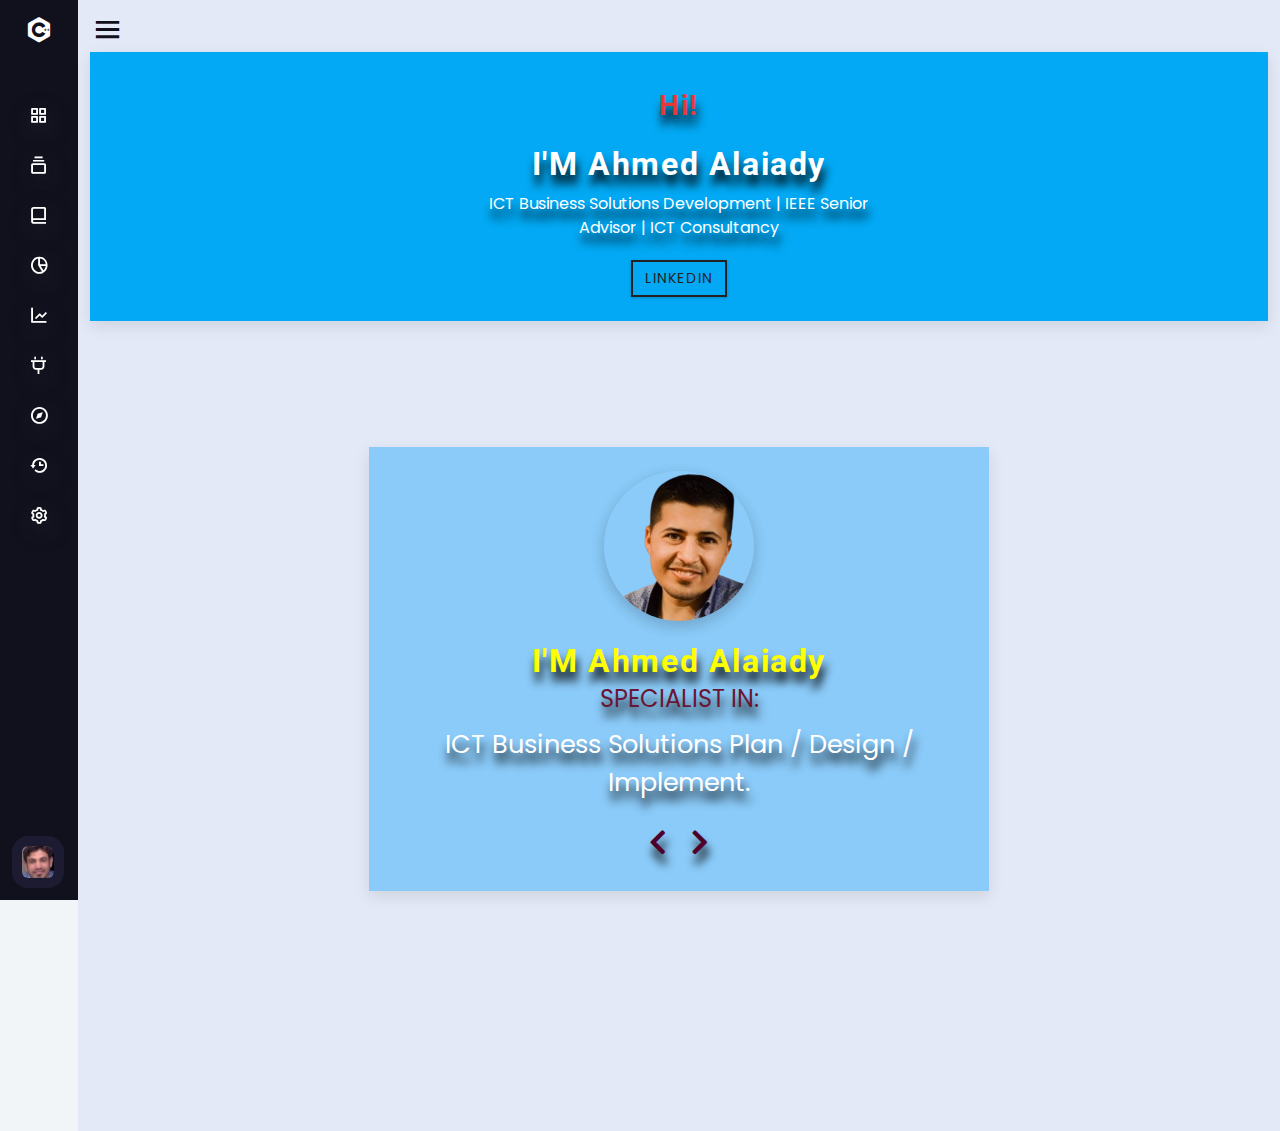
==== index.html @ ec90b7c0 "web site" ====
<!DOCTYPE html>
<!-- Designined by CodingLab | www.youtube.com/codinglabyt -->
<html lang="en" dir="ltr">

<head>
    <meta charset="UTF-8">
    <title> Drop Down Sidebar Menu | CodingLab </title>
    <!-- <link rel="stylesheet" href="style.css"> -->
    <!-- <link rel="stylesheet" href="./css/sty.css" /> -->
    <link rel="stylesheet" href="./css/tabs.css" />
    <link rel="stylesheet" href="./css/review.css" />

    <link rel="stylesheet" href="style.css">
    <!-- <link rel="stylesheet" href="./css/sty.css" /> -->

    <!-- Boxiocns CDN Link -->
    <link href='https://unpkg.com/boxicons@2.0.7/css/boxicons.min.css' rel='stylesheet'>
    <meta name="viewport" content="width=device-width, initial-scale=1.0">
    <link rel="stylesheet" href="https://cdnjs.cloudflare.com/ajax/libs/font-awesome/5.14.0/css/all.min.css" />

    <link rel="stylesheet" href="https://use.fontawesome.com/releases/v5.6.3/css/all.css">
    <script src="https://code.jquery.com/jquery-3.4.1.js"></script>
    <script>
        $(document).ready(function() {
            $(window).scroll(function() {
                if ($(window).scrollTop() > 100) {
                    $('i.fass').css({
                        "opacity": "1",
                        "pointer-events": "auto"
                    });
                } else {
                    $('i.fass').css({
                        "opacity": "0",
                        "pointer-events": "none"
                    });
                }
            });
            $('i.fass').click(function() {
                $('html').animate({
                    scrollTop: 0
                }, 500);
            });
        });
    </script>
</head>

<body>



    <i class="fas fass fa-chevron-up" style="  position: fixed;
    bottom: 40px;
    right: 40px;
    font-size: 45px;
    background: #0f55bd;
    padding: 7px 10px;
    border-radius: 50%;
    color: white;
    cursor: pointer;
    border: 1px solid #0D47A1;
    opacity: 0;
    pointer-events: none;
    transition: opacity .3s ease-in-out;z-index: 9999999; "></i>
    <div class="sidebar close">
        <div class="logo-details">
            <i class='bx bxl-c-plus-plus'></i>
            <span class="logo_name">CodingLab</span>
        </div>
        <ul class="nav-links">
            <li>
                <a href="index.html">
                    <i class='bx bx-grid-alt'></i>
                    <span class="link_name">Home</span>
                </a>
                <ul class="sub-menu blank">
                    <li><a class="link_name" href="#">Home</a></li>
                </ul>
            </li>
            <li>
                <div class="iocn-link">
                    <a href="#">
                        <i class='bx bx-collection'></i>
                        <span class="link_name">Category</span>
                    </a>
                    <i class='bx bxs-chevron-down arrow'></i>
                </div>
                <ul class="sub-menu">
                    <li><a class="link_name" href="#">Category</a></li>
                    <li>
                        <a href="mobile.html">Mobile</a>
                    </li>
                    <li><a href="dev0pss.html">Dev0ps</a></li>
                    <li><a href="#">PHP & MySQL</a></li>
                </ul>
            </li>
            <li>
                <div class="iocn-link">
                    <a href="#">
                        <i class='bx bx-book-alt'></i>
                        <span class="link_name">Posts</span>
                    </a>
                    <i class='bx bxs-chevron-down arrow'></i>
                </div>
                <ul class="sub-menu">
                    <li><a class="link_name" href="#">Posts</a></li>
                    <li><a href="#">Web Design</a></li>
                    <li><a href="#">Login Form</a></li>
                    <li><a href="#">Card Design</a></li>
                </ul>
            </li>
            <li>
                <a href="#">
                    <i class='bx bx-pie-chart-alt-2'></i>
                    <span class="link_name">Analytics</span>
                </a>
                <ul class="sub-menu blank">
                    <li><a class="link_name" href="#">Analytics</a></li>
                </ul>
            </li>
            <li>
                <a href="#">
                    <i class='bx bx-line-chart'></i>
                    <span class="link_name">Chart</span>
                </a>
                <ul class="sub-menu blank">
                    <li><a class="link_name" href="#">Chart</a></li>
                </ul>
            </li>
            <li>
                <div class="iocn-link">
                    <a href="#">
                        <i class='bx bx-plug'></i>
                        <span class="link_name">Plugins</span>
                    </a>
                    <i class='bx bxs-chevron-down arrow'></i>
                </div>
                <ul class="sub-menu">
                    <li><a class="link_name" href="#">Plugins</a></li>
                    <li><a href="#">UI Face</a></li>
                    <li><a href="#">Pigments</a></li>
                    <li><a href="#">Box Icons</a></li>
                </ul>
            </li>
            <li>
                <a href="#">
                    <i class='bx bx-compass'></i>
                    <span class="link_name">Explore</span>
                </a>
                <ul class="sub-menu blank">
                    <li><a class="link_name" href="#">Explore</a></li>
                </ul>
            </li>
            <li>
                <a href="#">
                    <i class='bx bx-history'></i>
                    <span class="link_name">History</span>
                </a>
                <ul class="sub-menu blank">
                    <li><a class="link_name" href="#">History</a></li>
                </ul>
            </li>
            <li>
                <a href="#">
                    <i class='bx bx-cog'></i>
                    <span class="link_name">Setting</span>
                </a>
                <ul class="sub-menu blank">
                    <li><a class="link_name" href="#">Setting</a></li>
                </ul>
            </li>
            <li>
                <div class="profile-details">
                    <div class="profile-content">
                        <img src="image/default.webp" alt="profileImg">
                    </div>
                    <div class="name-job">
                        <div class="profile_name">Ahmed Malbs</div>
                        <div class="job">Web Desginer</div>
                    </div>
                    <i class='bx bx-log-out'></i>
                </div>
            </li>
        </ul>
    </div>
    <!-- <section class="home-section">
        <div class="home-content">
            <i class='bx bx-menu'></i> -->
    <!-- <span class="text">Drop Down Sidebar</span> -->
    <!-- <i class='bx bx-menu'></i> -->

    <section class="home-section">
        <i class='bx bx-menu'></i>

        <div class="banner home-content ">
            <!-- <i class='bx bx-menu'></i> -->

            <div class="container ">

                <h3>Hi!</h3>
                <h1>I'M Ahmed Alaiady</h1>
                <p>
                    ICT Business Solutions Development | IEEE Senior Advisor | ICT Consultancy
                </p>
                <a href="https://www.linkedin.com/in/ahmedalaiady" class=" btn btn-white">LinkedIn</a>

            </div>


        </div>


        </div>
        <main>
            <section class="container">
                <!-- title -->
                <!-- <div class="title">
                <h2>our reviews</h2>
                <div class="underline"></div>
            </div> -->
                <!-- review -->
                <article class="review">
                    <div class="img-container">
                        <img src="./pers.png" id="person-img" alt="" />
                    </div>
                    <h4 id="author">sara jones</h4>
                    <p id="job">ux designer</p>
                    <p id="info">
                        Lorem ipsum dolor sit amet consectetur adipisicing elit. Iusto asperiores debitis incidunt, eius earum ipsam cupiditate libero? Iste, doloremque nihil?
                    </p>
                    <!-- prev next buttons-->
                    <div class="button-container">
                        <button class="prev-btn">
              <i class="fas fa-chevron-left"></i>
            </button>
                        <button class="next-btn">
              <i class="fas fa-chevron-right"></i>
            </button>
                    </div>
                    <!-- random button -->
                    <!-- <button class="random-btn">surprise me</button> -->
                </article>
            </section>
        </main>

    </section>

    <script src="script.js"></script>
    <script src="./js/review.js"></script>

</body>

</html>
---- style.css ----
/* Google Fonts Import Link */

@import url('https://fonts.googleapis.com/css2?family=Poppins:wght@300;400;500;600;700&display=swap');
:root {
    /* dark shades of primary color*/
    --clr-primary-1: hsl(205, 86%, 17%);
    --clr-primary-2: hsl(205, 77%, 27%);
    --clr-primary-3: hsl(205, 72%, 37%);
    --clr-primary-4: hsl(205, 63%, 48%);
    /* primary/main color */
    --clr-primary-5: hsl(205, 78%, 60%);
    /* lighter shades of primary color */
    --clr-primary-6: hsl(205, 89%, 70%);
    --clr-primary-7: hsl(205, 90%, 76%);
    --clr-primary-8: hsl(205, 86%, 81%);
    --clr-primary-9: hsl(205, 90%, 88%);
    --clr-primary-10: hsl(205, 100%, 96%);
    /* darkest grey - used for headings */
    --clr-grey-1: hsl(209, 61%, 16%);
    --clr-grey-2: hsl(211, 39%, 23%);
    --clr-grey-3: hsl(209, 34%, 30%);
    --clr-grey-4: hsl(209, 28%, 39%);
    /* grey used for paragraphs */
    --clr-grey-5: hsl(210, 22%, 49%);
    --clr-grey-6: hsl(209, 23%, 60%);
    --clr-grey-7: hsl(211, 27%, 70%);
    --clr-grey-8: hsl(210, 31%, 80%);
    --clr-grey-9: hsl(212, 33%, 89%);
    --clr-grey-10: hsl(210, 36%, 96%);
    --clr-white: #fff;
    --clr-red-dark: hsl(360, 67%, 44%);
    --clr-red-light: hsl(360, 71%, 66%);
    --clr-green-dark: hsl(125, 67%, 44%);
    --clr-green-light: hsl(125, 71%, 66%);
    --clr-black: #222;
    --ff-primary: "Roboto", sans-serif;
    --ff-secondary: "Open Sans", sans-serif;
    --transition: all 0.3s linear;
    --spacing: 0.1rem;
    --radius: 6.5;
    --light-shadow: 0 5px 15px rgba(0, 0, 0, 0.1);
    --dark-shadow: 0 5px 15px rgba(0, 0, 0, 0.2);
    --max-width: 1170px;
    --fixed-width: 620px;
}

h1,
h2,
h3,
h4 {
    letter-spacing: var(--spacing);
    text-transform: capitalize;
    line-height: 1.25;
    margin-bottom: 0.75rem;
    font-family: var(--ff-primary);
}

h1 {
    font-size: 3rem;
}

h2 {
    font-size: 2rem;
}

h3 {
    font-size: 1.25rem;
}

h4 {
    font-size: 0.875rem;
}

p {
    margin-bottom: 1.25rem;
    /* color: var(--clr-grey-5); */
}

.banner {
    /* min-height: 100vh; */
    display: grid;
    place-items: center;
    background: #03a9f4;
    padding: 1.5rem 2rem;
    border-radius: var(--radius);
    box-shadow: var(--light-shadow);
    transition: var(--transition);
    text-align: center;
}

@media screen and (max-width: 270px) {
    .banner {
        margin-left: -35px;
        /* font-size: 0.600rem; */
    }
}

@media screen and (max-width: 235px) {
    .banner {
        /* margin-left: -35px; */
        /* font-size: 0.300rem; */
    }
}

.banner.container {
    width: 80vw;
    max-width: var(--fixed-width);
}

.banner.container h1,
.banner.container h2,
.banner.container h3,
.banner.container h4 {
    line-height: 1;
}

.banner .container h1 {
    color: var(--clr-white);
    text-transform: capitalize;
    font-size: 2rem;
}

.banner.container {
    width: 80vw;
    max-width: var(--fixed-width);
}

.banner .container p {
    max-width: 40rem;
}

.banner .container p {
    color: var(--clr-white);
    max-width: 25rem;
    margin: 0 auto;
    margin-bottom: 1.25rem;
}

@media screen and (min-width: 800px) {
    h1 {
        font-size: 4rem;
    }
    h2 {
        font-size: 2.5rem;
    }
    h3 {
        font-size: 1.75rem;
    }
    h4 {
        font-size: 2rem;
    }
    body {
        font-size: 1rem;
    }
    h1,
    h2,
    h3,
    h4 {
        line-height: 1;
    }
}

a {
    text-decoration: none;
}

* {
    margin: 0;
    padding: 0;
    box-sizing: border-box;
    font-family: 'Poppins', sans-serif;
}

body {
    /* overflow: hidden; */
}

.sidebar {
    position: fixed;
    top: 0;
    left: 0;
    height: 100%;
    width: 260px;
    background: #11101d;
    z-index: 100;
    transition: all 0.5s ease;
}

.sidebar.close {
    width: 78px;
}

.sidebar .logo-details {
    height: 60px;
    width: 100%;
    display: flex;
    align-items: center;
}

.sidebar .logo-details i {
    font-size: 30px;
    color: #fff;
    height: 50px;
    min-width: 78px;
    text-align: center;
    line-height: 50px;
}

.sidebar .logo-details .logo_name {
    font-size: 22px;
    color: #fff;
    font-weight: 600;
    transition: 0.3s ease;
    transition-delay: 0.1s;
}

.sidebar.close .logo-details .logo_name {
    transition-delay: 0s;
    opacity: 0;
    pointer-events: none;
}

.sidebar .nav-links {
    height: 100%;
    padding: 30px 0 150px 0;
    overflow: auto;
}

.sidebar.close .nav-links {
    overflow: visible;
}

.sidebar .nav-links::-webkit-scrollbar {
    display: none;
}

.sidebar .nav-links li {
    position: relative;
    list-style: none;
    transition: all 0.4s ease;
}

.sidebar .nav-links li:hover {
    background: #1d1b31;
}

.sidebar .nav-links li .iocn-link {
    display: flex;
    align-items: center;
    justify-content: space-between;
}

.sidebar.close .nav-links li .iocn-link {
    display: block
}

.sidebar .nav-links li i {
    height: 50px;
    min-width: 78px;
    text-align: center;
    line-height: 50px;
    color: #fff;
    font-size: 20px;
    cursor: pointer;
    transition: all 0.3s ease;
}

.sidebar .nav-links li.showMenu i.arrow {
    transform: rotate(-180deg);
}

.sidebar.close .nav-links i.arrow {
    display: none;
}

.sidebar .nav-links li a {
    display: flex;
    align-items: center;
    text-decoration: none;
}

.sidebar .nav-links li a .link_name {
    font-size: 18px;
    font-weight: 400;
    color: #fff;
    transition: all 0.4s ease;
}

.sidebar.close .nav-links li a .link_name {
    opacity: 0;
    pointer-events: none;
}

.sidebar .nav-links li .sub-menu {
    padding: 6px 6px 14px 80px;
    margin-top: -10px;
    background: #1d1b31;
    display: none;
}

.sidebar .nav-links li.showMenu .sub-menu {
    display: block;
}

.sidebar .nav-links li .sub-menu a {
    color: #fff;
    font-size: 15px;
    padding: 5px 0;
    white-space: nowrap;
    opacity: 0.6;
    transition: all 0.3s ease;
}

.sidebar .nav-links li .sub-menu a:hover {
    opacity: 1;
}

.sidebar.close .nav-links li .sub-menu {
    position: absolute;
    left: 100%;
    top: -10px;
    margin-top: 0;
    padding: 10px 20px;
    border-radius: 0 6px 6px 0;
    opacity: 0;
    display: block;
    pointer-events: none;
    transition: 0s;
}

.sidebar.close .nav-links li:hover .sub-menu {
    top: 0;
    opacity: 1;
    pointer-events: auto;
    transition: all 0.4s ease;
}

.sidebar .nav-links li .sub-menu .link_name {
    display: none;
}

.sidebar.close .nav-links li .sub-menu .link_name {
    font-size: 18px;
    opacity: 1;
    display: block;
}

.sidebar .nav-links li .sub-menu.blank {
    opacity: 1;
    pointer-events: auto;
    padding: 3px 20px 6px 16px;
    opacity: 0;
    pointer-events: none;
}

.sidebar .nav-links li:hover .sub-menu.blank {
    top: 50%;
    transform: translateY(-50%);
}

.sidebar .profile-details {
    position: fixed;
    bottom: 0;
    width: 260px;
    display: flex;
    align-items: center;
    justify-content: space-between;
    background: #1d1b31;
    padding: 12px 0;
    transition: all 0.5s ease;
}

.sidebar.close .profile-details {
    background: none;
}

.sidebar.close .profile-details {
    width: 78px;
}

.sidebar .profile-details .profile-content {
    display: flex;
    align-items: center;
}

.sidebar .profile-details img {
    height: 52px;
    width: 52px;
    object-fit: cover;
    border-radius: 16px;
    margin: 0 14px 0 12px;
    background: #1d1b31;
    transition: all 0.5s ease;
}

.sidebar.close .profile-details img {
    padding: 10px;
}

.sidebar .profile-details .profile_name,
.sidebar .profile-details .job {
    color: #fff;
    font-size: 18px;
    font-weight: 500;
    white-space: nowrap;
}

.sidebar.close .profile-details i,
.sidebar.close .profile-details .profile_name,
.sidebar.close .profile-details .job {
    display: none;
}

.sidebar .profile-details .job {
    font-size: 12px;
}

.home-section {
    position: relative;
    background: #E4E9F7;
    /* height: 100vh; */
    left: 260px;
    width: calc(100% - 260px);
    transition: all 0.5s ease;
    padding: 12px;
}

.sidebar.close~.home-section {
    left: 78px;
    width: calc(100% - 78px);
}

.home-content {
    display: flex;
    align-items: center;
    flex-wrap: wrap;
    justify-content: center;
}

.home-section .home-content .bx-menu,
.home-section .home-content .text {
    color: #11101d;
    font-size: 35px;
}

.bx-menu,
.home-section .home-content .text {
    color: #11101d;
    font-size: 35px;
}

.home-section .home-content .bx-menu {
    cursor: pointer;
    margin-right: 10px;
}

.bx-menu {
    cursor: pointer;
    margin-right: 10px;
}

.home-section .home-content .text {
    font-size: 26px;
    font-weight: 600;
}

@media screen and (max-width: 400px) {
    .sidebar {
        width: 240px;
    }
    .sidebar.close {
        width: 78px;
    }
    .sidebar .profile-details {
        width: 240px;
    }
    .sidebar.close .profile-details {
        background: none;
    }
    .sidebar.close .profile-details {
        width: 78px;
    }
    .home-section {
        left: 240px;
        width: calc(100% - 240px);
    }
    .sidebar.close~.home-section {
        left: 78px;
        width: calc(100% - 78px);
    }
}
---- css/sty.css ----
/*
=============== 
Fonts
===============
*/

@import url("https://fonts.googleapis.com/css?family=Open+Sans|Roboto:400,700&display=swap");

/*
=============== 
Variables
===============
*/

:root {
    /* dark shades of primary color*/
    --clr-primary-1: hsl(205, 86%, 17%);
    --clr-primary-2: hsl(205, 77%, 27%);
    --clr-primary-3: hsl(205, 72%, 37%);
    --clr-primary-4: hsl(205, 63%, 48%);
    /* primary/main color */
    --clr-primary-5: hsl(205, 78%, 60%);
    /* lighter shades of primary color */
    --clr-primary-6: hsl(205, 89%, 70%);
    --clr-primary-7: hsl(205, 90%, 76%);
    --clr-primary-8: hsl(205, 86%, 81%);
    --clr-primary-9: hsl(205, 90%, 88%);
    --clr-primary-10: hsl(205, 100%, 96%);
    /* darkest grey - used for headings */
    --clr-grey-1: hsl(209, 61%, 16%);
    --clr-grey-2: hsl(211, 39%, 23%);
    --clr-grey-3: hsl(209, 34%, 30%);
    --clr-grey-4: hsl(209, 28%, 39%);
    /* grey used for paragraphs */
    --clr-grey-5: hsl(210, 22%, 49%);
    --clr-grey-6: hsl(209, 23%, 60%);
    --clr-grey-7: hsl(211, 27%, 70%);
    --clr-grey-8: hsl(210, 31%, 80%);
    --clr-grey-9: hsl(212, 33%, 89%);
    --clr-grey-10: hsl(210, 36%, 96%);
    --clr-white: #fff;
    --clr-red-dark: hsl(360, 67%, 44%);
    --clr-red-light: hsl(360, 71%, 66%);
    --clr-green-dark: hsl(125, 67%, 44%);
    --clr-green-light: hsl(125, 71%, 66%);
    --clr-black: #222;
    --ff-primary: "Roboto", sans-serif;
    --ff-secondary: "Open Sans", sans-serif;
    --transition: all 0.3s linear;
    --spacing: 0.1rem;
    --radius: 6.5;
    --light-shadow: 0 5px 15px rgba(0, 0, 0, 0.1);
    --dark-shadow: 0 5px 15px rgba(0, 0, 0, 0.2);
    --max-width: 1170px;
    --fixed-width: 620px;
}


/*
=============== 
Global Styles
===============
*/

*,
::after,
::before {
    margin: 0;
    padding: 0;
    box-sizing: border-box;
}

body {
    font-family: var(--ff-secondary);
    background: var(--clr-grey-10);
    color: var(--clr-grey-1);
    line-height: 1.5;
    font-size: 0.875rem;
}

ul {
    list-style-type: none;
}

a {
    text-decoration: none;
}

h1,
h2,
h3,
h4 {
    letter-spacing: var(--spacing);
    text-transform: capitalize;
    line-height: 1.25;
    margin-bottom: 0.75rem;
    font-family: var(--ff-primary);
}

h1 {
    font-size: 3rem;
}

h2 {
    font-size: 2rem;
}

h3 {
    font-size: 1.25rem;
}

h4 {
    font-size: 0.875rem;
}

p {
    margin-bottom: 1.25rem;
    /* color: var(--clr-grey-5); */
}

.banner {
    /* min-height: 100vh; */
    display: grid;
    place-items: center;
    background: #03a9f4;
    padding: 1.5rem 2rem;
    border-radius: var(--radius);
    box-shadow: var(--light-shadow);
    transition: var(--transition);
    text-align: center;
}

@media screen and (max-width: 270px) {
    .banner {
        margin-left: -35px;
        /* font-size: 0.600rem; */
    }
}

@media screen and (max-width: 235px) {
    .banner {
        /* margin-left: -35px; */
        /* font-size: 0.300rem; */
    }
}

.banner.container {
    width: 80vw;
    max-width: var(--fixed-width);
}

.banner.container h1,
.banner.container h2,
.banner.container h3,
.banner.container h4 {
    line-height: 1;
}

.banner .container h1 {
    color: var(--clr-white);
    text-transform: capitalize;
    font-size: 2rem;
}

.banner.container {
    width: 80vw;
    max-width: var(--fixed-width);
}

.banner .container p {
    max-width: 40rem;
}

.banner .container p {
    color: var(--clr-white);
    max-width: 25rem;
    margin: 0 auto;
    margin-bottom: 1.25rem;
}


/* .btn-white {
    color: var(--clr-white);
    border-color: var(--clr-white);
    border-radius: 0;
    padding: 0.5rem 1rem;
}

.btn {
    text-transform: uppercase;
    background: transparent;
    color: var(--clr-white);
    padding: 0.375rem 0.75rem;
    letter-spacing: var(--spacing);
    display: inline-block;
    transition: var(--transition);
    font-size: 0.875rem;
    border: 2px solid var(--clr-white);
    cursor: pointer;
    box-shadow: 0 1px 3px rgb(0 0 0 / 20%);
    border-radius: var(--radius);
}

.review {
    top: 355px;
    position: absolute;
    left: 833px;
    background: var(--clr-white);
    padding: 1.5rem 2rem;
    border-radius: var(--radius);
    box-shadow: var(--light-shadow);
    transition: var(--transition);
    text-align: center;
}

.img-container {
    position: relative;
    width: 150px;
    height: 150px;
    border-radius: 50%;
    margin: 0 auto;
    margin-bottom: 1.5rem;
}

#job {
    margin-bottom: 0.5rem;
    text-transform: uppercase;
    color: var(--clr-primary-5);
    font-size: 0.85rem;
    font-weight: bolder;
}

p {
    margin-bottom: 1.25rem;
}

#info {
    margin-bottom: 0.75rem;
    font-weight: bolder;
} */

.sidebar {
    z-index: 100;
}


/* .prev-btn,
.next-btn {
    color: var(--clr-primary-7);
    font-size: 1.25rem;
    background: transparent;
    border-color: transparent;
    margin: 0 0.5rem;
    transition: var(--transition);
    cursor: pointer;
    text-shadow: 2px 10px 10px #000000;
}

.fa-solid,
.fas {
    font-family: "Font Awesome 6 Free";
    font-weight: 900;
} */


/* .fa-chevron-left:before {
    content: "\f053";
} */

@media screen and (min-width: 800px) {
    h1 {
        font-size: 4rem;
    }
    h2 {
        font-size: 2.5rem;
    }
    h3 {
        font-size: 1.75rem;
    }
    h4 {
        font-size: 1rem;
    }
    body {
        font-size: 1rem;
    }
    h1,
    h2,
    h3,
    h4 {
        line-height: 1;
    }
}


/* h2.edu {
    animation: bounce 2s ease-in-out infinite;
} */


/*  global classes */


/* section */


/* 
.section {
    padding: 5rem 0;
}

.section-center {
    width: 90vw;
    margin: 0 auto;
    max-width: 1170px;
}

@media screen and (min-width: 992px) {
    .section-center {
        width: 95vw;
    }
}

main {
    min-height: 100vh;
    display: grid;
    place-items: center;
} */


/*
=============== 
Sidebar
===============
*/

.sidebar-toggle {
    position: fixed;
    top: 2rem;
    right: 3rem;
    font-size: 2rem;
    background: transparent;
    border-color: transparent;
    color: var(--clr-primary-5);
    transition: var(--transition);
    cursor: pointer;
    animation: bounce 2s ease-in-out infinite;
    z-index: 9999999999999999;
}

.sidebar-toggle:hover {
    color: var(--clr-primary-7);
}

@keyframes bounce {
    0% {
        transform: scale(1);
    }
    50% {
        transform: scale(1.5);
    }
    100% {
        transform: scale(1);
    }
}

.sidebar-header {
    display: flex;
    justify-content: space-between;
    align-items: center;
    padding: 1rem 1.5rem;
}

.close-btn {
    font-size: 1.75rem;
    background: transparent;
    border-color: transparent;
    color: var(--clr-primary-5);
    transition: var(--transition);
    cursor: pointer;
    color: var(--clr-red-dark);
}

.close-btn:hover {
    color: var(--clr-red-light);
    transform: rotate(360deg);
}

.logo {
    justify-self: center;
    height: 40px;
}

.links a {
    display: block;
    font-size: 1.5rem;
    text-transform: capitalize;
    padding: 1rem 1.5rem;
    color: var(--clr-grey-5);
    transition: var(--transition);
}

.links a:hover {
    background: var(--clr-primary-8);
    color: var(--clr-primary-5);
    padding-left: 1.75rem;
}

.social-icons {
    justify-self: center;
    display: flex;
    padding-bottom: 2rem;
}

.social-icons a {
    font-size: 1.5rem;
    margin: 0 0.5rem;
    color: var(--clr-primary-5);
    transition: var(--transition);
}

.social-icons a:hover {
    color: var(--clr-primary-1);
}

.sidebar {
    position: fixed;
    top: 0;
    left: 0;
    width: 100%;
    height: 100%;
    background: var(--clr-white);
    display: grid;
    grid-template-rows: auto 1fr auto;
    row-gap: 1rem;
    box-shadow: var(--clr-red-dark);
    transition: var(--transition);
    transform: translate(-100%);
}

.show-sidebar {
    transform: translate(0);
}

@media screen and (min-width: 676px) {
    .sidebar {
        width: 400px;
        z-index: 100;
    }
}
---- css/tabs.css ----
/*
=============== 
Fonts
===============
*/

@import url("https://fonts.googleapis.com/css?family=Open+Sans|Roboto:400,700&display=swap");

/*
=============== 
Variables
===============
*/

:root {
    /* dark shades of primary color*/
    --clr-primary-1: hsl(205, 86%, 17%);
    --clr-primary-2: hsl(205, 77%, 27%);
    --clr-primary-3: hsl(205, 72%, 37%);
    --clr-primary-4: hsl(205, 63%, 48%);
    /* primary/main color */
    --clr-primary-5: #49a6e9;
    /* lighter shades of primary color */
    --clr-primary-6: hsl(205, 89%, 70%);
    --clr-primary-7: hsl(205, 90%, 76%);
    --clr-primary-8: hsl(205, 86%, 81%);
    --clr-primary-9: hsl(205, 90%, 88%);
    --clr-primary-10: hsl(205, 100%, 96%);
    /* darkest grey - used for headings */
    --clr-grey-1: hsl(209, 61%, 16%);
    --clr-grey-2: hsl(211, 39%, 23%);
    --clr-grey-3: hsl(209, 34%, 30%);
    --clr-grey-4: hsl(209, 28%, 39%);
    /* grey used for paragraphs */
    --clr-grey-5: hsl(210, 22%, 49%);
    --clr-grey-6: hsl(209, 23%, 60%);
    --clr-grey-7: hsl(211, 27%, 70%);
    --clr-grey-8: hsl(210, 31%, 80%);
    --clr-grey-9: hsl(212, 33%, 89%);
    --clr-grey-10: hsl(210, 36%, 96%);
    --clr-white: #fff;
    ---clr-white: #ffffff;
    --clr-red-dark: hsl(360, 67%, 44%);
    --clr-red-light: hsl(360, 71%, 66%);
    --clr-green-dark: hsl(125, 67%, 44%);
    --clr-green-light: hsl(125, 71%, 66%);
    --clr-black: #222;
    --ff-primary: "Roboto", sans-serif;
    --ff-secondary: "Open Sans", sans-serif;
    --transition: all 0.3s linear;
    --spacing: 0.25rem;
    --radius: 6.5rem;
    --light-shadow: 0 5px 15px rgba(0, 0, 0, 0.1);
    --dark-shadow: 0 5px 15px rgba(0, 0, 0, 0.2);
    --max-width: 1170px;
    --fixed-width: 620px;
}


/*
=============== 
Global Styles
===============
*/

*,
::after,
::before {
    margin: 0;
    padding: 0;
    box-sizing: border-box;
}

body {
    font-family: var(--ff-secondary);
    background: var(--clr-grey-10);
    color: var(--clr-grey-1);
    line-height: 1.5;
    font-size: 0.875rem;
}

ul {
    text-shadow: 2px 7px 21px #263238;
    list-style-type: none;
}

a {
    text-decoration: none;
}

img:not(.logo) {
    width: 100%;
}

img {
    display: block;
}

h1,
h2,
h3,
h4 {
    letter-spacing: var(--spacing);
    text-transform: capitalize;
    line-height: 1.25;
    margin-bottom: 0.75rem;
    font-family: var(--ff-primary);
}

h1 {
    text-shadow: 2px 10px 10px #000000;
    font-size: 3rem;
}

h2 {
    text-shadow: 2px 10px 10px #000000;
    font-size: 2rem;
}

h2.edu {
    color: var(---clr-white);
}

h3 {
    text-shadow: 2px 10px 10px #000000;
    font-size: 1.25rem;
}

h4 {
    text-shadow: 2px 10px 10px #000000;
    font-size: 0.875rem;
}

p {
    text-shadow: 2px 10px 10px #000000;
    margin-bottom: 1.25rem;
}

button {
    color: var(--clr-primary-1);
    text-shadow: 2px 10px 10px #000000;
}

@media screen and (min-width: 800px) {
    h1 {
        font-size: 4rem;
    }
    h2 {
        font-size: 2.5rem;
    }
    h3 {
        font-size: 1.75rem;
    }
    h4 {
        font-size: 1rem;
    }
    body {
        font-size: 1rem;
    }
    h1,
    h2,
    h3,
    h4 {
        line-height: 1;
    }
    h4 {
        color: yellow;
        line-height: 2;
        font-size: 2rem;
    }
    h5 {
        color: gold;
        line-height: 2;
        font-size: 1.6rem;
    }
    h6 {
        padding: 1rem;
        font-size: 1.2rem;
        text-align: center;
        align-items: center;
        border-radius: 5%;
        color: #ffffff;
        text-shadow: 2px 10px 10px #000000;
        margin-left: auto;
        margin-right: auto;
        line-height: 1.5;
        margin-bottom: 5px;
    }
    h3 {
        padding: 1rem;
        font-size: 1rem;
        text-align: center;
        align-items: center;
        border-radius: 5%;
        color: #e53935;
        text-shadow: 2px 10px 10px #000000;
        margin-left: auto;
        margin-right: auto;
        line-height: 1.5;
        margin-bottom: 10px;
    }
    nav {
        padding: 1rem;
        font-size: 1.1rem;
        text-align: center;
        align-items: center;
        border-radius: 5%;
        color: #fffde7;
        text-shadow: 2px 10px 10px #000000;
        margin-left: auto;
        margin-right: auto;
        line-height: 1.5;
        margin-bottom: 90px;
    }
}


/*  global classes */

.btn {
    text-transform: uppercase;
    background: transparent;
    color: var(--clr-black);
    padding: 0.375rem 0.75rem;
    letter-spacing: var(--spacing);
    display: inline-block;
    transition: var(--transition);
    font-size: 0.875rem;
    border: 2px solid var(--clr-black);
    cursor: pointer;
    box-shadow: 0 1px 3px rgba(0, 0, 0, 0.2);
    border-radius: var(--radius);
}

.btn:hover {
    color: var(--clr-red-light);
    background: var( --clr-green-dark);
}


/* section */

.section {
    padding: 5rem 0;
    align-items: center;
    align-content: center;
    margin-left: auto;
    margin-right: auto;
    text-align: center;
}

.section-center {
    width: 90vw;
    margin: 0 auto;
    max-width: 1170px;
}

@media screen and (min-width: 992px) {
    .section-center {
        width: 95vw;
    }
}


/* main {
    min-height: 100vh;
    display: grid;
    place-items: center;
} */


/*
=============== 
About
===============
*/

.title {
    text-align: center;
    align-items: center;
    align-content: center;
    margin-left: auto;
    margin-right: auto;
    margin-bottom: 4rem;
    right: 5%;
}

.title p {
    width: 80%;
    margin: 0 auto;
}

.about-img {
    margin-bottom: 2rem;
}

.about-img img {
    border-radius: var(--radius);
    object-fit: cover;
    height: 20rem;
}

@media screen and (min-width: 992px) {
    .about-img {
        margin-bottom: 0;
    }
    .about-center {
        display: grid;
        grid-template-columns: 1fr 1fr;
        column-gap: 2rem;
    }
}

.about {
    background: var(--clr-white);
    border-radius: var(--radius);
    display: grid;
    grid-template-rows: auto 1fr;
    margin-right: auto;
}

.btn-container {
    border-top-left-radius: var(--radius);
    border-top-right-radius: var(--radius);
    display: grid;
    grid-template-columns: 1fr 1fr 1fr;
}

.tab-btn:nth-child(1) {
    border-top-left-radius: var(--radius);
}

.tab-btn:nth-child(3) {
    border-top-right-radius: var(--radius);
}

.tab-btn {
    padding: 1rem 0;
    border: none;
    text-transform: capitalize;
    font-size: 1rem;
    display: block;
    background: var(--clr-grey-9);
    cursor: pointer;
    transition: var(--transition);
    letter-spacing: var(--spacing);
}

.tab-btn:hover:not(.active) {
    background: var(--clr-primary-10);
    color: var(--clr-primary-5);
}

.about-content {
    border-bottom-left-radius: var(--radius);
    border-bottom-right-radius: var(--radius);
    padding: 2rem 1.5rem;
    /* margin-left: 600px; */
    position: relative;
    background: var( --clr-primary-7);
}


/* hide content */

.content {
    display: none;
}

.tab-btn.active {
    background: var( --clr-primary-7);
    color: var(--clr-red-dark);
}

.content.active {
    display: block;
    color: var(--clr-red-dark);
    text-align: center;
}

i.fass:hover {
    transition: .5s;
    background: #0d4aa5;
}
---- css/review.css ----
/*
=============== 
Fonts
===============
*/

@import url("https://fonts.googleapis.com/css?family=Open+Sans|Roboto:400,700&display=swap");

/*
=============== 
Variables
===============
*/

:root {
    /* dark shades of primary color*/
    --clr-primary-1: hsl(205, 86%, 17%);
    --clr-primary-2: hsl(205, 77%, 27%);
    --clr-primary-3: hsl(205, 72%, 37%);
    --clr-primary-4: hsl(205, 63%, 48%);
    /* primary/main color */
    --clr-primary-5: hsl(205, 78%, 60%);
    /* lighter shades of primary color */
    --clr-primary-6: hsl(205, 89%, 70%);
    --clr-primary-7: hsl(205, 90%, 76%);
    --clr-primary-8: hsl(205, 86%, 81%);
    --clr-primary-9: hsl(205, 90%, 88%);
    --clr-primary-10: hsl(205, 100%, 96%);
    /* darkest grey - used for headings */
    --clr-grey-1: hsl(209, 61%, 16%);
    --clr-grey-2: hsl(211, 39%, 23%);
    --clr-grey-3: hsl(209, 34%, 30%);
    --clr-grey-4: hsl(209, 28%, 39%);
    /* grey used for paragraphs */
    --clr-grey-5: hsl(210, 22%, 49%);
    --clr-grey-6: hsl(209, 23%, 60%);
    --clr-grey-7: hsl(211, 27%, 70%);
    --clr-grey-8: hsl(210, 31%, 80%);
    --clr-grey-9: hsl(212, 33%, 89%);
    --clr-grey-10: hsl(210, 36%, 96%);
    --clr-white: #fff;
    ---clr-white: #ffffff;
    --clr-red-dark: hsl(360, 67%, 44%);
    --clr-red-light: hsl(360, 71%, 66%);
    --clr-green-dark: hsl(125, 67%, 44%);
    --clr-green-light: hsl(125, 71%, 66%);
    --clr-black: #222;
    --ff-primary: "Roboto", sans-serif;
    --ff-secondary: "Open Sans", sans-serif;
    --transition: all 0.3s linear;
    --spacing: 0.1rem;
    --radius: 0.25rem;
    ---radius: 0;
    /* --light-shadow: 0 5px 15px rgba(0, 0, 0, 0.1); */
    --light-shadow: 9 25px 15px rgba(0, 0, 0, 0.1);
    --dark-shadow: 0 5px 15px rgba(0, 0, 0, 0.2);
    --max-width: 1170px;
    --fixed-width: 620px;
}


/*
=============== 
Global Styles
===============
*/

*,
::after,
::before {
    margin: 0;
    padding: 0;
    box-sizing: border-box;
}

body {
    font-family: var(--ff-secondary);
    background: var(--clr-grey-10);
    color: var(--clr-grey-1);
    line-height: 1.5;
    font-size: 0.875rem;
}

ul {
    list-style-type: none;
}

a {
    text-decoration: none;
}

h1,
h2,
h3,
h4 {
    letter-spacing: var(--spacing);
    text-transform: capitalize;
    line-height: 1.25;
    margin-bottom: 0.75rem;
    font-family: var(--ff-primary);
}

h1 {
    font-size: 3rem;
}

h2 {
    font-size: 2rem;
}

h3 {
    font-size: 1.25rem;
}

h4 {
    font-size: 0.875rem;
}

p#info {
    font-size: 1.6rem;
    margin-bottom: 1.25rem;
    color: var(---clr-white) !important;
}

@media screen and (min-width: 800px) {
    h1 {
        font-size: 4rem;
    }
    h2 {
        font-size: 2.5rem;
    }
    h3 {
        font-size: 1.75rem;
    }
    h4 {
        font-size: 1rem;
    }
    body {
        font-size: 1rem;
    }
    h1,
    h2,
    h3,
    h4 {
        line-height: 1;
    }
}


/*  global classes */


/* section */

.section {
    padding: 5rem 0;
}

.section-center {
    width: 90vw;
    margin: 0 auto;
    max-width: 1170px;
}

@media screen and (min-width: 992px) {
    .section-center {
        width: 95vw;
    }
}

main {
    min-height: 100vh;
    display: grid;
    place-items: center;
    margin-top: -102px;
}


/*
=============== 
Reviews
===============
*/

main {
    min-height: 100vh;
    display: grid;
    place-items: center;
}

.title {
    text-align: center;
    margin-bottom: 4rem;
}

.underline {
    height: 0.25rem;
    width: 5rem;
    background: var(--clr-primary-5);
    margin-left: auto;
    margin-right: auto;
}

.banner .container {
    text-align: center;
    width: 80vw;
    max-width: var(--fixed-width);
    place-items: center;
}

.container {
    width: 80vw;
    max-width: var(--fixed-width);
}

.review {
    background: #8bcbf9;
    padding: 1.5rem 2rem;
    border-radius: var(--radius);
    box-shadow: var(--light-shadow);
    transition: var(--transition);
    text-align: center;
}

.review:hover {
    border-radius: var(---radius);
    box-shadow: var(--dark-shadow);
}

.img-container {
    box-shadow: var(--light-shadow);
    position: relative;
    width: 150px;
    height: 150px;
    border-radius: 50%;
    margin: 0 auto;
    margin-bottom: 1.5rem;
}

#person-img {
    width: 100%;
    display: block;
    height: 100%;
    object-fit: cover;
    border-radius: 50%;
    position: relative;
    box-shadow: var(--light-shadow);
}

@media screen and (max-width: 225px) {
    .img-container {
        box-shadow: none;
    }
    #person-img {
        margin-left: -28px;
        align-items: center;
        align-content: center;
        box-shadow: none;
    }
}

@media screen and (max-width: 175px) {
    #person-img {
        margin-left: -52px;
        align-items: center;
        align-content: center;
    }
}


/* .img-container::after {
    font-family: "Font Awesome 5 Free";
    font-weight: 900;
    content: "\f10e";
    position: absolute;
    top: 0;
    left: 0;
    width: 2.5rem;
    height: 2.5rem;
    display: grid;
    place-items: center;
    border-radius: 50%;
    transform: translateY(25%);
    background: var(--clr-primary-5);
    color: var(--clr-white);
} */


/* .img-container::before {
    content: "";
    width: 100%;
    height: 100%;
    background: var(--clr-primary-5);
    position: absolute;
    top: -0.25rem;
    right: -0.5rem;
    border-radius: 50%;
} */

#author {
    margin-bottom: 0.25rem;
}

#job {
    margin-bottom: 0.5rem;
    text-transform: uppercase;
    color: #6a1633;
    font-size: 1.5rem;
}

#info {
    margin-bottom: 0.75rem;
}

.prev-btn,
.next-btn {
    color: #4f002a;
    font-size: 1.75rem;
    background: transparent;
    border-color: transparent;
    margin: 0 0.5rem;
    transition: var(--transition);
    cursor: pointer;
}

.prev-btn:hover,
.next-btn:hover {
    color: var(---clr-white);
}

.random-btn {
    margin-top: 0.5rem;
    background: var(--clr-primary-10);
    color: var(--clr-primary-5);
    padding: 0.25rem 0.5rem;
    text-transform: capitalize;
    border-radius: var(--radius);
    transition: var(--transition);
    border-color: var(--clr-primary-5);
    cursor: pointer;
}

.random-btn:hover {
    background: var(--clr-primary-5);
    color: var(--clr-primary-1);
}
---- style.css ----
/* Google Fonts Import Link */

@import url('https://fonts.googleapis.com/css2?family=Poppins:wght@300;400;500;600;700&display=swap');
:root {
    /* dark shades of primary color*/
    --clr-primary-1: hsl(205, 86%, 17%);
    --clr-primary-2: hsl(205, 77%, 27%);
    --clr-primary-3: hsl(205, 72%, 37%);
    --clr-primary-4: hsl(205, 63%, 48%);
    /* primary/main color */
    --clr-primary-5: hsl(205, 78%, 60%);
    /* lighter shades of primary color */
    --clr-primary-6: hsl(205, 89%, 70%);
    --clr-primary-7: hsl(205, 90%, 76%);
    --clr-primary-8: hsl(205, 86%, 81%);
    --clr-primary-9: hsl(205, 90%, 88%);
    --clr-primary-10: hsl(205, 100%, 96%);
    /* darkest grey - used for headings */
    --clr-grey-1: hsl(209, 61%, 16%);
    --clr-grey-2: hsl(211, 39%, 23%);
    --clr-grey-3: hsl(209, 34%, 30%);
    --clr-grey-4: hsl(209, 28%, 39%);
    /* grey used for paragraphs */
    --clr-grey-5: hsl(210, 22%, 49%);
    --clr-grey-6: hsl(209, 23%, 60%);
    --clr-grey-7: hsl(211, 27%, 70%);
    --clr-grey-8: hsl(210, 31%, 80%);
    --clr-grey-9: hsl(212, 33%, 89%);
    --clr-grey-10: hsl(210, 36%, 96%);
    --clr-white: #fff;
    --clr-red-dark: hsl(360, 67%, 44%);
    --clr-red-light: hsl(360, 71%, 66%);
    --clr-green-dark: hsl(125, 67%, 44%);
    --clr-green-light: hsl(125, 71%, 66%);
    --clr-black: #222;
    --ff-primary: "Roboto", sans-serif;
    --ff-secondary: "Open Sans", sans-serif;
    --transition: all 0.3s linear;
    --spacing: 0.1rem;
    --radius: 6.5;
    --light-shadow: 0 5px 15px rgba(0, 0, 0, 0.1);
    --dark-shadow: 0 5px 15px rgba(0, 0, 0, 0.2);
    --max-width: 1170px;
    --fixed-width: 620px;
}

h1,
h2,
h3,
h4 {
    letter-spacing: var(--spacing);
    text-transform: capitalize;
    line-height: 1.25;
    margin-bottom: 0.75rem;
    font-family: var(--ff-primary);
}

h1 {
    font-size: 3rem;
}

h2 {
    font-size: 2rem;
}

h3 {
    font-size: 1.25rem;
}

h4 {
    font-size: 0.875rem;
}

p {
    margin-bottom: 1.25rem;
    /* color: var(--clr-grey-5); */
}

.banner {
    /* min-height: 100vh; */
    display: grid;
    place-items: center;
    background: #03a9f4;
    padding: 1.5rem 2rem;
    border-radius: var(--radius);
    box-shadow: var(--light-shadow);
    transition: var(--transition);
    text-align: center;
}

@media screen and (max-width: 270px) {
    .banner {
        margin-left: -35px;
        /* font-size: 0.600rem; */
    }
}

@media screen and (max-width: 235px) {
    .banner {
        /* margin-left: -35px; */
        /* font-size: 0.300rem; */
    }
}

.banner.container {
    width: 80vw;
    max-width: var(--fixed-width);
}

.banner.container h1,
.banner.container h2,
.banner.container h3,
.banner.container h4 {
    line-height: 1;
}

.banner .container h1 {
    color: var(--clr-white);
    text-transform: capitalize;
    font-size: 2rem;
}

.banner.container {
    width: 80vw;
    max-width: var(--fixed-width);
}

.banner .container p {
    max-width: 40rem;
}

.banner .container p {
    color: var(--clr-white);
    max-width: 25rem;
    margin: 0 auto;
    margin-bottom: 1.25rem;
}

@media screen and (min-width: 800px) {
    h1 {
        font-size: 4rem;
    }
    h2 {
        font-size: 2.5rem;
    }
    h3 {
        font-size: 1.75rem;
    }
    h4 {
        font-size: 2rem;
    }
    body {
        font-size: 1rem;
    }
    h1,
    h2,
    h3,
    h4 {
        line-height: 1;
    }
}

a {
    text-decoration: none;
}

* {
    margin: 0;
    padding: 0;
    box-sizing: border-box;
    font-family: 'Poppins', sans-serif;
}

body {
    /* overflow: hidden; */
}

.sidebar {
    position: fixed;
    top: 0;
    left: 0;
    height: 100%;
    width: 260px;
    background: #11101d;
    z-index: 100;
    transition: all 0.5s ease;
}

.sidebar.close {
    width: 78px;
}

.sidebar .logo-details {
    height: 60px;
    width: 100%;
    display: flex;
    align-items: center;
}

.sidebar .logo-details i {
    font-size: 30px;
    color: #fff;
    height: 50px;
    min-width: 78px;
    text-align: center;
    line-height: 50px;
}

.sidebar .logo-details .logo_name {
    font-size: 22px;
    color: #fff;
    font-weight: 600;
    transition: 0.3s ease;
    transition-delay: 0.1s;
}

.sidebar.close .logo-details .logo_name {
    transition-delay: 0s;
    opacity: 0;
    pointer-events: none;
}

.sidebar .nav-links {
    height: 100%;
    padding: 30px 0 150px 0;
    overflow: auto;
}

.sidebar.close .nav-links {
    overflow: visible;
}

.sidebar .nav-links::-webkit-scrollbar {
    display: none;
}

.sidebar .nav-links li {
    position: relative;
    list-style: none;
    transition: all 0.4s ease;
}

.sidebar .nav-links li:hover {
    background: #1d1b31;
}

.sidebar .nav-links li .iocn-link {
    display: flex;
    align-items: center;
    justify-content: space-between;
}

.sidebar.close .nav-links li .iocn-link {
    display: block
}

.sidebar .nav-links li i {
    height: 50px;
    min-width: 78px;
    text-align: center;
    line-height: 50px;
    color: #fff;
    font-size: 20px;
    cursor: pointer;
    transition: all 0.3s ease;
}

.sidebar .nav-links li.showMenu i.arrow {
    transform: rotate(-180deg);
}

.sidebar.close .nav-links i.arrow {
    display: none;
}

.sidebar .nav-links li a {
    display: flex;
    align-items: center;
    text-decoration: none;
}

.sidebar .nav-links li a .link_name {
    font-size: 18px;
    font-weight: 400;
    color: #fff;
    transition: all 0.4s ease;
}

.sidebar.close .nav-links li a .link_name {
    opacity: 0;
    pointer-events: none;
}

.sidebar .nav-links li .sub-menu {
    padding: 6px 6px 14px 80px;
    margin-top: -10px;
    background: #1d1b31;
    display: none;
}

.sidebar .nav-links li.showMenu .sub-menu {
    display: block;
}

.sidebar .nav-links li .sub-menu a {
    color: #fff;
    font-size: 15px;
    padding: 5px 0;
    white-space: nowrap;
    opacity: 0.6;
    transition: all 0.3s ease;
}

.sidebar .nav-links li .sub-menu a:hover {
    opacity: 1;
}

.sidebar.close .nav-links li .sub-menu {
    position: absolute;
    left: 100%;
    top: -10px;
    margin-top: 0;
    padding: 10px 20px;
    border-radius: 0 6px 6px 0;
    opacity: 0;
    display: block;
    pointer-events: none;
    transition: 0s;
}

.sidebar.close .nav-links li:hover .sub-menu {
    top: 0;
    opacity: 1;
    pointer-events: auto;
    transition: all 0.4s ease;
}

.sidebar .nav-links li .sub-menu .link_name {
    display: none;
}

.sidebar.close .nav-links li .sub-menu .link_name {
    font-size: 18px;
    opacity: 1;
    display: block;
}

.sidebar .nav-links li .sub-menu.blank {
    opacity: 1;
    pointer-events: auto;
    padding: 3px 20px 6px 16px;
    opacity: 0;
    pointer-events: none;
}

.sidebar .nav-links li:hover .sub-menu.blank {
    top: 50%;
    transform: translateY(-50%);
}

.sidebar .profile-details {
    position: fixed;
    bottom: 0;
    width: 260px;
    display: flex;
    align-items: center;
    justify-content: space-between;
    background: #1d1b31;
    padding: 12px 0;
    transition: all 0.5s ease;
}

.sidebar.close .profile-details {
    background: none;
}

.sidebar.close .profile-details {
    width: 78px;
}

.sidebar .profile-details .profile-content {
    display: flex;
    align-items: center;
}

.sidebar .profile-details img {
    height: 52px;
    width: 52px;
    object-fit: cover;
    border-radius: 16px;
    margin: 0 14px 0 12px;
    background: #1d1b31;
    transition: all 0.5s ease;
}

.sidebar.close .profile-details img {
    padding: 10px;
}

.sidebar .profile-details .profile_name,
.sidebar .profile-details .job {
    color: #fff;
    font-size: 18px;
    font-weight: 500;
    white-space: nowrap;
}

.sidebar.close .profile-details i,
.sidebar.close .profile-details .profile_name,
.sidebar.close .profile-details .job {
    display: none;
}

.sidebar .profile-details .job {
    font-size: 12px;
}

.home-section {
    position: relative;
    background: #E4E9F7;
    /* height: 100vh; */
    left: 260px;
    width: calc(100% - 260px);
    transition: all 0.5s ease;
    padding: 12px;
}

.sidebar.close~.home-section {
    left: 78px;
    width: calc(100% - 78px);
}

.home-content {
    display: flex;
    align-items: center;
    flex-wrap: wrap;
    justify-content: center;
}

.home-section .home-content .bx-menu,
.home-section .home-content .text {
    color: #11101d;
    font-size: 35px;
}

.bx-menu,
.home-section .home-content .text {
    color: #11101d;
    font-size: 35px;
}

.home-section .home-content .bx-menu {
    cursor: pointer;
    margin-right: 10px;
}

.bx-menu {
    cursor: pointer;
    margin-right: 10px;
}

.home-section .home-content .text {
    font-size: 26px;
    font-weight: 600;
}

@media screen and (max-width: 400px) {
    .sidebar {
        width: 240px;
    }
    .sidebar.close {
        width: 78px;
    }
    .sidebar .profile-details {
        width: 240px;
    }
    .sidebar.close .profile-details {
        background: none;
    }
    .sidebar.close .profile-details {
        width: 78px;
    }
    .home-section {
        left: 240px;
        width: calc(100% - 240px);
    }
    .sidebar.close~.home-section {
        left: 78px;
        width: calc(100% - 78px);
    }
}
---- css/sty.css ----
/*
=============== 
Fonts
===============
*/

@import url("https://fonts.googleapis.com/css?family=Open+Sans|Roboto:400,700&display=swap");

/*
=============== 
Variables
===============
*/

:root {
    /* dark shades of primary color*/
    --clr-primary-1: hsl(205, 86%, 17%);
    --clr-primary-2: hsl(205, 77%, 27%);
    --clr-primary-3: hsl(205, 72%, 37%);
    --clr-primary-4: hsl(205, 63%, 48%);
    /* primary/main color */
    --clr-primary-5: hsl(205, 78%, 60%);
    /* lighter shades of primary color */
    --clr-primary-6: hsl(205, 89%, 70%);
    --clr-primary-7: hsl(205, 90%, 76%);
    --clr-primary-8: hsl(205, 86%, 81%);
    --clr-primary-9: hsl(205, 90%, 88%);
    --clr-primary-10: hsl(205, 100%, 96%);
    /* darkest grey - used for headings */
    --clr-grey-1: hsl(209, 61%, 16%);
    --clr-grey-2: hsl(211, 39%, 23%);
    --clr-grey-3: hsl(209, 34%, 30%);
    --clr-grey-4: hsl(209, 28%, 39%);
    /* grey used for paragraphs */
    --clr-grey-5: hsl(210, 22%, 49%);
    --clr-grey-6: hsl(209, 23%, 60%);
    --clr-grey-7: hsl(211, 27%, 70%);
    --clr-grey-8: hsl(210, 31%, 80%);
    --clr-grey-9: hsl(212, 33%, 89%);
    --clr-grey-10: hsl(210, 36%, 96%);
    --clr-white: #fff;
    --clr-red-dark: hsl(360, 67%, 44%);
    --clr-red-light: hsl(360, 71%, 66%);
    --clr-green-dark: hsl(125, 67%, 44%);
    --clr-green-light: hsl(125, 71%, 66%);
    --clr-black: #222;
    --ff-primary: "Roboto", sans-serif;
    --ff-secondary: "Open Sans", sans-serif;
    --transition: all 0.3s linear;
    --spacing: 0.1rem;
    --radius: 6.5;
    --light-shadow: 0 5px 15px rgba(0, 0, 0, 0.1);
    --dark-shadow: 0 5px 15px rgba(0, 0, 0, 0.2);
    --max-width: 1170px;
    --fixed-width: 620px;
}


/*
=============== 
Global Styles
===============
*/

*,
::after,
::before {
    margin: 0;
    padding: 0;
    box-sizing: border-box;
}

body {
    font-family: var(--ff-secondary);
    background: var(--clr-grey-10);
    color: var(--clr-grey-1);
    line-height: 1.5;
    font-size: 0.875rem;
}

ul {
    list-style-type: none;
}

a {
    text-decoration: none;
}

h1,
h2,
h3,
h4 {
    letter-spacing: var(--spacing);
    text-transform: capitalize;
    line-height: 1.25;
    margin-bottom: 0.75rem;
    font-family: var(--ff-primary);
}

h1 {
    font-size: 3rem;
}

h2 {
    font-size: 2rem;
}

h3 {
    font-size: 1.25rem;
}

h4 {
    font-size: 0.875rem;
}

p {
    margin-bottom: 1.25rem;
    /* color: var(--clr-grey-5); */
}

.banner {
    /* min-height: 100vh; */
    display: grid;
    place-items: center;
    background: #03a9f4;
    padding: 1.5rem 2rem;
    border-radius: var(--radius);
    box-shadow: var(--light-shadow);
    transition: var(--transition);
    text-align: center;
}

@media screen and (max-width: 270px) {
    .banner {
        margin-left: -35px;
        /* font-size: 0.600rem; */
    }
}

@media screen and (max-width: 235px) {
    .banner {
        /* margin-left: -35px; */
        /* font-size: 0.300rem; */
    }
}

.banner.container {
    width: 80vw;
    max-width: var(--fixed-width);
}

.banner.container h1,
.banner.container h2,
.banner.container h3,
.banner.container h4 {
    line-height: 1;
}

.banner .container h1 {
    color: var(--clr-white);
    text-transform: capitalize;
    font-size: 2rem;
}

.banner.container {
    width: 80vw;
    max-width: var(--fixed-width);
}

.banner .container p {
    max-width: 40rem;
}

.banner .container p {
    color: var(--clr-white);
    max-width: 25rem;
    margin: 0 auto;
    margin-bottom: 1.25rem;
}


/* .btn-white {
    color: var(--clr-white);
    border-color: var(--clr-white);
    border-radius: 0;
    padding: 0.5rem 1rem;
}

.btn {
    text-transform: uppercase;
    background: transparent;
    color: var(--clr-white);
    padding: 0.375rem 0.75rem;
    letter-spacing: var(--spacing);
    display: inline-block;
    transition: var(--transition);
    font-size: 0.875rem;
    border: 2px solid var(--clr-white);
    cursor: pointer;
    box-shadow: 0 1px 3px rgb(0 0 0 / 20%);
    border-radius: var(--radius);
}

.review {
    top: 355px;
    position: absolute;
    left: 833px;
    background: var(--clr-white);
    padding: 1.5rem 2rem;
    border-radius: var(--radius);
    box-shadow: var(--light-shadow);
    transition: var(--transition);
    text-align: center;
}

.img-container {
    position: relative;
    width: 150px;
    height: 150px;
    border-radius: 50%;
    margin: 0 auto;
    margin-bottom: 1.5rem;
}

#job {
    margin-bottom: 0.5rem;
    text-transform: uppercase;
    color: var(--clr-primary-5);
    font-size: 0.85rem;
    font-weight: bolder;
}

p {
    margin-bottom: 1.25rem;
}

#info {
    margin-bottom: 0.75rem;
    font-weight: bolder;
} */

.sidebar {
    z-index: 100;
}


/* .prev-btn,
.next-btn {
    color: var(--clr-primary-7);
    font-size: 1.25rem;
    background: transparent;
    border-color: transparent;
    margin: 0 0.5rem;
    transition: var(--transition);
    cursor: pointer;
    text-shadow: 2px 10px 10px #000000;
}

.fa-solid,
.fas {
    font-family: "Font Awesome 6 Free";
    font-weight: 900;
} */


/* .fa-chevron-left:before {
    content: "\f053";
} */

@media screen and (min-width: 800px) {
    h1 {
        font-size: 4rem;
    }
    h2 {
        font-size: 2.5rem;
    }
    h3 {
        font-size: 1.75rem;
    }
    h4 {
        font-size: 1rem;
    }
    body {
        font-size: 1rem;
    }
    h1,
    h2,
    h3,
    h4 {
        line-height: 1;
    }
}


/* h2.edu {
    animation: bounce 2s ease-in-out infinite;
} */


/*  global classes */


/* section */


/* 
.section {
    padding: 5rem 0;
}

.section-center {
    width: 90vw;
    margin: 0 auto;
    max-width: 1170px;
}

@media screen and (min-width: 992px) {
    .section-center {
        width: 95vw;
    }
}

main {
    min-height: 100vh;
    display: grid;
    place-items: center;
} */


/*
=============== 
Sidebar
===============
*/

.sidebar-toggle {
    position: fixed;
    top: 2rem;
    right: 3rem;
    font-size: 2rem;
    background: transparent;
    border-color: transparent;
    color: var(--clr-primary-5);
    transition: var(--transition);
    cursor: pointer;
    animation: bounce 2s ease-in-out infinite;
    z-index: 9999999999999999;
}

.sidebar-toggle:hover {
    color: var(--clr-primary-7);
}

@keyframes bounce {
    0% {
        transform: scale(1);
    }
    50% {
        transform: scale(1.5);
    }
    100% {
        transform: scale(1);
    }
}

.sidebar-header {
    display: flex;
    justify-content: space-between;
    align-items: center;
    padding: 1rem 1.5rem;
}

.close-btn {
    font-size: 1.75rem;
    background: transparent;
    border-color: transparent;
    color: var(--clr-primary-5);
    transition: var(--transition);
    cursor: pointer;
    color: var(--clr-red-dark);
}

.close-btn:hover {
    color: var(--clr-red-light);
    transform: rotate(360deg);
}

.logo {
    justify-self: center;
    height: 40px;
}

.links a {
    display: block;
    font-size: 1.5rem;
    text-transform: capitalize;
    padding: 1rem 1.5rem;
    color: var(--clr-grey-5);
    transition: var(--transition);
}

.links a:hover {
    background: var(--clr-primary-8);
    color: var(--clr-primary-5);
    padding-left: 1.75rem;
}

.social-icons {
    justify-self: center;
    display: flex;
    padding-bottom: 2rem;
}

.social-icons a {
    font-size: 1.5rem;
    margin: 0 0.5rem;
    color: var(--clr-primary-5);
    transition: var(--transition);
}

.social-icons a:hover {
    color: var(--clr-primary-1);
}

.sidebar {
    position: fixed;
    top: 0;
    left: 0;
    width: 100%;
    height: 100%;
    background: var(--clr-white);
    display: grid;
    grid-template-rows: auto 1fr auto;
    row-gap: 1rem;
    box-shadow: var(--clr-red-dark);
    transition: var(--transition);
    transform: translate(-100%);
}

.show-sidebar {
    transform: translate(0);
}

@media screen and (min-width: 676px) {
    .sidebar {
        width: 400px;
        z-index: 100;
    }
}
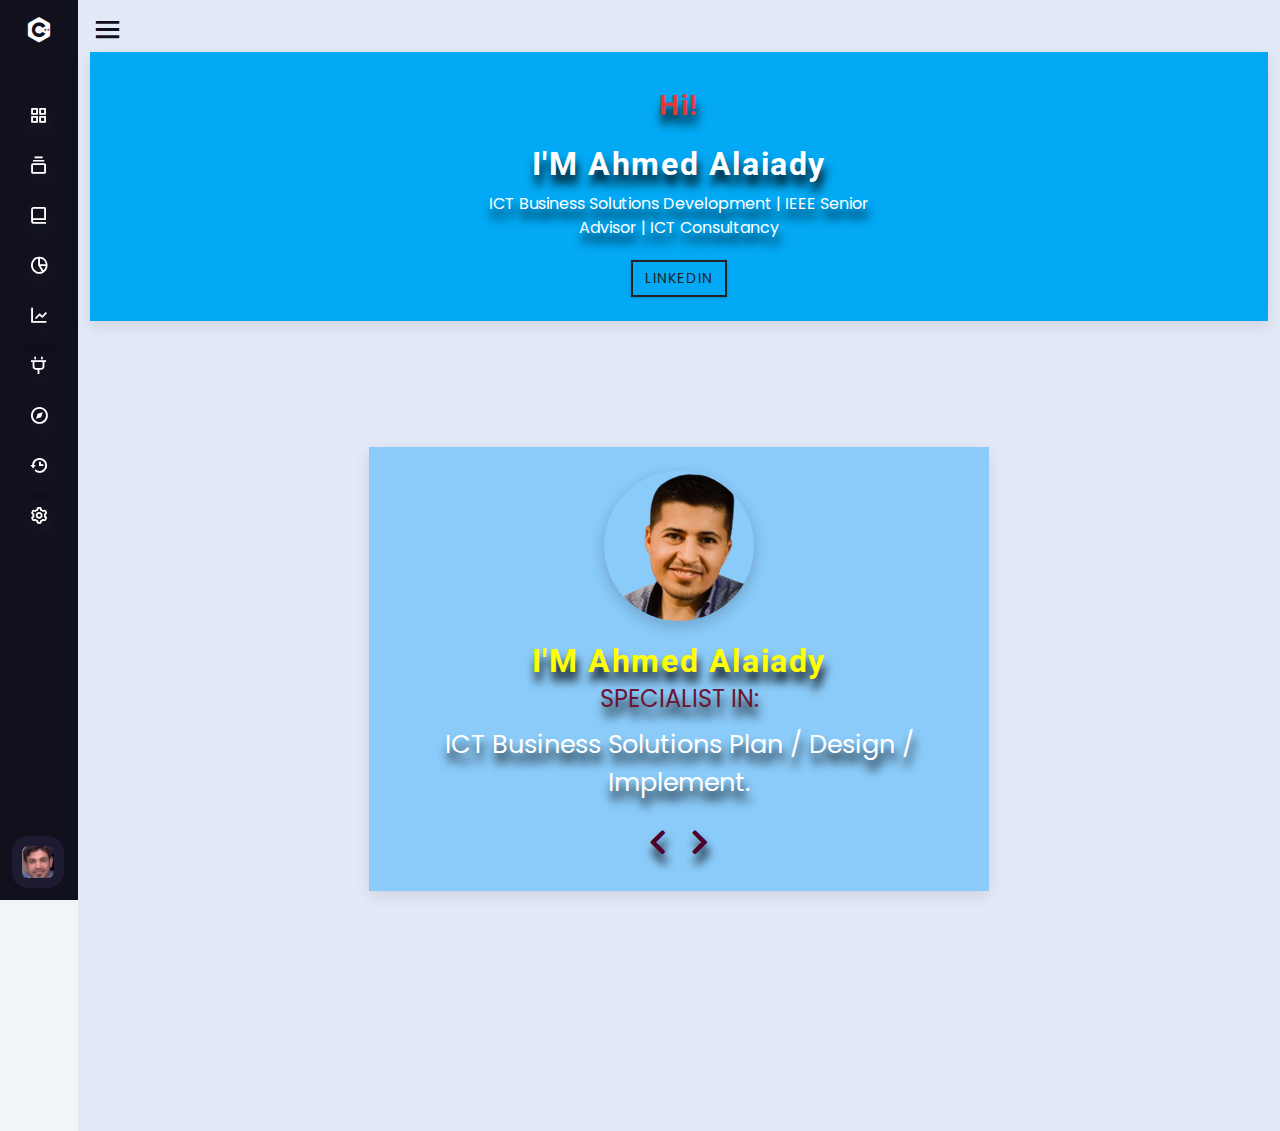
==== commit 91e421eb: "Add files via upload" ====
--- a/index.html
+++ b/index.html
@@ -1,252 +1,259 @@
-<!DOCTYPE html>
-<!-- Designined by CodingLab | www.youtube.com/codinglabyt -->
-<html lang="en" dir="ltr">
-
-<head>
-    <meta charset="UTF-8">
-    <title> Drop Down Sidebar Menu | CodingLab </title>
-    <!-- <link rel="stylesheet" href="style.css"> -->
-    <!-- <link rel="stylesheet" href="./css/sty.css" /> -->
-    <link rel="stylesheet" href="./css/tabs.css" />
-    <link rel="stylesheet" href="./css/review.css" />
-
-    <link rel="stylesheet" href="style.css">
-    <!-- <link rel="stylesheet" href="./css/sty.css" /> -->
-
-    <!-- Boxiocns CDN Link -->
-    <link href='https://unpkg.com/boxicons@2.0.7/css/boxicons.min.css' rel='stylesheet'>
-    <meta name="viewport" content="width=device-width, initial-scale=1.0">
-    <link rel="stylesheet" href="https://cdnjs.cloudflare.com/ajax/libs/font-awesome/5.14.0/css/all.min.css" />
-
-    <link rel="stylesheet" href="https://use.fontawesome.com/releases/v5.6.3/css/all.css">
-    <script src="https://code.jquery.com/jquery-3.4.1.js"></script>
-    <script>
-        $(document).ready(function() {
-            $(window).scroll(function() {
-                if ($(window).scrollTop() > 100) {
-                    $('i.fass').css({
-                        "opacity": "1",
-                        "pointer-events": "auto"
-                    });
-                } else {
-                    $('i.fass').css({
-                        "opacity": "0",
-                        "pointer-events": "none"
-                    });
-                }
-            });
-            $('i.fass').click(function() {
-                $('html').animate({
-                    scrollTop: 0
-                }, 500);
-            });
-        });
-    </script>
-</head>
-
-<body>
-
-
-
-    <i class="fas fass fa-chevron-up" style="  position: fixed;
-    bottom: 40px;
-    right: 40px;
-    font-size: 45px;
-    background: #0f55bd;
-    padding: 7px 10px;
-    border-radius: 50%;
-    color: white;
-    cursor: pointer;
-    border: 1px solid #0D47A1;
-    opacity: 0;
-    pointer-events: none;
-    transition: opacity .3s ease-in-out;z-index: 9999999; "></i>
-    <div class="sidebar close">
-        <div class="logo-details">
-            <i class='bx bxl-c-plus-plus'></i>
-            <span class="logo_name">CodingLab</span>
-        </div>
-        <ul class="nav-links">
-            <li>
-                <a href="index.html">
-                    <i class='bx bx-grid-alt'></i>
-                    <span class="link_name">Home</span>
-                </a>
-                <ul class="sub-menu blank">
-                    <li><a class="link_name" href="#">Home</a></li>
-                </ul>
-            </li>
-            <li>
-                <div class="iocn-link">
-                    <a href="#">
-                        <i class='bx bx-collection'></i>
-                        <span class="link_name">Category</span>
-                    </a>
-                    <i class='bx bxs-chevron-down arrow'></i>
-                </div>
-                <ul class="sub-menu">
-                    <li><a class="link_name" href="#">Category</a></li>
-                    <li>
-                        <a href="mobile.html">Mobile</a>
-                    </li>
-                    <li><a href="dev0pss.html">Dev0ps</a></li>
-                    <li><a href="#">PHP & MySQL</a></li>
-                </ul>
-            </li>
-            <li>
-                <div class="iocn-link">
-                    <a href="#">
-                        <i class='bx bx-book-alt'></i>
-                        <span class="link_name">Posts</span>
-                    </a>
-                    <i class='bx bxs-chevron-down arrow'></i>
-                </div>
-                <ul class="sub-menu">
-                    <li><a class="link_name" href="#">Posts</a></li>
-                    <li><a href="#">Web Design</a></li>
-                    <li><a href="#">Login Form</a></li>
-                    <li><a href="#">Card Design</a></li>
-                </ul>
-            </li>
-            <li>
-                <a href="#">
-                    <i class='bx bx-pie-chart-alt-2'></i>
-                    <span class="link_name">Analytics</span>
-                </a>
-                <ul class="sub-menu blank">
-                    <li><a class="link_name" href="#">Analytics</a></li>
-                </ul>
-            </li>
-            <li>
-                <a href="#">
-                    <i class='bx bx-line-chart'></i>
-                    <span class="link_name">Chart</span>
-                </a>
-                <ul class="sub-menu blank">
-                    <li><a class="link_name" href="#">Chart</a></li>
-                </ul>
-            </li>
-            <li>
-                <div class="iocn-link">
-                    <a href="#">
-                        <i class='bx bx-plug'></i>
-                        <span class="link_name">Plugins</span>
-                    </a>
-                    <i class='bx bxs-chevron-down arrow'></i>
-                </div>
-                <ul class="sub-menu">
-                    <li><a class="link_name" href="#">Plugins</a></li>
-                    <li><a href="#">UI Face</a></li>
-                    <li><a href="#">Pigments</a></li>
-                    <li><a href="#">Box Icons</a></li>
-                </ul>
-            </li>
-            <li>
-                <a href="#">
-                    <i class='bx bx-compass'></i>
-                    <span class="link_name">Explore</span>
-                </a>
-                <ul class="sub-menu blank">
-                    <li><a class="link_name" href="#">Explore</a></li>
-                </ul>
-            </li>
-            <li>
-                <a href="#">
-                    <i class='bx bx-history'></i>
-                    <span class="link_name">History</span>
-                </a>
-                <ul class="sub-menu blank">
-                    <li><a class="link_name" href="#">History</a></li>
-                </ul>
-            </li>
-            <li>
-                <a href="#">
-                    <i class='bx bx-cog'></i>
-                    <span class="link_name">Setting</span>
-                </a>
-                <ul class="sub-menu blank">
-                    <li><a class="link_name" href="#">Setting</a></li>
-                </ul>
-            </li>
-            <li>
-                <div class="profile-details">
-                    <div class="profile-content">
-                        <img src="image/default.webp" alt="profileImg">
-                    </div>
-                    <div class="name-job">
-                        <div class="profile_name">Ahmed Malbs</div>
-                        <div class="job">Web Desginer</div>
-                    </div>
-                    <i class='bx bx-log-out'></i>
-                </div>
-            </li>
-        </ul>
-    </div>
-    <!-- <section class="home-section">
-        <div class="home-content">
-            <i class='bx bx-menu'></i> -->
-    <!-- <span class="text">Drop Down Sidebar</span> -->
-    <!-- <i class='bx bx-menu'></i> -->
-
-    <section class="home-section">
-        <i class='bx bx-menu'></i>
-
-        <div class="banner home-content ">
-            <!-- <i class='bx bx-menu'></i> -->
-
-            <div class="container ">
-
-                <h3>Hi!</h3>
-                <h1>I'M Ahmed Alaiady</h1>
-                <p>
-                    ICT Business Solutions Development | IEEE Senior Advisor | ICT Consultancy
-                </p>
-                <a href="https://www.linkedin.com/in/ahmedalaiady" class=" btn btn-white">LinkedIn</a>
-
-            </div>
-
-
-        </div>
-
-
-        </div>
-        <main>
-            <section class="container">
-                <!-- title -->
-                <!-- <div class="title">
-                <h2>our reviews</h2>
-                <div class="underline"></div>
-            </div> -->
-                <!-- review -->
-                <article class="review">
-                    <div class="img-container">
-                        <img src="./pers.png" id="person-img" alt="" />
-                    </div>
-                    <h4 id="author">sara jones</h4>
-                    <p id="job">ux designer</p>
-                    <p id="info">
-                        Lorem ipsum dolor sit amet consectetur adipisicing elit. Iusto asperiores debitis incidunt, eius earum ipsam cupiditate libero? Iste, doloremque nihil?
-                    </p>
-                    <!-- prev next buttons-->
-                    <div class="button-container">
-                        <button class="prev-btn">
-              <i class="fas fa-chevron-left"></i>
-            </button>
-                        <button class="next-btn">
-              <i class="fas fa-chevron-right"></i>
-            </button>
-                    </div>
-                    <!-- random button -->
-                    <!-- <button class="random-btn">surprise me</button> -->
-                </article>
-            </section>
-        </main>
-
-    </section>
-
-    <script src="script.js"></script>
-    <script src="./js/review.js"></script>
-
-</body>
-
+<!DOCTYPE html>
+<!-- Designined by CodingLab | www.youtube.com/codinglabyt -->
+<html lang="en" dir="ltr">
+
+<head>
+    <meta charset="UTF-8">
+    <title> Drop Down Sidebar Menu | CodingLab </title>
+    <!-- <link rel="stylesheet" href="style.css"> -->
+    <!-- <link rel="stylesheet" href="./css/sty.css" /> -->
+    <link rel="stylesheet" href="./css/tabs.css" />
+    <link rel="stylesheet" href="./css/review.css" />
+
+    <link rel="stylesheet" href="style.css">
+    <!-- <link rel="stylesheet" href="./css/sty.css" /> -->
+
+    <!-- Boxiocns CDN Link -->
+    <link href='https://unpkg.com/boxicons@2.0.7/css/boxicons.min.css' rel='stylesheet'>
+    <meta name="viewport" content="width=device-width, initial-scale=1.0">
+    <link rel="stylesheet" href="https://cdnjs.cloudflare.com/ajax/libs/font-awesome/5.14.0/css/all.min.css" />
+
+    <link rel="stylesheet" href="https://use.fontawesome.com/releases/v5.6.3/css/all.css">
+    <script src="https://code.jquery.com/jquery-3.4.1.js"></script>
+    <script>
+        $(document).ready(function() {
+            $(window).scroll(function() {
+                if ($(window).scrollTop() > 100) {
+                    $('i.fass').css({
+                        "opacity": "1",
+                        "pointer-events": "auto"
+                    });
+                } else {
+                    $('i.fass').css({
+                        "opacity": "0",
+                        "pointer-events": "none"
+                    });
+                }
+            });
+            $('i.fass').click(function() {
+                $('html').animate({
+                    scrollTop: 0
+                }, 500);
+            });
+        });
+    </script>
+</head>
+
+<body>
+
+
+
+    <i class="fas fass fa-chevron-up" style="  position: fixed;
+    bottom: 40px;
+    right: 40px;
+    font-size: 45px;
+    background: #0f55bd;
+    padding: 7px 10px;
+    border-radius: 50%;
+    color: white;
+    cursor: pointer;
+    border: 1px solid #0D47A1;
+    opacity: 0;
+    pointer-events: none;
+    transition: opacity .3s ease-in-out;z-index: 9999999; "></i>
+    <div class="sidebar close">
+        <div class="logo-details">
+            <i class='bx bxl-c-plus-plus'></i>
+            <span class="logo_name">CodingLab</span>
+        </div>
+        <ul class="nav-links">
+            <li>
+                <a href="index.html">
+                    <i class='bx bx-grid-alt'></i>
+                    <span class="link_name">Home</span>
+                </a>
+                <ul class="sub-menu blank">
+                    <li><a class="link_name" href="#">Home</a></li>
+                </ul>
+            </li>
+            <li>
+                <div class="iocn-link">
+                    <a href="#">
+                        <i class='bx bx-collection'></i>
+                        <span class="link_name">Category</span>
+                    </a>
+                    <i class='bx bxs-chevron-down arrow'></i>
+                </div>
+                <ul class="sub-menu">
+                    <li><a class="link_name" href="#">Category</a></li>
+                    <li>
+                        <a href="mobile.html">Mobile</a>
+                    </li>
+                    <li><a href="dev0pss.html">Dev0ps</a></li>
+                    <li><a href="Dedicated Team.html">Dedicated & Team</a></li>
+                </ul>
+            </li>
+            <li>
+                <div class="iocn-link">
+                    <a href="#">
+                        <i class='bx bx-book-alt'></i>
+                        <span class="link_name">Posts</span>
+                    </a>
+                    <i class='bx bxs-chevron-down arrow'></i>
+                </div>
+                <ul class="sub-menu">
+                    <li><a class="link_name" href="#">Posts</a></li>
+                    <li>
+                        <a href="OurUIUXDesignServices.html">Our UI/UX Design Services</a>
+
+                    </li>
+                    <li>
+                        <a href="SaaSDevelopmentServices.html">SaaS Development Services</a>
+                    </li>
+                    <li><a href="#">Card Design</a></li>
+                </ul>
+            </li>
+            <li>
+                <a href="#">
+                    <i class='bx bx-pie-chart-alt-2'></i>
+                    <span class="link_name">Analytics</span>
+                </a>
+                <ul class="sub-menu blank">
+                    <li><a class="link_name" href="#">Analytics</a></li>
+                </ul>
+            </li>
+            <li>
+                <a href="#">
+                    <i class='bx bx-line-chart'></i>
+                    <span class="link_name">Chart</span>
+                </a>
+                <ul class="sub-menu blank">
+                    <li><a class="link_name" href="#">Chart</a></li>
+                </ul>
+            </li>
+            <li>
+                <div class="iocn-link">
+                    <a href="#">
+                        <i class='bx bx-plug'></i>
+                        <span class="link_name">Plugins</span>
+                    </a>
+                    <i class='bx bxs-chevron-down arrow'></i>
+                </div>
+                <ul class="sub-menu">
+                    <li><a class="link_name" href="#">Plugins</a></li>
+                    <li>
+                        <a href="DedicatedSoftwareDevelopment.html">Dedicated Software Development</a>
+                    </li>
+                    <li><a href="#">Pigments</a></li>
+                    <li><a href="#">Box Icons</a></li>
+                </ul>
+            </li>
+            <li>
+                <a href="#">
+                    <i class='bx bx-compass'></i>
+                    <span class="link_name">Explore</span>
+                </a>
+                <ul class="sub-menu blank">
+                    <li><a class="link_name" href="#">Explore</a></li>
+                </ul>
+            </li>
+            <li>
+                <a href="#">
+                    <i class='bx bx-history'></i>
+                    <span class="link_name">History</span>
+                </a>
+                <ul class="sub-menu blank">
+                    <li><a class="link_name" href="#">History</a></li>
+                </ul>
+            </li>
+            <li>
+                <a href="#">
+                    <i class='bx bx-cog'></i>
+                    <span class="link_name">Setting</span>
+                </a>
+                <ul class="sub-menu blank">
+                    <li><a class="link_name" href="#">Setting</a></li>
+                </ul>
+            </li>
+            <li>
+                <div class="profile-details">
+                    <div class="profile-content">
+                        <img src="image/default.webp" alt="profileImg">
+                    </div>
+                    <div class="name-job">
+                        <div class="profile_name">Ahmed Malbs</div>
+                        <div class="job">Web Desginer</div>
+                    </div>
+                    <i class='bx bx-log-out'></i>
+                </div>
+            </li>
+        </ul>
+    </div>
+    <!-- <section class="home-section">
+        <div class="home-content">
+            <i class='bx bx-menu'></i> -->
+    <!-- <span class="text">Drop Down Sidebar</span> -->
+    <!-- <i class='bx bx-menu'></i> -->
+
+    <section class="home-section">
+        <i class='bx bx-menu'></i>
+
+        <div class="banner home-content ">
+            <!-- <i class='bx bx-menu'></i> -->
+
+            <div class="container ">
+
+                <h3>Hi!</h3>
+                <h1>I'M Ahmed Alaiady</h1>
+                <p>
+                    ICT Business Solutions Development | IEEE Senior Advisor | ICT Consultancy
+                </p>
+                <a href="https://www.linkedin.com/in/ahmedalaiady" class=" btn btn-white">LinkedIn</a>
+
+            </div>
+
+
+        </div>
+
+
+        </div>
+        <main>
+            <section class="container">
+                <!-- title -->
+                <!-- <div class="title">
+                <h2>our reviews</h2>
+                <div class="underline"></div>
+            </div> -->
+                <!-- review -->
+                <article class="review">
+                    <div class="img-container">
+                        <img src="./pers.png" id="person-img" alt="" />
+                    </div>
+                    <h4 id="author">sara jones</h4>
+                    <p id="job">ux designer</p>
+                    <p id="info">
+                        Lorem ipsum dolor sit amet consectetur adipisicing elit. Iusto asperiores debitis incidunt, eius earum ipsam cupiditate libero? Iste, doloremque nihil?
+                    </p>
+                    <!-- prev next buttons-->
+                    <div class="button-container">
+                        <button class="prev-btn">
+              <i class="fas fa-chevron-left"></i>
+            </button>
+                        <button class="next-btn">
+              <i class="fas fa-chevron-right"></i>
+            </button>
+                    </div>
+                    <!-- random button -->
+                    <!-- <button class="random-btn">surprise me</button> -->
+                </article>
+            </section>
+        </main>
+
+    </section>
+
+    <script src="script.js"></script>
+    <script src="./js/review.js"></script>
+
+</body>
+
 </html>--- a/style.css
+++ b/style.css
@@ -1,491 +1,491 @@
-/* Google Fonts Import Link */
-
-@import url('https://fonts.googleapis.com/css2?family=Poppins:wght@300;400;500;600;700&display=swap');
-:root {
-    /* dark shades of primary color*/
-    --clr-primary-1: hsl(205, 86%, 17%);
-    --clr-primary-2: hsl(205, 77%, 27%);
-    --clr-primary-3: hsl(205, 72%, 37%);
-    --clr-primary-4: hsl(205, 63%, 48%);
-    /* primary/main color */
-    --clr-primary-5: hsl(205, 78%, 60%);
-    /* lighter shades of primary color */
-    --clr-primary-6: hsl(205, 89%, 70%);
-    --clr-primary-7: hsl(205, 90%, 76%);
-    --clr-primary-8: hsl(205, 86%, 81%);
-    --clr-primary-9: hsl(205, 90%, 88%);
-    --clr-primary-10: hsl(205, 100%, 96%);
-    /* darkest grey - used for headings */
-    --clr-grey-1: hsl(209, 61%, 16%);
-    --clr-grey-2: hsl(211, 39%, 23%);
-    --clr-grey-3: hsl(209, 34%, 30%);
-    --clr-grey-4: hsl(209, 28%, 39%);
-    /* grey used for paragraphs */
-    --clr-grey-5: hsl(210, 22%, 49%);
-    --clr-grey-6: hsl(209, 23%, 60%);
-    --clr-grey-7: hsl(211, 27%, 70%);
-    --clr-grey-8: hsl(210, 31%, 80%);
-    --clr-grey-9: hsl(212, 33%, 89%);
-    --clr-grey-10: hsl(210, 36%, 96%);
-    --clr-white: #fff;
-    --clr-red-dark: hsl(360, 67%, 44%);
-    --clr-red-light: hsl(360, 71%, 66%);
-    --clr-green-dark: hsl(125, 67%, 44%);
-    --clr-green-light: hsl(125, 71%, 66%);
-    --clr-black: #222;
-    --ff-primary: "Roboto", sans-serif;
-    --ff-secondary: "Open Sans", sans-serif;
-    --transition: all 0.3s linear;
-    --spacing: 0.1rem;
-    --radius: 6.5;
-    --light-shadow: 0 5px 15px rgba(0, 0, 0, 0.1);
-    --dark-shadow: 0 5px 15px rgba(0, 0, 0, 0.2);
-    --max-width: 1170px;
-    --fixed-width: 620px;
-}
-
-h1,
-h2,
-h3,
-h4 {
-    letter-spacing: var(--spacing);
-    text-transform: capitalize;
-    line-height: 1.25;
-    margin-bottom: 0.75rem;
-    font-family: var(--ff-primary);
-}
-
-h1 {
-    font-size: 3rem;
-}
-
-h2 {
-    font-size: 2rem;
-}
-
-h3 {
-    font-size: 1.25rem;
-}
-
-h4 {
-    font-size: 0.875rem;
-}
-
-p {
-    margin-bottom: 1.25rem;
-    /* color: var(--clr-grey-5); */
-}
-
-.banner {
-    /* min-height: 100vh; */
-    display: grid;
-    place-items: center;
-    background: #03a9f4;
-    padding: 1.5rem 2rem;
-    border-radius: var(--radius);
-    box-shadow: var(--light-shadow);
-    transition: var(--transition);
-    text-align: center;
-}
-
-@media screen and (max-width: 270px) {
-    .banner {
-        margin-left: -35px;
-        /* font-size: 0.600rem; */
-    }
-}
-
-@media screen and (max-width: 235px) {
-    .banner {
-        /* margin-left: -35px; */
-        /* font-size: 0.300rem; */
-    }
-}
-
-.banner.container {
-    width: 80vw;
-    max-width: var(--fixed-width);
-}
-
-.banner.container h1,
-.banner.container h2,
-.banner.container h3,
-.banner.container h4 {
-    line-height: 1;
-}
-
-.banner .container h1 {
-    color: var(--clr-white);
-    text-transform: capitalize;
-    font-size: 2rem;
-}
-
-.banner.container {
-    width: 80vw;
-    max-width: var(--fixed-width);
-}
-
-.banner .container p {
-    max-width: 40rem;
-}
-
-.banner .container p {
-    color: var(--clr-white);
-    max-width: 25rem;
-    margin: 0 auto;
-    margin-bottom: 1.25rem;
-}
-
-@media screen and (min-width: 800px) {
-    h1 {
-        font-size: 4rem;
-    }
-    h2 {
-        font-size: 2.5rem;
-    }
-    h3 {
-        font-size: 1.75rem;
-    }
-    h4 {
-        font-size: 2rem;
-    }
-    body {
-        font-size: 1rem;
-    }
-    h1,
-    h2,
-    h3,
-    h4 {
-        line-height: 1;
-    }
-}
-
-a {
-    text-decoration: none;
-}
-
-* {
-    margin: 0;
-    padding: 0;
-    box-sizing: border-box;
-    font-family: 'Poppins', sans-serif;
-}
-
-body {
-    /* overflow: hidden; */
-}
-
-.sidebar {
-    position: fixed;
-    top: 0;
-    left: 0;
-    height: 100%;
-    width: 260px;
-    background: #11101d;
-    z-index: 100;
-    transition: all 0.5s ease;
-}
-
-.sidebar.close {
-    width: 78px;
-}
-
-.sidebar .logo-details {
-    height: 60px;
-    width: 100%;
-    display: flex;
-    align-items: center;
-}
-
-.sidebar .logo-details i {
-    font-size: 30px;
-    color: #fff;
-    height: 50px;
-    min-width: 78px;
-    text-align: center;
-    line-height: 50px;
-}
-
-.sidebar .logo-details .logo_name {
-    font-size: 22px;
-    color: #fff;
-    font-weight: 600;
-    transition: 0.3s ease;
-    transition-delay: 0.1s;
-}
-
-.sidebar.close .logo-details .logo_name {
-    transition-delay: 0s;
-    opacity: 0;
-    pointer-events: none;
-}
-
-.sidebar .nav-links {
-    height: 100%;
-    padding: 30px 0 150px 0;
-    overflow: auto;
-}
-
-.sidebar.close .nav-links {
-    overflow: visible;
-}
-
-.sidebar .nav-links::-webkit-scrollbar {
-    display: none;
-}
-
-.sidebar .nav-links li {
-    position: relative;
-    list-style: none;
-    transition: all 0.4s ease;
-}
-
-.sidebar .nav-links li:hover {
-    background: #1d1b31;
-}
-
-.sidebar .nav-links li .iocn-link {
-    display: flex;
-    align-items: center;
-    justify-content: space-between;
-}
-
-.sidebar.close .nav-links li .iocn-link {
-    display: block
-}
-
-.sidebar .nav-links li i {
-    height: 50px;
-    min-width: 78px;
-    text-align: center;
-    line-height: 50px;
-    color: #fff;
-    font-size: 20px;
-    cursor: pointer;
-    transition: all 0.3s ease;
-}
-
-.sidebar .nav-links li.showMenu i.arrow {
-    transform: rotate(-180deg);
-}
-
-.sidebar.close .nav-links i.arrow {
-    display: none;
-}
-
-.sidebar .nav-links li a {
-    display: flex;
-    align-items: center;
-    text-decoration: none;
-}
-
-.sidebar .nav-links li a .link_name {
-    font-size: 18px;
-    font-weight: 400;
-    color: #fff;
-    transition: all 0.4s ease;
-}
-
-.sidebar.close .nav-links li a .link_name {
-    opacity: 0;
-    pointer-events: none;
-}
-
-.sidebar .nav-links li .sub-menu {
-    padding: 6px 6px 14px 80px;
-    margin-top: -10px;
-    background: #1d1b31;
-    display: none;
-}
-
-.sidebar .nav-links li.showMenu .sub-menu {
-    display: block;
-}
-
-.sidebar .nav-links li .sub-menu a {
-    color: #fff;
-    font-size: 15px;
-    padding: 5px 0;
-    white-space: nowrap;
-    opacity: 0.6;
-    transition: all 0.3s ease;
-}
-
-.sidebar .nav-links li .sub-menu a:hover {
-    opacity: 1;
-}
-
-.sidebar.close .nav-links li .sub-menu {
-    position: absolute;
-    left: 100%;
-    top: -10px;
-    margin-top: 0;
-    padding: 10px 20px;
-    border-radius: 0 6px 6px 0;
-    opacity: 0;
-    display: block;
-    pointer-events: none;
-    transition: 0s;
-}
-
-.sidebar.close .nav-links li:hover .sub-menu {
-    top: 0;
-    opacity: 1;
-    pointer-events: auto;
-    transition: all 0.4s ease;
-}
-
-.sidebar .nav-links li .sub-menu .link_name {
-    display: none;
-}
-
-.sidebar.close .nav-links li .sub-menu .link_name {
-    font-size: 18px;
-    opacity: 1;
-    display: block;
-}
-
-.sidebar .nav-links li .sub-menu.blank {
-    opacity: 1;
-    pointer-events: auto;
-    padding: 3px 20px 6px 16px;
-    opacity: 0;
-    pointer-events: none;
-}
-
-.sidebar .nav-links li:hover .sub-menu.blank {
-    top: 50%;
-    transform: translateY(-50%);
-}
-
-.sidebar .profile-details {
-    position: fixed;
-    bottom: 0;
-    width: 260px;
-    display: flex;
-    align-items: center;
-    justify-content: space-between;
-    background: #1d1b31;
-    padding: 12px 0;
-    transition: all 0.5s ease;
-}
-
-.sidebar.close .profile-details {
-    background: none;
-}
-
-.sidebar.close .profile-details {
-    width: 78px;
-}
-
-.sidebar .profile-details .profile-content {
-    display: flex;
-    align-items: center;
-}
-
-.sidebar .profile-details img {
-    height: 52px;
-    width: 52px;
-    object-fit: cover;
-    border-radius: 16px;
-    margin: 0 14px 0 12px;
-    background: #1d1b31;
-    transition: all 0.5s ease;
-}
-
-.sidebar.close .profile-details img {
-    padding: 10px;
-}
-
-.sidebar .profile-details .profile_name,
-.sidebar .profile-details .job {
-    color: #fff;
-    font-size: 18px;
-    font-weight: 500;
-    white-space: nowrap;
-}
-
-.sidebar.close .profile-details i,
-.sidebar.close .profile-details .profile_name,
-.sidebar.close .profile-details .job {
-    display: none;
-}
-
-.sidebar .profile-details .job {
-    font-size: 12px;
-}
-
-.home-section {
-    position: relative;
-    background: #E4E9F7;
-    /* height: 100vh; */
-    left: 260px;
-    width: calc(100% - 260px);
-    transition: all 0.5s ease;
-    padding: 12px;
-}
-
-.sidebar.close~.home-section {
-    left: 78px;
-    width: calc(100% - 78px);
-}
-
-.home-content {
-    display: flex;
-    align-items: center;
-    flex-wrap: wrap;
-    justify-content: center;
-}
-
-.home-section .home-content .bx-menu,
-.home-section .home-content .text {
-    color: #11101d;
-    font-size: 35px;
-}
-
-.bx-menu,
-.home-section .home-content .text {
-    color: #11101d;
-    font-size: 35px;
-}
-
-.home-section .home-content .bx-menu {
-    cursor: pointer;
-    margin-right: 10px;
-}
-
-.bx-menu {
-    cursor: pointer;
-    margin-right: 10px;
-}
-
-.home-section .home-content .text {
-    font-size: 26px;
-    font-weight: 600;
-}
-
-@media screen and (max-width: 400px) {
-    .sidebar {
-        width: 240px;
-    }
-    .sidebar.close {
-        width: 78px;
-    }
-    .sidebar .profile-details {
-        width: 240px;
-    }
-    .sidebar.close .profile-details {
-        background: none;
-    }
-    .sidebar.close .profile-details {
-        width: 78px;
-    }
-    .home-section {
-        left: 240px;
-        width: calc(100% - 240px);
-    }
-    .sidebar.close~.home-section {
-        left: 78px;
-        width: calc(100% - 78px);
-    }
+/* Google Fonts Import Link */
+
+@import url('https://fonts.googleapis.com/css2?family=Poppins:wght@300;400;500;600;700&display=swap');
+:root {
+    /* dark shades of primary color*/
+    --clr-primary-1: hsl(205, 86%, 17%);
+    --clr-primary-2: hsl(205, 77%, 27%);
+    --clr-primary-3: hsl(205, 72%, 37%);
+    --clr-primary-4: hsl(205, 63%, 48%);
+    /* primary/main color */
+    --clr-primary-5: hsl(205, 78%, 60%);
+    /* lighter shades of primary color */
+    --clr-primary-6: hsl(205, 89%, 70%);
+    --clr-primary-7: hsl(205, 90%, 76%);
+    --clr-primary-8: hsl(205, 86%, 81%);
+    --clr-primary-9: hsl(205, 90%, 88%);
+    --clr-primary-10: hsl(205, 100%, 96%);
+    /* darkest grey - used for headings */
+    --clr-grey-1: hsl(209, 61%, 16%);
+    --clr-grey-2: hsl(211, 39%, 23%);
+    --clr-grey-3: hsl(209, 34%, 30%);
+    --clr-grey-4: hsl(209, 28%, 39%);
+    /* grey used for paragraphs */
+    --clr-grey-5: hsl(210, 22%, 49%);
+    --clr-grey-6: hsl(209, 23%, 60%);
+    --clr-grey-7: hsl(211, 27%, 70%);
+    --clr-grey-8: hsl(210, 31%, 80%);
+    --clr-grey-9: hsl(212, 33%, 89%);
+    --clr-grey-10: hsl(210, 36%, 96%);
+    --clr-white: #fff;
+    --clr-red-dark: hsl(360, 67%, 44%);
+    --clr-red-light: hsl(360, 71%, 66%);
+    --clr-green-dark: hsl(125, 67%, 44%);
+    --clr-green-light: hsl(125, 71%, 66%);
+    --clr-black: #222;
+    --ff-primary: "Roboto", sans-serif;
+    --ff-secondary: "Open Sans", sans-serif;
+    --transition: all 0.3s linear;
+    --spacing: 0.1rem;
+    --radius: 6.5;
+    --light-shadow: 0 5px 15px rgba(0, 0, 0, 0.1);
+    --dark-shadow: 0 5px 15px rgba(0, 0, 0, 0.2);
+    --max-width: 1170px;
+    --fixed-width: 620px;
+}
+
+h1,
+h2,
+h3,
+h4 {
+    letter-spacing: var(--spacing);
+    text-transform: capitalize;
+    line-height: 1.25;
+    margin-bottom: 0.75rem;
+    font-family: var(--ff-primary);
+}
+
+h1 {
+    font-size: 3rem;
+}
+
+h2 {
+    font-size: 2rem;
+}
+
+h3 {
+    font-size: 1.25rem;
+}
+
+h4 {
+    font-size: 0.875rem;
+}
+
+p {
+    margin-bottom: 1.25rem;
+    /* color: var(--clr-grey-5); */
+}
+
+.banner {
+    /* min-height: 100vh; */
+    display: grid;
+    place-items: center;
+    background: #03a9f4;
+    padding: 1.5rem 2rem;
+    border-radius: var(--radius);
+    box-shadow: var(--light-shadow);
+    transition: var(--transition);
+    text-align: center;
+}
+
+@media screen and (max-width: 270px) {
+    .banner {
+        margin-left: -35px;
+        /* font-size: 0.600rem; */
+    }
+}
+
+@media screen and (max-width: 235px) {
+    .banner {
+        /* margin-left: -35px; */
+        /* font-size: 0.300rem; */
+    }
+}
+
+.banner.container {
+    width: 80vw;
+    max-width: var(--fixed-width);
+}
+
+.banner.container h1,
+.banner.container h2,
+.banner.container h3,
+.banner.container h4 {
+    line-height: 1;
+}
+
+.banner .container h1 {
+    color: var(--clr-white);
+    text-transform: capitalize;
+    font-size: 2rem;
+}
+
+.banner.container {
+    width: 80vw;
+    max-width: var(--fixed-width);
+}
+
+.banner .container p {
+    max-width: 40rem;
+}
+
+.banner .container p {
+    color: var(--clr-white);
+    max-width: 25rem;
+    margin: 0 auto;
+    margin-bottom: 1.25rem;
+}
+
+@media screen and (min-width: 800px) {
+    h1 {
+        font-size: 4rem;
+    }
+    h2 {
+        font-size: 2.5rem;
+    }
+    h3 {
+        font-size: 1.75rem;
+    }
+    h4 {
+        font-size: 2rem;
+    }
+    body {
+        font-size: 1rem;
+    }
+    h1,
+    h2,
+    h3,
+    h4 {
+        line-height: 1;
+    }
+}
+
+a {
+    text-decoration: none;
+}
+
+* {
+    margin: 0;
+    padding: 0;
+    box-sizing: border-box;
+    font-family: 'Poppins', sans-serif;
+}
+
+body {
+    /* overflow: hidden; */
+}
+
+.sidebar {
+    position: fixed;
+    top: 0;
+    left: 0;
+    height: 100%;
+    width: 260px;
+    background: #11101d;
+    z-index: 100;
+    transition: all 0.5s ease;
+}
+
+.sidebar.close {
+    width: 78px;
+}
+
+.sidebar .logo-details {
+    height: 60px;
+    width: 100%;
+    display: flex;
+    align-items: center;
+}
+
+.sidebar .logo-details i {
+    font-size: 30px;
+    color: #fff;
+    height: 50px;
+    min-width: 78px;
+    text-align: center;
+    line-height: 50px;
+}
+
+.sidebar .logo-details .logo_name {
+    font-size: 22px;
+    color: #fff;
+    font-weight: 600;
+    transition: 0.3s ease;
+    transition-delay: 0.1s;
+}
+
+.sidebar.close .logo-details .logo_name {
+    transition-delay: 0s;
+    opacity: 0;
+    pointer-events: none;
+}
+
+.sidebar .nav-links {
+    height: 100%;
+    padding: 30px 0 150px 0;
+    overflow: auto;
+}
+
+.sidebar.close .nav-links {
+    overflow: visible;
+}
+
+.sidebar .nav-links::-webkit-scrollbar {
+    display: none;
+}
+
+.sidebar .nav-links li {
+    position: relative;
+    list-style: none;
+    transition: all 0.4s ease;
+}
+
+.sidebar .nav-links li:hover {
+    background: #1d1b31;
+}
+
+.sidebar .nav-links li .iocn-link {
+    display: flex;
+    align-items: center;
+    justify-content: space-between;
+}
+
+.sidebar.close .nav-links li .iocn-link {
+    display: block
+}
+
+.sidebar .nav-links li i {
+    height: 50px;
+    min-width: 78px;
+    text-align: center;
+    line-height: 50px;
+    color: #fff;
+    font-size: 20px;
+    cursor: pointer;
+    transition: all 0.3s ease;
+}
+
+.sidebar .nav-links li.showMenu i.arrow {
+    transform: rotate(-180deg);
+}
+
+.sidebar.close .nav-links i.arrow {
+    display: none;
+}
+
+.sidebar .nav-links li a {
+    display: flex;
+    align-items: center;
+    text-decoration: none;
+}
+
+.sidebar .nav-links li a .link_name {
+    font-size: 18px;
+    font-weight: 400;
+    color: #fff;
+    transition: all 0.4s ease;
+}
+
+.sidebar.close .nav-links li a .link_name {
+    opacity: 0;
+    pointer-events: none;
+}
+
+.sidebar .nav-links li .sub-menu {
+    padding: 6px 6px 14px 80px;
+    margin-top: -10px;
+    background: #1d1b31;
+    display: none;
+}
+
+.sidebar .nav-links li.showMenu .sub-menu {
+    display: block;
+}
+
+.sidebar .nav-links li .sub-menu a {
+    color: #fff;
+    font-size: 15px;
+    padding: 5px 0;
+    white-space: nowrap;
+    opacity: 0.6;
+    transition: all 0.3s ease;
+}
+
+.sidebar .nav-links li .sub-menu a:hover {
+    opacity: 1;
+}
+
+.sidebar.close .nav-links li .sub-menu {
+    position: absolute;
+    left: 100%;
+    top: -10px;
+    margin-top: 0;
+    padding: 10px 20px;
+    border-radius: 0 6px 6px 0;
+    opacity: 0;
+    display: block;
+    pointer-events: none;
+    transition: 0s;
+}
+
+.sidebar.close .nav-links li:hover .sub-menu {
+    top: 0;
+    opacity: 1;
+    pointer-events: auto;
+    transition: all 0.4s ease;
+}
+
+.sidebar .nav-links li .sub-menu .link_name {
+    display: none;
+}
+
+.sidebar.close .nav-links li .sub-menu .link_name {
+    font-size: 18px;
+    opacity: 1;
+    display: block;
+}
+
+.sidebar .nav-links li .sub-menu.blank {
+    opacity: 1;
+    pointer-events: auto;
+    padding: 3px 20px 6px 16px;
+    opacity: 0;
+    pointer-events: none;
+}
+
+.sidebar .nav-links li:hover .sub-menu.blank {
+    top: 50%;
+    transform: translateY(-50%);
+}
+
+.sidebar .profile-details {
+    position: fixed;
+    bottom: 0;
+    width: 260px;
+    display: flex;
+    align-items: center;
+    justify-content: space-between;
+    background: #1d1b31;
+    padding: 12px 0;
+    transition: all 0.5s ease;
+}
+
+.sidebar.close .profile-details {
+    background: none;
+}
+
+.sidebar.close .profile-details {
+    width: 78px;
+}
+
+.sidebar .profile-details .profile-content {
+    display: flex;
+    align-items: center;
+}
+
+.sidebar .profile-details img {
+    height: 52px;
+    width: 52px;
+    object-fit: cover;
+    border-radius: 16px;
+    margin: 0 14px 0 12px;
+    background: #1d1b31;
+    transition: all 0.5s ease;
+}
+
+.sidebar.close .profile-details img {
+    padding: 10px;
+}
+
+.sidebar .profile-details .profile_name,
+.sidebar .profile-details .job {
+    color: #fff;
+    font-size: 18px;
+    font-weight: 500;
+    white-space: nowrap;
+}
+
+.sidebar.close .profile-details i,
+.sidebar.close .profile-details .profile_name,
+.sidebar.close .profile-details .job {
+    display: none;
+}
+
+.sidebar .profile-details .job {
+    font-size: 12px;
+}
+
+.home-section {
+    position: relative;
+    background: #E4E9F7;
+    /* height: 100vh; */
+    left: 260px;
+    width: calc(100% - 260px);
+    transition: all 0.5s ease;
+    padding: 12px;
+}
+
+.sidebar.close~.home-section {
+    left: 78px;
+    width: calc(100% - 78px);
+}
+
+.home-content {
+    display: flex;
+    align-items: center;
+    flex-wrap: wrap;
+    justify-content: center;
+}
+
+.home-section .home-content .bx-menu,
+.home-section .home-content .text {
+    color: #11101d;
+    font-size: 35px;
+}
+
+.bx-menu,
+.home-section .home-content .text {
+    color: #11101d;
+    font-size: 35px;
+}
+
+.home-section .home-content .bx-menu {
+    cursor: pointer;
+    margin-right: 10px;
+}
+
+.bx-menu {
+    cursor: pointer;
+    margin-right: 10px;
+}
+
+.home-section .home-content .text {
+    font-size: 26px;
+    font-weight: 600;
+}
+
+@media screen and (max-width: 400px) {
+    .sidebar {
+        width: 240px;
+    }
+    .sidebar.close {
+        width: 78px;
+    }
+    .sidebar .profile-details {
+        width: 240px;
+    }
+    .sidebar.close .profile-details {
+        background: none;
+    }
+    .sidebar.close .profile-details {
+        width: 78px;
+    }
+    .home-section {
+        left: 240px;
+        width: calc(100% - 240px);
+    }
+    .sidebar.close~.home-section {
+        left: 78px;
+        width: calc(100% - 78px);
+    }
 }--- a/style.css
+++ b/style.css
@@ -1,491 +1,491 @@
-/* Google Fonts Import Link */
-
-@import url('https://fonts.googleapis.com/css2?family=Poppins:wght@300;400;500;600;700&display=swap');
-:root {
-    /* dark shades of primary color*/
-    --clr-primary-1: hsl(205, 86%, 17%);
-    --clr-primary-2: hsl(205, 77%, 27%);
-    --clr-primary-3: hsl(205, 72%, 37%);
-    --clr-primary-4: hsl(205, 63%, 48%);
-    /* primary/main color */
-    --clr-primary-5: hsl(205, 78%, 60%);
-    /* lighter shades of primary color */
-    --clr-primary-6: hsl(205, 89%, 70%);
-    --clr-primary-7: hsl(205, 90%, 76%);
-    --clr-primary-8: hsl(205, 86%, 81%);
-    --clr-primary-9: hsl(205, 90%, 88%);
-    --clr-primary-10: hsl(205, 100%, 96%);
-    /* darkest grey - used for headings */
-    --clr-grey-1: hsl(209, 61%, 16%);
-    --clr-grey-2: hsl(211, 39%, 23%);
-    --clr-grey-3: hsl(209, 34%, 30%);
-    --clr-grey-4: hsl(209, 28%, 39%);
-    /* grey used for paragraphs */
-    --clr-grey-5: hsl(210, 22%, 49%);
-    --clr-grey-6: hsl(209, 23%, 60%);
-    --clr-grey-7: hsl(211, 27%, 70%);
-    --clr-grey-8: hsl(210, 31%, 80%);
-    --clr-grey-9: hsl(212, 33%, 89%);
-    --clr-grey-10: hsl(210, 36%, 96%);
-    --clr-white: #fff;
-    --clr-red-dark: hsl(360, 67%, 44%);
-    --clr-red-light: hsl(360, 71%, 66%);
-    --clr-green-dark: hsl(125, 67%, 44%);
-    --clr-green-light: hsl(125, 71%, 66%);
-    --clr-black: #222;
-    --ff-primary: "Roboto", sans-serif;
-    --ff-secondary: "Open Sans", sans-serif;
-    --transition: all 0.3s linear;
-    --spacing: 0.1rem;
-    --radius: 6.5;
-    --light-shadow: 0 5px 15px rgba(0, 0, 0, 0.1);
-    --dark-shadow: 0 5px 15px rgba(0, 0, 0, 0.2);
-    --max-width: 1170px;
-    --fixed-width: 620px;
-}
-
-h1,
-h2,
-h3,
-h4 {
-    letter-spacing: var(--spacing);
-    text-transform: capitalize;
-    line-height: 1.25;
-    margin-bottom: 0.75rem;
-    font-family: var(--ff-primary);
-}
-
-h1 {
-    font-size: 3rem;
-}
-
-h2 {
-    font-size: 2rem;
-}
-
-h3 {
-    font-size: 1.25rem;
-}
-
-h4 {
-    font-size: 0.875rem;
-}
-
-p {
-    margin-bottom: 1.25rem;
-    /* color: var(--clr-grey-5); */
-}
-
-.banner {
-    /* min-height: 100vh; */
-    display: grid;
-    place-items: center;
-    background: #03a9f4;
-    padding: 1.5rem 2rem;
-    border-radius: var(--radius);
-    box-shadow: var(--light-shadow);
-    transition: var(--transition);
-    text-align: center;
-}
-
-@media screen and (max-width: 270px) {
-    .banner {
-        margin-left: -35px;
-        /* font-size: 0.600rem; */
-    }
-}
-
-@media screen and (max-width: 235px) {
-    .banner {
-        /* margin-left: -35px; */
-        /* font-size: 0.300rem; */
-    }
-}
-
-.banner.container {
-    width: 80vw;
-    max-width: var(--fixed-width);
-}
-
-.banner.container h1,
-.banner.container h2,
-.banner.container h3,
-.banner.container h4 {
-    line-height: 1;
-}
-
-.banner .container h1 {
-    color: var(--clr-white);
-    text-transform: capitalize;
-    font-size: 2rem;
-}
-
-.banner.container {
-    width: 80vw;
-    max-width: var(--fixed-width);
-}
-
-.banner .container p {
-    max-width: 40rem;
-}
-
-.banner .container p {
-    color: var(--clr-white);
-    max-width: 25rem;
-    margin: 0 auto;
-    margin-bottom: 1.25rem;
-}
-
-@media screen and (min-width: 800px) {
-    h1 {
-        font-size: 4rem;
-    }
-    h2 {
-        font-size: 2.5rem;
-    }
-    h3 {
-        font-size: 1.75rem;
-    }
-    h4 {
-        font-size: 2rem;
-    }
-    body {
-        font-size: 1rem;
-    }
-    h1,
-    h2,
-    h3,
-    h4 {
-        line-height: 1;
-    }
-}
-
-a {
-    text-decoration: none;
-}
-
-* {
-    margin: 0;
-    padding: 0;
-    box-sizing: border-box;
-    font-family: 'Poppins', sans-serif;
-}
-
-body {
-    /* overflow: hidden; */
-}
-
-.sidebar {
-    position: fixed;
-    top: 0;
-    left: 0;
-    height: 100%;
-    width: 260px;
-    background: #11101d;
-    z-index: 100;
-    transition: all 0.5s ease;
-}
-
-.sidebar.close {
-    width: 78px;
-}
-
-.sidebar .logo-details {
-    height: 60px;
-    width: 100%;
-    display: flex;
-    align-items: center;
-}
-
-.sidebar .logo-details i {
-    font-size: 30px;
-    color: #fff;
-    height: 50px;
-    min-width: 78px;
-    text-align: center;
-    line-height: 50px;
-}
-
-.sidebar .logo-details .logo_name {
-    font-size: 22px;
-    color: #fff;
-    font-weight: 600;
-    transition: 0.3s ease;
-    transition-delay: 0.1s;
-}
-
-.sidebar.close .logo-details .logo_name {
-    transition-delay: 0s;
-    opacity: 0;
-    pointer-events: none;
-}
-
-.sidebar .nav-links {
-    height: 100%;
-    padding: 30px 0 150px 0;
-    overflow: auto;
-}
-
-.sidebar.close .nav-links {
-    overflow: visible;
-}
-
-.sidebar .nav-links::-webkit-scrollbar {
-    display: none;
-}
-
-.sidebar .nav-links li {
-    position: relative;
-    list-style: none;
-    transition: all 0.4s ease;
-}
-
-.sidebar .nav-links li:hover {
-    background: #1d1b31;
-}
-
-.sidebar .nav-links li .iocn-link {
-    display: flex;
-    align-items: center;
-    justify-content: space-between;
-}
-
-.sidebar.close .nav-links li .iocn-link {
-    display: block
-}
-
-.sidebar .nav-links li i {
-    height: 50px;
-    min-width: 78px;
-    text-align: center;
-    line-height: 50px;
-    color: #fff;
-    font-size: 20px;
-    cursor: pointer;
-    transition: all 0.3s ease;
-}
-
-.sidebar .nav-links li.showMenu i.arrow {
-    transform: rotate(-180deg);
-}
-
-.sidebar.close .nav-links i.arrow {
-    display: none;
-}
-
-.sidebar .nav-links li a {
-    display: flex;
-    align-items: center;
-    text-decoration: none;
-}
-
-.sidebar .nav-links li a .link_name {
-    font-size: 18px;
-    font-weight: 400;
-    color: #fff;
-    transition: all 0.4s ease;
-}
-
-.sidebar.close .nav-links li a .link_name {
-    opacity: 0;
-    pointer-events: none;
-}
-
-.sidebar .nav-links li .sub-menu {
-    padding: 6px 6px 14px 80px;
-    margin-top: -10px;
-    background: #1d1b31;
-    display: none;
-}
-
-.sidebar .nav-links li.showMenu .sub-menu {
-    display: block;
-}
-
-.sidebar .nav-links li .sub-menu a {
-    color: #fff;
-    font-size: 15px;
-    padding: 5px 0;
-    white-space: nowrap;
-    opacity: 0.6;
-    transition: all 0.3s ease;
-}
-
-.sidebar .nav-links li .sub-menu a:hover {
-    opacity: 1;
-}
-
-.sidebar.close .nav-links li .sub-menu {
-    position: absolute;
-    left: 100%;
-    top: -10px;
-    margin-top: 0;
-    padding: 10px 20px;
-    border-radius: 0 6px 6px 0;
-    opacity: 0;
-    display: block;
-    pointer-events: none;
-    transition: 0s;
-}
-
-.sidebar.close .nav-links li:hover .sub-menu {
-    top: 0;
-    opacity: 1;
-    pointer-events: auto;
-    transition: all 0.4s ease;
-}
-
-.sidebar .nav-links li .sub-menu .link_name {
-    display: none;
-}
-
-.sidebar.close .nav-links li .sub-menu .link_name {
-    font-size: 18px;
-    opacity: 1;
-    display: block;
-}
-
-.sidebar .nav-links li .sub-menu.blank {
-    opacity: 1;
-    pointer-events: auto;
-    padding: 3px 20px 6px 16px;
-    opacity: 0;
-    pointer-events: none;
-}
-
-.sidebar .nav-links li:hover .sub-menu.blank {
-    top: 50%;
-    transform: translateY(-50%);
-}
-
-.sidebar .profile-details {
-    position: fixed;
-    bottom: 0;
-    width: 260px;
-    display: flex;
-    align-items: center;
-    justify-content: space-between;
-    background: #1d1b31;
-    padding: 12px 0;
-    transition: all 0.5s ease;
-}
-
-.sidebar.close .profile-details {
-    background: none;
-}
-
-.sidebar.close .profile-details {
-    width: 78px;
-}
-
-.sidebar .profile-details .profile-content {
-    display: flex;
-    align-items: center;
-}
-
-.sidebar .profile-details img {
-    height: 52px;
-    width: 52px;
-    object-fit: cover;
-    border-radius: 16px;
-    margin: 0 14px 0 12px;
-    background: #1d1b31;
-    transition: all 0.5s ease;
-}
-
-.sidebar.close .profile-details img {
-    padding: 10px;
-}
-
-.sidebar .profile-details .profile_name,
-.sidebar .profile-details .job {
-    color: #fff;
-    font-size: 18px;
-    font-weight: 500;
-    white-space: nowrap;
-}
-
-.sidebar.close .profile-details i,
-.sidebar.close .profile-details .profile_name,
-.sidebar.close .profile-details .job {
-    display: none;
-}
-
-.sidebar .profile-details .job {
-    font-size: 12px;
-}
-
-.home-section {
-    position: relative;
-    background: #E4E9F7;
-    /* height: 100vh; */
-    left: 260px;
-    width: calc(100% - 260px);
-    transition: all 0.5s ease;
-    padding: 12px;
-}
-
-.sidebar.close~.home-section {
-    left: 78px;
-    width: calc(100% - 78px);
-}
-
-.home-content {
-    display: flex;
-    align-items: center;
-    flex-wrap: wrap;
-    justify-content: center;
-}
-
-.home-section .home-content .bx-menu,
-.home-section .home-content .text {
-    color: #11101d;
-    font-size: 35px;
-}
-
-.bx-menu,
-.home-section .home-content .text {
-    color: #11101d;
-    font-size: 35px;
-}
-
-.home-section .home-content .bx-menu {
-    cursor: pointer;
-    margin-right: 10px;
-}
-
-.bx-menu {
-    cursor: pointer;
-    margin-right: 10px;
-}
-
-.home-section .home-content .text {
-    font-size: 26px;
-    font-weight: 600;
-}
-
-@media screen and (max-width: 400px) {
-    .sidebar {
-        width: 240px;
-    }
-    .sidebar.close {
-        width: 78px;
-    }
-    .sidebar .profile-details {
-        width: 240px;
-    }
-    .sidebar.close .profile-details {
-        background: none;
-    }
-    .sidebar.close .profile-details {
-        width: 78px;
-    }
-    .home-section {
-        left: 240px;
-        width: calc(100% - 240px);
-    }
-    .sidebar.close~.home-section {
-        left: 78px;
-        width: calc(100% - 78px);
-    }
+/* Google Fonts Import Link */
+
+@import url('https://fonts.googleapis.com/css2?family=Poppins:wght@300;400;500;600;700&display=swap');
+:root {
+    /* dark shades of primary color*/
+    --clr-primary-1: hsl(205, 86%, 17%);
+    --clr-primary-2: hsl(205, 77%, 27%);
+    --clr-primary-3: hsl(205, 72%, 37%);
+    --clr-primary-4: hsl(205, 63%, 48%);
+    /* primary/main color */
+    --clr-primary-5: hsl(205, 78%, 60%);
+    /* lighter shades of primary color */
+    --clr-primary-6: hsl(205, 89%, 70%);
+    --clr-primary-7: hsl(205, 90%, 76%);
+    --clr-primary-8: hsl(205, 86%, 81%);
+    --clr-primary-9: hsl(205, 90%, 88%);
+    --clr-primary-10: hsl(205, 100%, 96%);
+    /* darkest grey - used for headings */
+    --clr-grey-1: hsl(209, 61%, 16%);
+    --clr-grey-2: hsl(211, 39%, 23%);
+    --clr-grey-3: hsl(209, 34%, 30%);
+    --clr-grey-4: hsl(209, 28%, 39%);
+    /* grey used for paragraphs */
+    --clr-grey-5: hsl(210, 22%, 49%);
+    --clr-grey-6: hsl(209, 23%, 60%);
+    --clr-grey-7: hsl(211, 27%, 70%);
+    --clr-grey-8: hsl(210, 31%, 80%);
+    --clr-grey-9: hsl(212, 33%, 89%);
+    --clr-grey-10: hsl(210, 36%, 96%);
+    --clr-white: #fff;
+    --clr-red-dark: hsl(360, 67%, 44%);
+    --clr-red-light: hsl(360, 71%, 66%);
+    --clr-green-dark: hsl(125, 67%, 44%);
+    --clr-green-light: hsl(125, 71%, 66%);
+    --clr-black: #222;
+    --ff-primary: "Roboto", sans-serif;
+    --ff-secondary: "Open Sans", sans-serif;
+    --transition: all 0.3s linear;
+    --spacing: 0.1rem;
+    --radius: 6.5;
+    --light-shadow: 0 5px 15px rgba(0, 0, 0, 0.1);
+    --dark-shadow: 0 5px 15px rgba(0, 0, 0, 0.2);
+    --max-width: 1170px;
+    --fixed-width: 620px;
+}
+
+h1,
+h2,
+h3,
+h4 {
+    letter-spacing: var(--spacing);
+    text-transform: capitalize;
+    line-height: 1.25;
+    margin-bottom: 0.75rem;
+    font-family: var(--ff-primary);
+}
+
+h1 {
+    font-size: 3rem;
+}
+
+h2 {
+    font-size: 2rem;
+}
+
+h3 {
+    font-size: 1.25rem;
+}
+
+h4 {
+    font-size: 0.875rem;
+}
+
+p {
+    margin-bottom: 1.25rem;
+    /* color: var(--clr-grey-5); */
+}
+
+.banner {
+    /* min-height: 100vh; */
+    display: grid;
+    place-items: center;
+    background: #03a9f4;
+    padding: 1.5rem 2rem;
+    border-radius: var(--radius);
+    box-shadow: var(--light-shadow);
+    transition: var(--transition);
+    text-align: center;
+}
+
+@media screen and (max-width: 270px) {
+    .banner {
+        margin-left: -35px;
+        /* font-size: 0.600rem; */
+    }
+}
+
+@media screen and (max-width: 235px) {
+    .banner {
+        /* margin-left: -35px; */
+        /* font-size: 0.300rem; */
+    }
+}
+
+.banner.container {
+    width: 80vw;
+    max-width: var(--fixed-width);
+}
+
+.banner.container h1,
+.banner.container h2,
+.banner.container h3,
+.banner.container h4 {
+    line-height: 1;
+}
+
+.banner .container h1 {
+    color: var(--clr-white);
+    text-transform: capitalize;
+    font-size: 2rem;
+}
+
+.banner.container {
+    width: 80vw;
+    max-width: var(--fixed-width);
+}
+
+.banner .container p {
+    max-width: 40rem;
+}
+
+.banner .container p {
+    color: var(--clr-white);
+    max-width: 25rem;
+    margin: 0 auto;
+    margin-bottom: 1.25rem;
+}
+
+@media screen and (min-width: 800px) {
+    h1 {
+        font-size: 4rem;
+    }
+    h2 {
+        font-size: 2.5rem;
+    }
+    h3 {
+        font-size: 1.75rem;
+    }
+    h4 {
+        font-size: 2rem;
+    }
+    body {
+        font-size: 1rem;
+    }
+    h1,
+    h2,
+    h3,
+    h4 {
+        line-height: 1;
+    }
+}
+
+a {
+    text-decoration: none;
+}
+
+* {
+    margin: 0;
+    padding: 0;
+    box-sizing: border-box;
+    font-family: 'Poppins', sans-serif;
+}
+
+body {
+    /* overflow: hidden; */
+}
+
+.sidebar {
+    position: fixed;
+    top: 0;
+    left: 0;
+    height: 100%;
+    width: 260px;
+    background: #11101d;
+    z-index: 100;
+    transition: all 0.5s ease;
+}
+
+.sidebar.close {
+    width: 78px;
+}
+
+.sidebar .logo-details {
+    height: 60px;
+    width: 100%;
+    display: flex;
+    align-items: center;
+}
+
+.sidebar .logo-details i {
+    font-size: 30px;
+    color: #fff;
+    height: 50px;
+    min-width: 78px;
+    text-align: center;
+    line-height: 50px;
+}
+
+.sidebar .logo-details .logo_name {
+    font-size: 22px;
+    color: #fff;
+    font-weight: 600;
+    transition: 0.3s ease;
+    transition-delay: 0.1s;
+}
+
+.sidebar.close .logo-details .logo_name {
+    transition-delay: 0s;
+    opacity: 0;
+    pointer-events: none;
+}
+
+.sidebar .nav-links {
+    height: 100%;
+    padding: 30px 0 150px 0;
+    overflow: auto;
+}
+
+.sidebar.close .nav-links {
+    overflow: visible;
+}
+
+.sidebar .nav-links::-webkit-scrollbar {
+    display: none;
+}
+
+.sidebar .nav-links li {
+    position: relative;
+    list-style: none;
+    transition: all 0.4s ease;
+}
+
+.sidebar .nav-links li:hover {
+    background: #1d1b31;
+}
+
+.sidebar .nav-links li .iocn-link {
+    display: flex;
+    align-items: center;
+    justify-content: space-between;
+}
+
+.sidebar.close .nav-links li .iocn-link {
+    display: block
+}
+
+.sidebar .nav-links li i {
+    height: 50px;
+    min-width: 78px;
+    text-align: center;
+    line-height: 50px;
+    color: #fff;
+    font-size: 20px;
+    cursor: pointer;
+    transition: all 0.3s ease;
+}
+
+.sidebar .nav-links li.showMenu i.arrow {
+    transform: rotate(-180deg);
+}
+
+.sidebar.close .nav-links i.arrow {
+    display: none;
+}
+
+.sidebar .nav-links li a {
+    display: flex;
+    align-items: center;
+    text-decoration: none;
+}
+
+.sidebar .nav-links li a .link_name {
+    font-size: 18px;
+    font-weight: 400;
+    color: #fff;
+    transition: all 0.4s ease;
+}
+
+.sidebar.close .nav-links li a .link_name {
+    opacity: 0;
+    pointer-events: none;
+}
+
+.sidebar .nav-links li .sub-menu {
+    padding: 6px 6px 14px 80px;
+    margin-top: -10px;
+    background: #1d1b31;
+    display: none;
+}
+
+.sidebar .nav-links li.showMenu .sub-menu {
+    display: block;
+}
+
+.sidebar .nav-links li .sub-menu a {
+    color: #fff;
+    font-size: 15px;
+    padding: 5px 0;
+    white-space: nowrap;
+    opacity: 0.6;
+    transition: all 0.3s ease;
+}
+
+.sidebar .nav-links li .sub-menu a:hover {
+    opacity: 1;
+}
+
+.sidebar.close .nav-links li .sub-menu {
+    position: absolute;
+    left: 100%;
+    top: -10px;
+    margin-top: 0;
+    padding: 10px 20px;
+    border-radius: 0 6px 6px 0;
+    opacity: 0;
+    display: block;
+    pointer-events: none;
+    transition: 0s;
+}
+
+.sidebar.close .nav-links li:hover .sub-menu {
+    top: 0;
+    opacity: 1;
+    pointer-events: auto;
+    transition: all 0.4s ease;
+}
+
+.sidebar .nav-links li .sub-menu .link_name {
+    display: none;
+}
+
+.sidebar.close .nav-links li .sub-menu .link_name {
+    font-size: 18px;
+    opacity: 1;
+    display: block;
+}
+
+.sidebar .nav-links li .sub-menu.blank {
+    opacity: 1;
+    pointer-events: auto;
+    padding: 3px 20px 6px 16px;
+    opacity: 0;
+    pointer-events: none;
+}
+
+.sidebar .nav-links li:hover .sub-menu.blank {
+    top: 50%;
+    transform: translateY(-50%);
+}
+
+.sidebar .profile-details {
+    position: fixed;
+    bottom: 0;
+    width: 260px;
+    display: flex;
+    align-items: center;
+    justify-content: space-between;
+    background: #1d1b31;
+    padding: 12px 0;
+    transition: all 0.5s ease;
+}
+
+.sidebar.close .profile-details {
+    background: none;
+}
+
+.sidebar.close .profile-details {
+    width: 78px;
+}
+
+.sidebar .profile-details .profile-content {
+    display: flex;
+    align-items: center;
+}
+
+.sidebar .profile-details img {
+    height: 52px;
+    width: 52px;
+    object-fit: cover;
+    border-radius: 16px;
+    margin: 0 14px 0 12px;
+    background: #1d1b31;
+    transition: all 0.5s ease;
+}
+
+.sidebar.close .profile-details img {
+    padding: 10px;
+}
+
+.sidebar .profile-details .profile_name,
+.sidebar .profile-details .job {
+    color: #fff;
+    font-size: 18px;
+    font-weight: 500;
+    white-space: nowrap;
+}
+
+.sidebar.close .profile-details i,
+.sidebar.close .profile-details .profile_name,
+.sidebar.close .profile-details .job {
+    display: none;
+}
+
+.sidebar .profile-details .job {
+    font-size: 12px;
+}
+
+.home-section {
+    position: relative;
+    background: #E4E9F7;
+    /* height: 100vh; */
+    left: 260px;
+    width: calc(100% - 260px);
+    transition: all 0.5s ease;
+    padding: 12px;
+}
+
+.sidebar.close~.home-section {
+    left: 78px;
+    width: calc(100% - 78px);
+}
+
+.home-content {
+    display: flex;
+    align-items: center;
+    flex-wrap: wrap;
+    justify-content: center;
+}
+
+.home-section .home-content .bx-menu,
+.home-section .home-content .text {
+    color: #11101d;
+    font-size: 35px;
+}
+
+.bx-menu,
+.home-section .home-content .text {
+    color: #11101d;
+    font-size: 35px;
+}
+
+.home-section .home-content .bx-menu {
+    cursor: pointer;
+    margin-right: 10px;
+}
+
+.bx-menu {
+    cursor: pointer;
+    margin-right: 10px;
+}
+
+.home-section .home-content .text {
+    font-size: 26px;
+    font-weight: 600;
+}
+
+@media screen and (max-width: 400px) {
+    .sidebar {
+        width: 240px;
+    }
+    .sidebar.close {
+        width: 78px;
+    }
+    .sidebar .profile-details {
+        width: 240px;
+    }
+    .sidebar.close .profile-details {
+        background: none;
+    }
+    .sidebar.close .profile-details {
+        width: 78px;
+    }
+    .home-section {
+        left: 240px;
+        width: calc(100% - 240px);
+    }
+    .sidebar.close~.home-section {
+        left: 78px;
+        width: calc(100% - 78px);
+    }
 }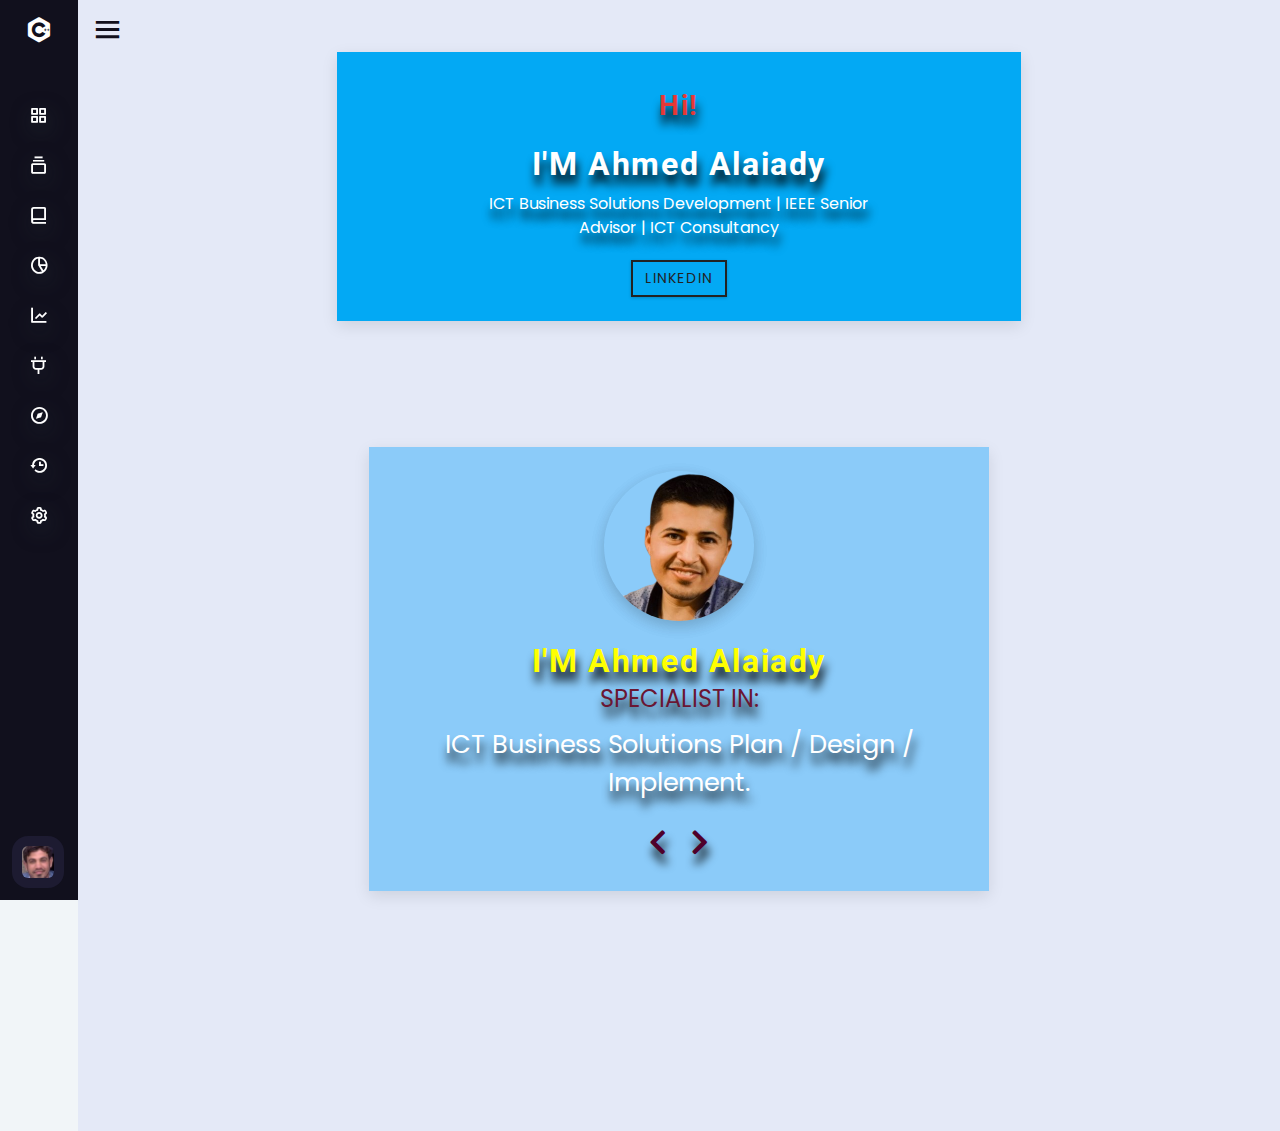
==== commit e125a160: "Add files via upload" ====
--- a/index.html
+++ b/index.html
@@ -198,22 +198,23 @@
     <section class="home-section">
         <i class='bx bx-menu'></i>
 
-        <div class="banner home-content ">
-            <!-- <i class='bx bx-menu'></i> -->
-
-            <div class="container ">
-
-                <h3>Hi!</h3>
-                <h1>I'M Ahmed Alaiady</h1>
-                <p>
-                    ICT Business Solutions Development | IEEE Senior Advisor | ICT Consultancy
-                </p>
-                <a href="https://www.linkedin.com/in/ahmedalaiady" class=" btn btn-white">LinkedIn</a>
+        <div class="home-content">
+            <div class="banner">
+                <!-- <i class='bx bx-menu'></i> -->
+
+                <div class="container ">
+
+                    <h3>Hi!</h3>
+                    <h1>I'M Ahmed Alaiady</h1>
+                    <p>
+                        ICT Business Solutions Development | IEEE Senior Advisor | ICT Consultancy
+                    </p>
+                    <a href="https://www.linkedin.com/in/ahmedalaiady" class=" btn btn-white">LinkedIn</a>
+
+                </div>
+
 
             </div>
-
-
-        </div>
 
 
         </div>
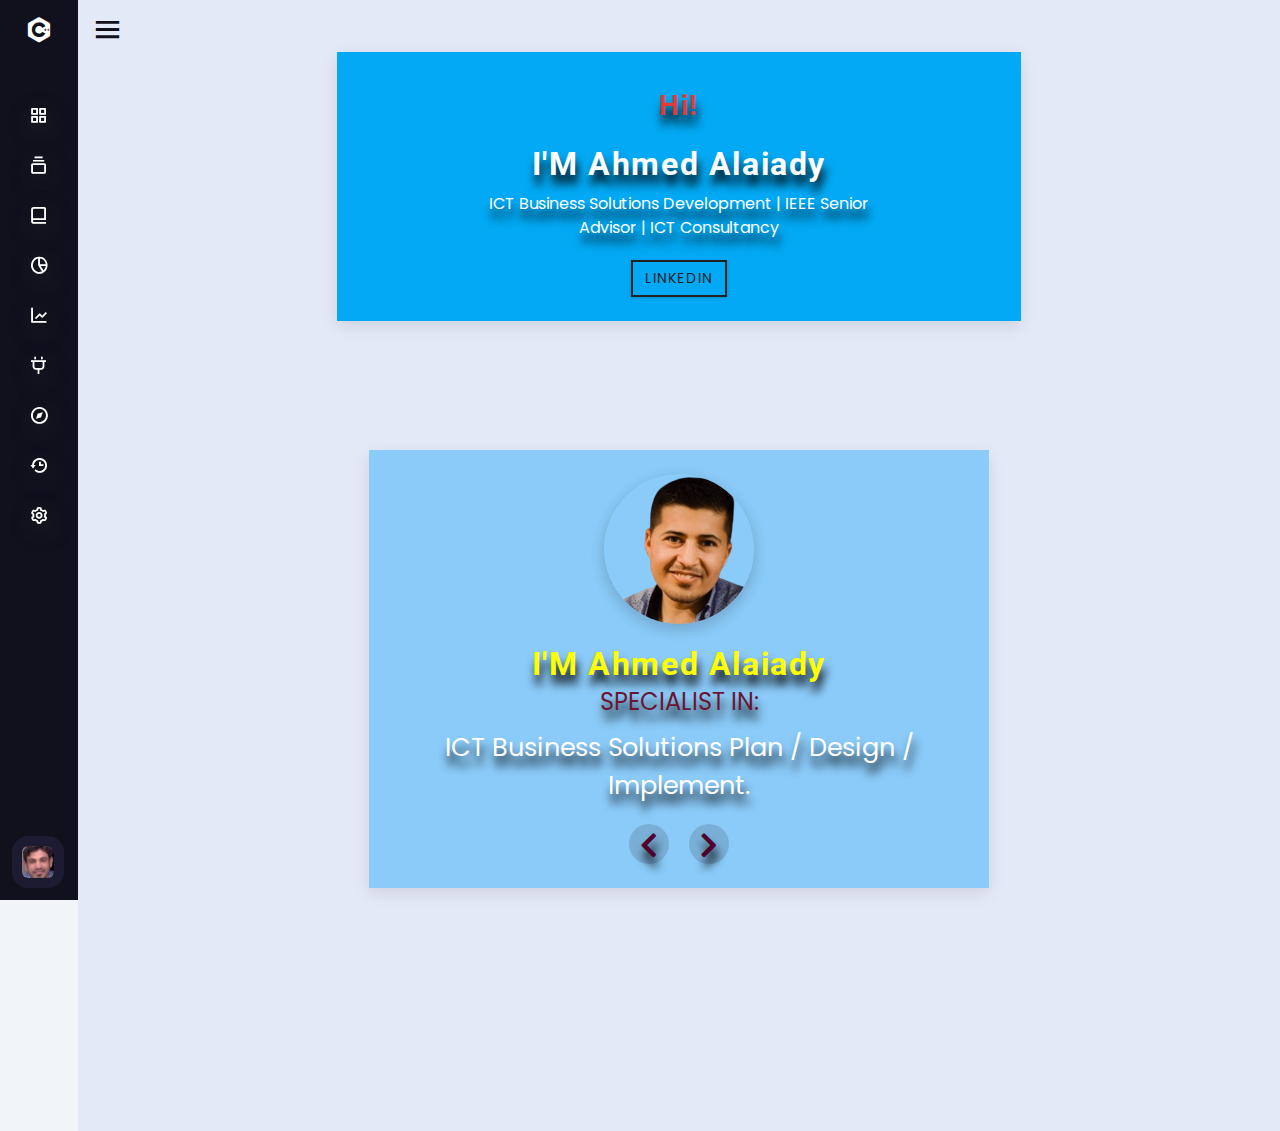
==== commit 89956c5a: "Add files via upload" ====
--- a/index.html
+++ b/index.html
@@ -144,7 +144,9 @@
                     <li>
                         <a href="DedicatedSoftwareDevelopment.html">Dedicated Software Development</a>
                     </li>
-                    <li><a href="#">Pigments</a></li>
+                    <li>
+                        <a href="web prodect.html">PRODUCT DEVELOPMENT</a>
+                    </li>
                     <li><a href="#">Box Icons</a></li>
                 </ul>
             </li>
--- a/css/sty.css
+++ b/css/sty.css
@@ -1,449 +1,449 @@
-/*
-=============== 
-Fonts
-===============
-*/
-
-@import url("https://fonts.googleapis.com/css?family=Open+Sans|Roboto:400,700&display=swap");
-
-/*
-=============== 
-Variables
-===============
-*/
-
-:root {
-    /* dark shades of primary color*/
-    --clr-primary-1: hsl(205, 86%, 17%);
-    --clr-primary-2: hsl(205, 77%, 27%);
-    --clr-primary-3: hsl(205, 72%, 37%);
-    --clr-primary-4: hsl(205, 63%, 48%);
-    /* primary/main color */
-    --clr-primary-5: hsl(205, 78%, 60%);
-    /* lighter shades of primary color */
-    --clr-primary-6: hsl(205, 89%, 70%);
-    --clr-primary-7: hsl(205, 90%, 76%);
-    --clr-primary-8: hsl(205, 86%, 81%);
-    --clr-primary-9: hsl(205, 90%, 88%);
-    --clr-primary-10: hsl(205, 100%, 96%);
-    /* darkest grey - used for headings */
-    --clr-grey-1: hsl(209, 61%, 16%);
-    --clr-grey-2: hsl(211, 39%, 23%);
-    --clr-grey-3: hsl(209, 34%, 30%);
-    --clr-grey-4: hsl(209, 28%, 39%);
-    /* grey used for paragraphs */
-    --clr-grey-5: hsl(210, 22%, 49%);
-    --clr-grey-6: hsl(209, 23%, 60%);
-    --clr-grey-7: hsl(211, 27%, 70%);
-    --clr-grey-8: hsl(210, 31%, 80%);
-    --clr-grey-9: hsl(212, 33%, 89%);
-    --clr-grey-10: hsl(210, 36%, 96%);
-    --clr-white: #fff;
-    --clr-red-dark: hsl(360, 67%, 44%);
-    --clr-red-light: hsl(360, 71%, 66%);
-    --clr-green-dark: hsl(125, 67%, 44%);
-    --clr-green-light: hsl(125, 71%, 66%);
-    --clr-black: #222;
-    --ff-primary: "Roboto", sans-serif;
-    --ff-secondary: "Open Sans", sans-serif;
-    --transition: all 0.3s linear;
-    --spacing: 0.1rem;
-    --radius: 6.5;
-    --light-shadow: 0 5px 15px rgba(0, 0, 0, 0.1);
-    --dark-shadow: 0 5px 15px rgba(0, 0, 0, 0.2);
-    --max-width: 1170px;
-    --fixed-width: 620px;
-}
-
-
-/*
-=============== 
-Global Styles
-===============
-*/
-
-*,
-::after,
-::before {
-    margin: 0;
-    padding: 0;
-    box-sizing: border-box;
-}
-
-body {
-    font-family: var(--ff-secondary);
-    background: var(--clr-grey-10);
-    color: var(--clr-grey-1);
-    line-height: 1.5;
-    font-size: 0.875rem;
-}
-
-ul {
-    list-style-type: none;
-}
-
-a {
-    text-decoration: none;
-}
-
-h1,
-h2,
-h3,
-h4 {
-    letter-spacing: var(--spacing);
-    text-transform: capitalize;
-    line-height: 1.25;
-    margin-bottom: 0.75rem;
-    font-family: var(--ff-primary);
-}
-
-h1 {
-    font-size: 3rem;
-}
-
-h2 {
-    font-size: 2rem;
-}
-
-h3 {
-    font-size: 1.25rem;
-}
-
-h4 {
-    font-size: 0.875rem;
-}
-
-p {
-    margin-bottom: 1.25rem;
-    /* color: var(--clr-grey-5); */
-}
-
-.banner {
-    /* min-height: 100vh; */
-    display: grid;
-    place-items: center;
-    background: #03a9f4;
-    padding: 1.5rem 2rem;
-    border-radius: var(--radius);
-    box-shadow: var(--light-shadow);
-    transition: var(--transition);
-    text-align: center;
-}
-
-@media screen and (max-width: 270px) {
-    .banner {
-        margin-left: -35px;
-        /* font-size: 0.600rem; */
-    }
-}
-
-@media screen and (max-width: 235px) {
-    .banner {
-        /* margin-left: -35px; */
-        /* font-size: 0.300rem; */
-    }
-}
-
-.banner.container {
-    width: 80vw;
-    max-width: var(--fixed-width);
-}
-
-.banner.container h1,
-.banner.container h2,
-.banner.container h3,
-.banner.container h4 {
-    line-height: 1;
-}
-
-.banner .container h1 {
-    color: var(--clr-white);
-    text-transform: capitalize;
-    font-size: 2rem;
-}
-
-.banner.container {
-    width: 80vw;
-    max-width: var(--fixed-width);
-}
-
-.banner .container p {
-    max-width: 40rem;
-}
-
-.banner .container p {
-    color: var(--clr-white);
-    max-width: 25rem;
-    margin: 0 auto;
-    margin-bottom: 1.25rem;
-}
-
-
-/* .btn-white {
-    color: var(--clr-white);
-    border-color: var(--clr-white);
-    border-radius: 0;
-    padding: 0.5rem 1rem;
-}
-
-.btn {
-    text-transform: uppercase;
-    background: transparent;
-    color: var(--clr-white);
-    padding: 0.375rem 0.75rem;
-    letter-spacing: var(--spacing);
-    display: inline-block;
-    transition: var(--transition);
-    font-size: 0.875rem;
-    border: 2px solid var(--clr-white);
-    cursor: pointer;
-    box-shadow: 0 1px 3px rgb(0 0 0 / 20%);
-    border-radius: var(--radius);
-}
-
-.review {
-    top: 355px;
-    position: absolute;
-    left: 833px;
-    background: var(--clr-white);
-    padding: 1.5rem 2rem;
-    border-radius: var(--radius);
-    box-shadow: var(--light-shadow);
-    transition: var(--transition);
-    text-align: center;
-}
-
-.img-container {
-    position: relative;
-    width: 150px;
-    height: 150px;
-    border-radius: 50%;
-    margin: 0 auto;
-    margin-bottom: 1.5rem;
-}
-
-#job {
-    margin-bottom: 0.5rem;
-    text-transform: uppercase;
-    color: var(--clr-primary-5);
-    font-size: 0.85rem;
-    font-weight: bolder;
-}
-
-p {
-    margin-bottom: 1.25rem;
-}
-
-#info {
-    margin-bottom: 0.75rem;
-    font-weight: bolder;
-} */
-
-.sidebar {
-    z-index: 100;
-}
-
-
-/* .prev-btn,
-.next-btn {
-    color: var(--clr-primary-7);
-    font-size: 1.25rem;
-    background: transparent;
-    border-color: transparent;
-    margin: 0 0.5rem;
-    transition: var(--transition);
-    cursor: pointer;
-    text-shadow: 2px 10px 10px #000000;
-}
-
-.fa-solid,
-.fas {
-    font-family: "Font Awesome 6 Free";
-    font-weight: 900;
-} */
-
-
-/* .fa-chevron-left:before {
-    content: "\f053";
-} */
-
-@media screen and (min-width: 800px) {
-    h1 {
-        font-size: 4rem;
-    }
-    h2 {
-        font-size: 2.5rem;
-    }
-    h3 {
-        font-size: 1.75rem;
-    }
-    h4 {
-        font-size: 1rem;
-    }
-    body {
-        font-size: 1rem;
-    }
-    h1,
-    h2,
-    h3,
-    h4 {
-        line-height: 1;
-    }
-}
-
-
-/* h2.edu {
-    animation: bounce 2s ease-in-out infinite;
-} */
-
-
-/*  global classes */
-
-
-/* section */
-
-
-/* 
-.section {
-    padding: 5rem 0;
-}
-
-.section-center {
-    width: 90vw;
-    margin: 0 auto;
-    max-width: 1170px;
-}
-
-@media screen and (min-width: 992px) {
-    .section-center {
-        width: 95vw;
-    }
-}
-
-main {
-    min-height: 100vh;
-    display: grid;
-    place-items: center;
-} */
-
-
-/*
-=============== 
-Sidebar
-===============
-*/
-
-.sidebar-toggle {
-    position: fixed;
-    top: 2rem;
-    right: 3rem;
-    font-size: 2rem;
-    background: transparent;
-    border-color: transparent;
-    color: var(--clr-primary-5);
-    transition: var(--transition);
-    cursor: pointer;
-    animation: bounce 2s ease-in-out infinite;
-    z-index: 9999999999999999;
-}
-
-.sidebar-toggle:hover {
-    color: var(--clr-primary-7);
-}
-
-@keyframes bounce {
-    0% {
-        transform: scale(1);
-    }
-    50% {
-        transform: scale(1.5);
-    }
-    100% {
-        transform: scale(1);
-    }
-}
-
-.sidebar-header {
-    display: flex;
-    justify-content: space-between;
-    align-items: center;
-    padding: 1rem 1.5rem;
-}
-
-.close-btn {
-    font-size: 1.75rem;
-    background: transparent;
-    border-color: transparent;
-    color: var(--clr-primary-5);
-    transition: var(--transition);
-    cursor: pointer;
-    color: var(--clr-red-dark);
-}
-
-.close-btn:hover {
-    color: var(--clr-red-light);
-    transform: rotate(360deg);
-}
-
-.logo {
-    justify-self: center;
-    height: 40px;
-}
-
-.links a {
-    display: block;
-    font-size: 1.5rem;
-    text-transform: capitalize;
-    padding: 1rem 1.5rem;
-    color: var(--clr-grey-5);
-    transition: var(--transition);
-}
-
-.links a:hover {
-    background: var(--clr-primary-8);
-    color: var(--clr-primary-5);
-    padding-left: 1.75rem;
-}
-
-.social-icons {
-    justify-self: center;
-    display: flex;
-    padding-bottom: 2rem;
-}
-
-.social-icons a {
-    font-size: 1.5rem;
-    margin: 0 0.5rem;
-    color: var(--clr-primary-5);
-    transition: var(--transition);
-}
-
-.social-icons a:hover {
-    color: var(--clr-primary-1);
-}
-
-.sidebar {
-    position: fixed;
-    top: 0;
-    left: 0;
-    width: 100%;
-    height: 100%;
-    background: var(--clr-white);
-    display: grid;
-    grid-template-rows: auto 1fr auto;
-    row-gap: 1rem;
-    box-shadow: var(--clr-red-dark);
-    transition: var(--transition);
-    transform: translate(-100%);
-}
-
-.show-sidebar {
-    transform: translate(0);
-}
-
-@media screen and (min-width: 676px) {
-    .sidebar {
-        width: 400px;
-        z-index: 100;
-    }
+/*
+=============== 
+Fonts
+===============
+*/
+
+@import url("https://fonts.googleapis.com/css?family=Open+Sans|Roboto:400,700&display=swap");
+
+/*
+=============== 
+Variables
+===============
+*/
+
+:root {
+    /* dark shades of primary color*/
+    --clr-primary-1: hsl(205, 86%, 17%);
+    --clr-primary-2: hsl(205, 77%, 27%);
+    --clr-primary-3: hsl(205, 72%, 37%);
+    --clr-primary-4: hsl(205, 63%, 48%);
+    /* primary/main color */
+    --clr-primary-5: hsl(205, 78%, 60%);
+    /* lighter shades of primary color */
+    --clr-primary-6: hsl(205, 89%, 70%);
+    --clr-primary-7: hsl(205, 90%, 76%);
+    --clr-primary-8: hsl(205, 86%, 81%);
+    --clr-primary-9: hsl(205, 90%, 88%);
+    --clr-primary-10: hsl(205, 100%, 96%);
+    /* darkest grey - used for headings */
+    --clr-grey-1: hsl(209, 61%, 16%);
+    --clr-grey-2: hsl(211, 39%, 23%);
+    --clr-grey-3: hsl(209, 34%, 30%);
+    --clr-grey-4: hsl(209, 28%, 39%);
+    /* grey used for paragraphs */
+    --clr-grey-5: hsl(210, 22%, 49%);
+    --clr-grey-6: hsl(209, 23%, 60%);
+    --clr-grey-7: hsl(211, 27%, 70%);
+    --clr-grey-8: hsl(210, 31%, 80%);
+    --clr-grey-9: hsl(212, 33%, 89%);
+    --clr-grey-10: hsl(210, 36%, 96%);
+    --clr-white: #fff;
+    --clr-red-dark: hsl(360, 67%, 44%);
+    --clr-red-light: hsl(360, 71%, 66%);
+    --clr-green-dark: hsl(125, 67%, 44%);
+    --clr-green-light: hsl(125, 71%, 66%);
+    --clr-black: #222;
+    --ff-primary: "Roboto", sans-serif;
+    --ff-secondary: "Open Sans", sans-serif;
+    --transition: all 0.3s linear;
+    --spacing: 0.1rem;
+    --radius: 6.5;
+    --light-shadow: 0 5px 15px rgba(0, 0, 0, 0.1);
+    --dark-shadow: 0 5px 15px rgba(0, 0, 0, 0.2);
+    --max-width: 1170px;
+    --fixed-width: 620px;
+}
+
+
+/*
+=============== 
+Global Styles
+===============
+*/
+
+*,
+::after,
+::before {
+    margin: 0;
+    padding: 0;
+    box-sizing: border-box;
+}
+
+body {
+    font-family: var(--ff-secondary);
+    background: var(--clr-grey-10);
+    color: var(--clr-grey-1);
+    line-height: 1.5;
+    font-size: 0.875rem;
+}
+
+ul {
+    list-style-type: none;
+}
+
+a {
+    text-decoration: none;
+}
+
+h1,
+h2,
+h3,
+h4 {
+    letter-spacing: var(--spacing);
+    text-transform: capitalize;
+    line-height: 1.25;
+    margin-bottom: 0.75rem;
+    font-family: var(--ff-primary);
+}
+
+h1 {
+    font-size: 3rem;
+}
+
+h2 {
+    font-size: 2rem;
+}
+
+h3 {
+    font-size: 1.25rem;
+}
+
+h4 {
+    font-size: 0.875rem;
+}
+
+p {
+    margin-bottom: 1.25rem;
+    /* color: var(--clr-grey-5); */
+}
+
+.banner {
+    /* min-height: 100vh; */
+    display: grid;
+    place-items: center;
+    background: #03a9f4;
+    padding: 1.5rem 2rem;
+    border-radius: var(--radius);
+    box-shadow: var(--light-shadow);
+    transition: var(--transition);
+    text-align: center;
+}
+
+@media screen and (max-width: 270px) {
+    .banner {
+        margin-left: -35px;
+        /* font-size: 0.600rem; */
+    }
+}
+
+@media screen and (max-width: 235px) {
+    .banner {
+        /* margin-left: -35px; */
+        /* font-size: 0.300rem; */
+    }
+}
+
+.banner.container {
+    width: 80vw;
+    max-width: var(--fixed-width);
+}
+
+.banner.container h1,
+.banner.container h2,
+.banner.container h3,
+.banner.container h4 {
+    line-height: 1;
+}
+
+.banner .container h1 {
+    color: var(--clr-white);
+    text-transform: capitalize;
+    font-size: 2rem;
+}
+
+.banner.container {
+    width: 80vw;
+    max-width: var(--fixed-width);
+}
+
+.banner .container p {
+    max-width: 40rem;
+}
+
+.banner .container p {
+    color: var(--clr-white);
+    max-width: 25rem;
+    margin: 0 auto;
+    margin-bottom: 1.25rem;
+}
+
+
+/* .btn-white {
+    color: var(--clr-white);
+    border-color: var(--clr-white);
+    border-radius: 0;
+    padding: 0.5rem 1rem;
+}
+
+.btn {
+    text-transform: uppercase;
+    background: transparent;
+    color: var(--clr-white);
+    padding: 0.375rem 0.75rem;
+    letter-spacing: var(--spacing);
+    display: inline-block;
+    transition: var(--transition);
+    font-size: 0.875rem;
+    border: 2px solid var(--clr-white);
+    cursor: pointer;
+    box-shadow: 0 1px 3px rgb(0 0 0 / 20%);
+    border-radius: var(--radius);
+}
+
+.review {
+    top: 355px;
+    position: absolute;
+    left: 833px;
+    background: var(--clr-white);
+    padding: 1.5rem 2rem;
+    border-radius: var(--radius);
+    box-shadow: var(--light-shadow);
+    transition: var(--transition);
+    text-align: center;
+}
+
+.img-container {
+    position: relative;
+    width: 150px;
+    height: 150px;
+    border-radius: 50%;
+    margin: 0 auto;
+    margin-bottom: 1.5rem;
+}
+
+#job {
+    margin-bottom: 0.5rem;
+    text-transform: uppercase;
+    color: var(--clr-primary-5);
+    font-size: 0.85rem;
+    font-weight: bolder;
+}
+
+p {
+    margin-bottom: 1.25rem;
+}
+
+#info {
+    margin-bottom: 0.75rem;
+    font-weight: bolder;
+} */
+
+.sidebar {
+    z-index: 100;
+}
+
+
+/* .prev-btn,
+.next-btn {
+    color: var(--clr-primary-7);
+    font-size: 1.25rem;
+    background: transparent;
+    border-color: transparent;
+    margin: 0 0.5rem;
+    transition: var(--transition);
+    cursor: pointer;
+    text-shadow: 2px 10px 10px #000000;
+}
+
+.fa-solid,
+.fas {
+    font-family: "Font Awesome 6 Free";
+    font-weight: 900;
+} */
+
+
+/* .fa-chevron-left:before {
+    content: "\f053";
+} */
+
+@media screen and (min-width: 800px) {
+    h1 {
+        font-size: 4rem;
+    }
+    h2 {
+        font-size: 2.5rem;
+    }
+    h3 {
+        font-size: 1.75rem;
+    }
+    h4 {
+        font-size: 1rem;
+    }
+    body {
+        font-size: 1rem;
+    }
+    h1,
+    h2,
+    h3,
+    h4 {
+        line-height: 1;
+    }
+}
+
+
+/* h2.edu {
+    animation: bounce 2s ease-in-out infinite;
+} */
+
+
+/*  global classes */
+
+
+/* section */
+
+
+/* 
+.section {
+    padding: 5rem 0;
+}
+
+.section-center {
+    width: 90vw;
+    margin: 0 auto;
+    max-width: 1170px;
+}
+
+@media screen and (min-width: 992px) {
+    .section-center {
+        width: 95vw;
+    }
+}
+
+main {
+    min-height: 100vh;
+    display: grid;
+    place-items: center;
+} */
+
+
+/*
+=============== 
+Sidebar
+===============
+*/
+
+.sidebar-toggle {
+    position: fixed;
+    top: 2rem;
+    right: 3rem;
+    font-size: 2rem;
+    background: transparent;
+    border-color: transparent;
+    color: var(--clr-primary-5);
+    transition: var(--transition);
+    cursor: pointer;
+    animation: bounce 2s ease-in-out infinite;
+    z-index: 9999999999999999;
+}
+
+.sidebar-toggle:hover {
+    color: var(--clr-primary-7);
+}
+
+@keyframes bounce {
+    0% {
+        transform: scale(1);
+    }
+    50% {
+        transform: scale(1.5);
+    }
+    100% {
+        transform: scale(1);
+    }
+}
+
+.sidebar-header {
+    display: flex;
+    justify-content: space-between;
+    align-items: center;
+    padding: 1rem 1.5rem;
+}
+
+.close-btn {
+    font-size: 1.75rem;
+    background: transparent;
+    border-color: transparent;
+    color: var(--clr-primary-5);
+    transition: var(--transition);
+    cursor: pointer;
+    color: var(--clr-red-dark);
+}
+
+.close-btn:hover {
+    color: var(--clr-red-light);
+    transform: rotate(360deg);
+}
+
+.logo {
+    justify-self: center;
+    height: 40px;
+}
+
+.links a {
+    display: block;
+    font-size: 1.5rem;
+    text-transform: capitalize;
+    padding: 1rem 1.5rem;
+    color: var(--clr-grey-5);
+    transition: var(--transition);
+}
+
+.links a:hover {
+    background: var(--clr-primary-8);
+    color: var(--clr-primary-5);
+    padding-left: 1.75rem;
+}
+
+.social-icons {
+    justify-self: center;
+    display: flex;
+    padding-bottom: 2rem;
+}
+
+.social-icons a {
+    font-size: 1.5rem;
+    margin: 0 0.5rem;
+    color: var(--clr-primary-5);
+    transition: var(--transition);
+}
+
+.social-icons a:hover {
+    color: var(--clr-primary-1);
+}
+
+.sidebar {
+    position: fixed;
+    top: 0;
+    left: 0;
+    width: 100%;
+    height: 100%;
+    background: var(--clr-white);
+    display: grid;
+    grid-template-rows: auto 1fr auto;
+    row-gap: 1rem;
+    box-shadow: var(--clr-red-dark);
+    transition: var(--transition);
+    transform: translate(-100%);
+}
+
+.show-sidebar {
+    transform: translate(0);
+}
+
+@media screen and (min-width: 676px) {
+    .sidebar {
+        width: 400px;
+        z-index: 100;
+    }
 }--- a/css/tabs.css
+++ b/css/tabs.css
@@ -1,384 +1,384 @@
-/*
-=============== 
-Fonts
-===============
-*/
-
-@import url("https://fonts.googleapis.com/css?family=Open+Sans|Roboto:400,700&display=swap");
-
-/*
-=============== 
-Variables
-===============
-*/
-
-:root {
-    /* dark shades of primary color*/
-    --clr-primary-1: hsl(205, 86%, 17%);
-    --clr-primary-2: hsl(205, 77%, 27%);
-    --clr-primary-3: hsl(205, 72%, 37%);
-    --clr-primary-4: hsl(205, 63%, 48%);
-    /* primary/main color */
-    --clr-primary-5: #49a6e9;
-    /* lighter shades of primary color */
-    --clr-primary-6: hsl(205, 89%, 70%);
-    --clr-primary-7: hsl(205, 90%, 76%);
-    --clr-primary-8: hsl(205, 86%, 81%);
-    --clr-primary-9: hsl(205, 90%, 88%);
-    --clr-primary-10: hsl(205, 100%, 96%);
-    /* darkest grey - used for headings */
-    --clr-grey-1: hsl(209, 61%, 16%);
-    --clr-grey-2: hsl(211, 39%, 23%);
-    --clr-grey-3: hsl(209, 34%, 30%);
-    --clr-grey-4: hsl(209, 28%, 39%);
-    /* grey used for paragraphs */
-    --clr-grey-5: hsl(210, 22%, 49%);
-    --clr-grey-6: hsl(209, 23%, 60%);
-    --clr-grey-7: hsl(211, 27%, 70%);
-    --clr-grey-8: hsl(210, 31%, 80%);
-    --clr-grey-9: hsl(212, 33%, 89%);
-    --clr-grey-10: hsl(210, 36%, 96%);
-    --clr-white: #fff;
-    ---clr-white: #ffffff;
-    --clr-red-dark: hsl(360, 67%, 44%);
-    --clr-red-light: hsl(360, 71%, 66%);
-    --clr-green-dark: hsl(125, 67%, 44%);
-    --clr-green-light: hsl(125, 71%, 66%);
-    --clr-black: #222;
-    --ff-primary: "Roboto", sans-serif;
-    --ff-secondary: "Open Sans", sans-serif;
-    --transition: all 0.3s linear;
-    --spacing: 0.25rem;
-    --radius: 6.5rem;
-    --light-shadow: 0 5px 15px rgba(0, 0, 0, 0.1);
-    --dark-shadow: 0 5px 15px rgba(0, 0, 0, 0.2);
-    --max-width: 1170px;
-    --fixed-width: 620px;
-}
-
-
-/*
-=============== 
-Global Styles
-===============
-*/
-
-*,
-::after,
-::before {
-    margin: 0;
-    padding: 0;
-    box-sizing: border-box;
-}
-
-body {
-    font-family: var(--ff-secondary);
-    background: var(--clr-grey-10);
-    color: var(--clr-grey-1);
-    line-height: 1.5;
-    font-size: 0.875rem;
-}
-
-ul {
-    text-shadow: 2px 7px 21px #263238;
-    list-style-type: none;
-}
-
-a {
-    text-decoration: none;
-}
-
-img:not(.logo) {
-    width: 100%;
-}
-
-img {
-    display: block;
-}
-
-h1,
-h2,
-h3,
-h4 {
-    letter-spacing: var(--spacing);
-    text-transform: capitalize;
-    line-height: 1.25;
-    margin-bottom: 0.75rem;
-    font-family: var(--ff-primary);
-}
-
-h1 {
-    text-shadow: 2px 10px 10px #000000;
-    font-size: 3rem;
-}
-
-h2 {
-    text-shadow: 2px 10px 10px #000000;
-    font-size: 2rem;
-}
-
-h2.edu {
-    color: var(---clr-white);
-}
-
-h3 {
-    text-shadow: 2px 10px 10px #000000;
-    font-size: 1.25rem;
-}
-
-h4 {
-    text-shadow: 2px 10px 10px #000000;
-    font-size: 0.875rem;
-}
-
-p {
-    text-shadow: 2px 10px 10px #000000;
-    margin-bottom: 1.25rem;
-}
-
-button {
-    color: var(--clr-primary-1);
-    text-shadow: 2px 10px 10px #000000;
-}
-
-@media screen and (min-width: 800px) {
-    h1 {
-        font-size: 4rem;
-    }
-    h2 {
-        font-size: 2.5rem;
-    }
-    h3 {
-        font-size: 1.75rem;
-    }
-    h4 {
-        font-size: 1rem;
-    }
-    body {
-        font-size: 1rem;
-    }
-    h1,
-    h2,
-    h3,
-    h4 {
-        line-height: 1;
-    }
-    h4 {
-        color: yellow;
-        line-height: 2;
-        font-size: 2rem;
-    }
-    h5 {
-        color: gold;
-        line-height: 2;
-        font-size: 1.6rem;
-    }
-    h6 {
-        padding: 1rem;
-        font-size: 1.2rem;
-        text-align: center;
-        align-items: center;
-        border-radius: 5%;
-        color: #ffffff;
-        text-shadow: 2px 10px 10px #000000;
-        margin-left: auto;
-        margin-right: auto;
-        line-height: 1.5;
-        margin-bottom: 5px;
-    }
-    h3 {
-        padding: 1rem;
-        font-size: 1rem;
-        text-align: center;
-        align-items: center;
-        border-radius: 5%;
-        color: #e53935;
-        text-shadow: 2px 10px 10px #000000;
-        margin-left: auto;
-        margin-right: auto;
-        line-height: 1.5;
-        margin-bottom: 10px;
-    }
-    nav {
-        padding: 1rem;
-        font-size: 1.1rem;
-        text-align: center;
-        align-items: center;
-        border-radius: 5%;
-        color: #fffde7;
-        text-shadow: 2px 10px 10px #000000;
-        margin-left: auto;
-        margin-right: auto;
-        line-height: 1.5;
-        margin-bottom: 90px;
-    }
-}
-
-
-/*  global classes */
-
-.btn {
-    text-transform: uppercase;
-    background: transparent;
-    color: var(--clr-black);
-    padding: 0.375rem 0.75rem;
-    letter-spacing: var(--spacing);
-    display: inline-block;
-    transition: var(--transition);
-    font-size: 0.875rem;
-    border: 2px solid var(--clr-black);
-    cursor: pointer;
-    box-shadow: 0 1px 3px rgba(0, 0, 0, 0.2);
-    border-radius: var(--radius);
-}
-
-.btn:hover {
-    color: var(--clr-red-light);
-    background: var( --clr-green-dark);
-}
-
-
-/* section */
-
-.section {
-    padding: 5rem 0;
-    align-items: center;
-    align-content: center;
-    margin-left: auto;
-    margin-right: auto;
-    text-align: center;
-}
-
-.section-center {
-    width: 90vw;
-    margin: 0 auto;
-    max-width: 1170px;
-}
-
-@media screen and (min-width: 992px) {
-    .section-center {
-        width: 95vw;
-    }
-}
-
-
-/* main {
-    min-height: 100vh;
-    display: grid;
-    place-items: center;
-} */
-
-
-/*
-=============== 
-About
-===============
-*/
-
-.title {
-    text-align: center;
-    align-items: center;
-    align-content: center;
-    margin-left: auto;
-    margin-right: auto;
-    margin-bottom: 4rem;
-    right: 5%;
-}
-
-.title p {
-    width: 80%;
-    margin: 0 auto;
-}
-
-.about-img {
-    margin-bottom: 2rem;
-}
-
-.about-img img {
-    border-radius: var(--radius);
-    object-fit: cover;
-    height: 20rem;
-}
-
-@media screen and (min-width: 992px) {
-    .about-img {
-        margin-bottom: 0;
-    }
-    .about-center {
-        display: grid;
-        grid-template-columns: 1fr 1fr;
-        column-gap: 2rem;
-    }
-}
-
-.about {
-    background: var(--clr-white);
-    border-radius: var(--radius);
-    display: grid;
-    grid-template-rows: auto 1fr;
-    margin-right: auto;
-}
-
-.btn-container {
-    border-top-left-radius: var(--radius);
-    border-top-right-radius: var(--radius);
-    display: grid;
-    grid-template-columns: 1fr 1fr 1fr;
-}
-
-.tab-btn:nth-child(1) {
-    border-top-left-radius: var(--radius);
-}
-
-.tab-btn:nth-child(3) {
-    border-top-right-radius: var(--radius);
-}
-
-.tab-btn {
-    padding: 1rem 0;
-    border: none;
-    text-transform: capitalize;
-    font-size: 1rem;
-    display: block;
-    background: var(--clr-grey-9);
-    cursor: pointer;
-    transition: var(--transition);
-    letter-spacing: var(--spacing);
-}
-
-.tab-btn:hover:not(.active) {
-    background: var(--clr-primary-10);
-    color: var(--clr-primary-5);
-}
-
-.about-content {
-    border-bottom-left-radius: var(--radius);
-    border-bottom-right-radius: var(--radius);
-    padding: 2rem 1.5rem;
-    /* margin-left: 600px; */
-    position: relative;
-    background: var( --clr-primary-7);
-}
-
-
-/* hide content */
-
-.content {
-    display: none;
-}
-
-.tab-btn.active {
-    background: var( --clr-primary-7);
-    color: var(--clr-red-dark);
-}
-
-.content.active {
-    display: block;
-    color: var(--clr-red-dark);
-    text-align: center;
-}
-
-i.fass:hover {
-    transition: .5s;
-    background: #0d4aa5;
+/*
+=============== 
+Fonts
+===============
+*/
+
+@import url("https://fonts.googleapis.com/css?family=Open+Sans|Roboto:400,700&display=swap");
+
+/*
+=============== 
+Variables
+===============
+*/
+
+:root {
+    /* dark shades of primary color*/
+    --clr-primary-1: hsl(205, 86%, 17%);
+    --clr-primary-2: hsl(205, 77%, 27%);
+    --clr-primary-3: hsl(205, 72%, 37%);
+    --clr-primary-4: hsl(205, 63%, 48%);
+    /* primary/main color */
+    --clr-primary-5: #49a6e9;
+    /* lighter shades of primary color */
+    --clr-primary-6: hsl(205, 89%, 70%);
+    --clr-primary-7: hsl(205, 90%, 76%);
+    --clr-primary-8: hsl(205, 86%, 81%);
+    --clr-primary-9: hsl(205, 90%, 88%);
+    --clr-primary-10: hsl(205, 100%, 96%);
+    /* darkest grey - used for headings */
+    --clr-grey-1: hsl(209, 61%, 16%);
+    --clr-grey-2: hsl(211, 39%, 23%);
+    --clr-grey-3: hsl(209, 34%, 30%);
+    --clr-grey-4: hsl(209, 28%, 39%);
+    /* grey used for paragraphs */
+    --clr-grey-5: hsl(210, 22%, 49%);
+    --clr-grey-6: hsl(209, 23%, 60%);
+    --clr-grey-7: hsl(211, 27%, 70%);
+    --clr-grey-8: hsl(210, 31%, 80%);
+    --clr-grey-9: hsl(212, 33%, 89%);
+    --clr-grey-10: hsl(210, 36%, 96%);
+    --clr-white: #fff;
+    ---clr-white: #ffffff;
+    --clr-red-dark: hsl(360, 67%, 44%);
+    --clr-red-light: hsl(360, 71%, 66%);
+    --clr-green-dark: hsl(125, 67%, 44%);
+    --clr-green-light: hsl(125, 71%, 66%);
+    --clr-black: #222;
+    --ff-primary: "Roboto", sans-serif;
+    --ff-secondary: "Open Sans", sans-serif;
+    --transition: all 0.3s linear;
+    --spacing: 0.25rem;
+    --radius: 6.5rem;
+    --light-shadow: 0 5px 15px rgba(0, 0, 0, 0.1);
+    --dark-shadow: 0 5px 15px rgba(0, 0, 0, 0.2);
+    --max-width: 1170px;
+    --fixed-width: 620px;
+}
+
+
+/*
+=============== 
+Global Styles
+===============
+*/
+
+*,
+::after,
+::before {
+    margin: 0;
+    padding: 0;
+    box-sizing: border-box;
+}
+
+body {
+    font-family: var(--ff-secondary);
+    background: var(--clr-grey-10);
+    color: var(--clr-grey-1);
+    line-height: 1.5;
+    font-size: 0.875rem;
+}
+
+ul {
+    text-shadow: 2px 7px 21px #263238;
+    list-style-type: none;
+}
+
+a {
+    text-decoration: none;
+}
+
+img:not(.logo) {
+    width: 100%;
+}
+
+img {
+    display: block;
+}
+
+h1,
+h2,
+h3,
+h4 {
+    letter-spacing: var(--spacing);
+    text-transform: capitalize;
+    line-height: 1.25;
+    margin-bottom: 0.75rem;
+    font-family: var(--ff-primary);
+}
+
+h1 {
+    text-shadow: 2px 10px 10px #000000;
+    font-size: 3rem;
+}
+
+h2 {
+    text-shadow: 2px 10px 10px #000000;
+    font-size: 2rem;
+}
+
+h2.edu {
+    color: var(---clr-white);
+}
+
+h3 {
+    text-shadow: 2px 10px 10px #000000;
+    font-size: 1.25rem;
+}
+
+h4 {
+    text-shadow: 2px 10px 10px #000000;
+    font-size: 0.875rem;
+}
+
+p {
+    text-shadow: 2px 10px 10px #000000;
+    margin-bottom: 1.25rem;
+}
+
+button {
+    color: var(--clr-primary-1);
+    text-shadow: 2px 10px 10px #000000;
+}
+
+@media screen and (min-width: 800px) {
+    h1 {
+        font-size: 4rem;
+    }
+    h2 {
+        font-size: 2.5rem;
+    }
+    h3 {
+        font-size: 1.75rem;
+    }
+    h4 {
+        font-size: 1rem;
+    }
+    body {
+        font-size: 1rem;
+    }
+    h1,
+    h2,
+    h3,
+    h4 {
+        line-height: 1;
+    }
+    h4 {
+        color: yellow;
+        line-height: 2;
+        font-size: 2rem;
+    }
+    h5 {
+        color: gold;
+        line-height: 2;
+        font-size: 1.6rem;
+    }
+    h6 {
+        padding: 1rem;
+        font-size: 1.2rem;
+        text-align: center;
+        align-items: center;
+        border-radius: 5%;
+        color: #ffffff;
+        text-shadow: 2px 10px 10px #000000;
+        margin-left: auto;
+        margin-right: auto;
+        line-height: 1.5;
+        margin-bottom: 5px;
+    }
+    h3 {
+        padding: 1rem;
+        font-size: 1rem;
+        text-align: center;
+        align-items: center;
+        border-radius: 5%;
+        color: #e53935;
+        text-shadow: 2px 10px 10px #000000;
+        margin-left: auto;
+        margin-right: auto;
+        line-height: 1.5;
+        margin-bottom: 10px;
+    }
+    nav {
+        padding: 1rem;
+        font-size: 1.1rem;
+        text-align: center;
+        align-items: center;
+        border-radius: 5%;
+        color: #fffde7;
+        text-shadow: 2px 10px 10px #000000;
+        margin-left: auto;
+        margin-right: auto;
+        line-height: 1.5;
+        margin-bottom: 90px;
+    }
+}
+
+
+/*  global classes */
+
+.btn {
+    text-transform: uppercase;
+    background: transparent;
+    color: var(--clr-black);
+    padding: 0.375rem 0.75rem;
+    letter-spacing: var(--spacing);
+    display: inline-block;
+    transition: var(--transition);
+    font-size: 0.875rem;
+    border: 2px solid var(--clr-black);
+    cursor: pointer;
+    box-shadow: 0 1px 3px rgba(0, 0, 0, 0.2);
+    border-radius: var(--radius);
+}
+
+.btn:hover {
+    color: var(--clr-red-light);
+    background: var( --clr-green-dark);
+}
+
+
+/* section */
+
+.section {
+    padding: 5rem 0;
+    align-items: center;
+    align-content: center;
+    margin-left: auto;
+    margin-right: auto;
+    text-align: center;
+}
+
+.section-center {
+    width: 90vw;
+    margin: 0 auto;
+    max-width: 1170px;
+}
+
+@media screen and (min-width: 992px) {
+    .section-center {
+        width: 95vw;
+    }
+}
+
+
+/* main {
+    min-height: 100vh;
+    display: grid;
+    place-items: center;
+} */
+
+
+/*
+=============== 
+About
+===============
+*/
+
+.title {
+    text-align: center;
+    align-items: center;
+    align-content: center;
+    margin-left: auto;
+    margin-right: auto;
+    margin-bottom: 4rem;
+    right: 5%;
+}
+
+.title p {
+    width: 80%;
+    margin: 0 auto;
+}
+
+.about-img {
+    margin-bottom: 2rem;
+}
+
+.about-img img {
+    border-radius: var(--radius);
+    object-fit: cover;
+    height: 20rem;
+}
+
+@media screen and (min-width: 992px) {
+    .about-img {
+        margin-bottom: 0;
+    }
+    .about-center {
+        display: grid;
+        grid-template-columns: 1fr 1fr;
+        column-gap: 2rem;
+    }
+}
+
+.about {
+    background: var(--clr-white);
+    border-radius: var(--radius);
+    display: grid;
+    grid-template-rows: auto 1fr;
+    margin-right: auto;
+}
+
+.btn-container {
+    border-top-left-radius: var(--radius);
+    border-top-right-radius: var(--radius);
+    display: grid;
+    grid-template-columns: 1fr 1fr 1fr;
+}
+
+.tab-btn:nth-child(1) {
+    border-top-left-radius: var(--radius);
+}
+
+.tab-btn:nth-child(3) {
+    border-top-right-radius: var(--radius);
+}
+
+.tab-btn {
+    padding: 1rem 0;
+    border: none;
+    text-transform: capitalize;
+    font-size: 1rem;
+    display: block;
+    background: var(--clr-grey-9);
+    cursor: pointer;
+    transition: var(--transition);
+    letter-spacing: var(--spacing);
+}
+
+.tab-btn:hover:not(.active) {
+    background: var(--clr-primary-10);
+    color: var(--clr-primary-5);
+}
+
+.about-content {
+    border-bottom-left-radius: var(--radius);
+    border-bottom-right-radius: var(--radius);
+    padding: 2rem 1.5rem;
+    /* margin-left: 600px; */
+    position: relative;
+    background: var( --clr-primary-7);
+}
+
+
+/* hide content */
+
+.content {
+    display: none;
+}
+
+.tab-btn.active {
+    background: var( --clr-primary-7);
+    color: var(--clr-red-dark);
+}
+
+.content.active {
+    display: block;
+    color: var(--clr-red-dark);
+    text-align: center;
+}
+
+i.fass:hover {
+    transition: .5s;
+    background: #0d4aa5;
 }--- a/css/review.css
+++ b/css/review.css
@@ -1,346 +1,356 @@
-/*
-=============== 
-Fonts
-===============
-*/
-
-@import url("https://fonts.googleapis.com/css?family=Open+Sans|Roboto:400,700&display=swap");
-
-/*
-=============== 
-Variables
-===============
-*/
-
-:root {
-    /* dark shades of primary color*/
-    --clr-primary-1: hsl(205, 86%, 17%);
-    --clr-primary-2: hsl(205, 77%, 27%);
-    --clr-primary-3: hsl(205, 72%, 37%);
-    --clr-primary-4: hsl(205, 63%, 48%);
-    /* primary/main color */
-    --clr-primary-5: hsl(205, 78%, 60%);
-    /* lighter shades of primary color */
-    --clr-primary-6: hsl(205, 89%, 70%);
-    --clr-primary-7: hsl(205, 90%, 76%);
-    --clr-primary-8: hsl(205, 86%, 81%);
-    --clr-primary-9: hsl(205, 90%, 88%);
-    --clr-primary-10: hsl(205, 100%, 96%);
-    /* darkest grey - used for headings */
-    --clr-grey-1: hsl(209, 61%, 16%);
-    --clr-grey-2: hsl(211, 39%, 23%);
-    --clr-grey-3: hsl(209, 34%, 30%);
-    --clr-grey-4: hsl(209, 28%, 39%);
-    /* grey used for paragraphs */
-    --clr-grey-5: hsl(210, 22%, 49%);
-    --clr-grey-6: hsl(209, 23%, 60%);
-    --clr-grey-7: hsl(211, 27%, 70%);
-    --clr-grey-8: hsl(210, 31%, 80%);
-    --clr-grey-9: hsl(212, 33%, 89%);
-    --clr-grey-10: hsl(210, 36%, 96%);
-    --clr-white: #fff;
-    ---clr-white: #ffffff;
-    --clr-red-dark: hsl(360, 67%, 44%);
-    --clr-red-light: hsl(360, 71%, 66%);
-    --clr-green-dark: hsl(125, 67%, 44%);
-    --clr-green-light: hsl(125, 71%, 66%);
-    --clr-black: #222;
-    --ff-primary: "Roboto", sans-serif;
-    --ff-secondary: "Open Sans", sans-serif;
-    --transition: all 0.3s linear;
-    --spacing: 0.1rem;
-    --radius: 0.25rem;
-    ---radius: 0;
-    /* --light-shadow: 0 5px 15px rgba(0, 0, 0, 0.1); */
-    --light-shadow: 9 25px 15px rgba(0, 0, 0, 0.1);
-    --dark-shadow: 0 5px 15px rgba(0, 0, 0, 0.2);
-    --max-width: 1170px;
-    --fixed-width: 620px;
-}
-
-
-/*
-=============== 
-Global Styles
-===============
-*/
-
-*,
-::after,
-::before {
-    margin: 0;
-    padding: 0;
-    box-sizing: border-box;
-}
-
-body {
-    font-family: var(--ff-secondary);
-    background: var(--clr-grey-10);
-    color: var(--clr-grey-1);
-    line-height: 1.5;
-    font-size: 0.875rem;
-}
-
-ul {
-    list-style-type: none;
-}
-
-a {
-    text-decoration: none;
-}
-
-h1,
-h2,
-h3,
-h4 {
-    letter-spacing: var(--spacing);
-    text-transform: capitalize;
-    line-height: 1.25;
-    margin-bottom: 0.75rem;
-    font-family: var(--ff-primary);
-}
-
-h1 {
-    font-size: 3rem;
-}
-
-h2 {
-    font-size: 2rem;
-}
-
-h3 {
-    font-size: 1.25rem;
-}
-
-h4 {
-    font-size: 0.875rem;
-}
-
-p#info {
-    font-size: 1.6rem;
-    margin-bottom: 1.25rem;
-    color: var(---clr-white) !important;
-}
-
-@media screen and (min-width: 800px) {
-    h1 {
-        font-size: 4rem;
-    }
-    h2 {
-        font-size: 2.5rem;
-    }
-    h3 {
-        font-size: 1.75rem;
-    }
-    h4 {
-        font-size: 1rem;
-    }
-    body {
-        font-size: 1rem;
-    }
-    h1,
-    h2,
-    h3,
-    h4 {
-        line-height: 1;
-    }
-}
-
-
-/*  global classes */
-
-
-/* section */
-
-.section {
-    padding: 5rem 0;
-}
-
-.section-center {
-    width: 90vw;
-    margin: 0 auto;
-    max-width: 1170px;
-}
-
-@media screen and (min-width: 992px) {
-    .section-center {
-        width: 95vw;
-    }
-}
-
-main {
-    min-height: 100vh;
-    display: grid;
-    place-items: center;
-    margin-top: -102px;
-}
-
-
-/*
-=============== 
-Reviews
-===============
-*/
-
-main {
-    min-height: 100vh;
-    display: grid;
-    place-items: center;
-}
-
-.title {
-    text-align: center;
-    margin-bottom: 4rem;
-}
-
-.underline {
-    height: 0.25rem;
-    width: 5rem;
-    background: var(--clr-primary-5);
-    margin-left: auto;
-    margin-right: auto;
-}
-
-.banner .container {
-    text-align: center;
-    width: 80vw;
-    max-width: var(--fixed-width);
-    place-items: center;
-}
-
-.container {
-    width: 80vw;
-    max-width: var(--fixed-width);
-}
-
-.review {
-    background: #8bcbf9;
-    padding: 1.5rem 2rem;
-    border-radius: var(--radius);
-    box-shadow: var(--light-shadow);
-    transition: var(--transition);
-    text-align: center;
-}
-
-.review:hover {
-    border-radius: var(---radius);
-    box-shadow: var(--dark-shadow);
-}
-
-.img-container {
-    box-shadow: var(--light-shadow);
-    position: relative;
-    width: 150px;
-    height: 150px;
-    border-radius: 50%;
-    margin: 0 auto;
-    margin-bottom: 1.5rem;
-}
-
-#person-img {
-    width: 100%;
-    display: block;
-    height: 100%;
-    object-fit: cover;
-    border-radius: 50%;
-    position: relative;
-    box-shadow: var(--light-shadow);
-}
-
-@media screen and (max-width: 225px) {
-    .img-container {
-        box-shadow: none;
-    }
-    #person-img {
-        margin-left: -28px;
-        align-items: center;
-        align-content: center;
-        box-shadow: none;
-    }
-}
-
-@media screen and (max-width: 175px) {
-    #person-img {
-        margin-left: -52px;
-        align-items: center;
-        align-content: center;
-    }
-}
-
-
-/* .img-container::after {
-    font-family: "Font Awesome 5 Free";
-    font-weight: 900;
-    content: "\f10e";
-    position: absolute;
-    top: 0;
-    left: 0;
-    width: 2.5rem;
-    height: 2.5rem;
-    display: grid;
-    place-items: center;
-    border-radius: 50%;
-    transform: translateY(25%);
-    background: var(--clr-primary-5);
-    color: var(--clr-white);
-} */
-
-
-/* .img-container::before {
-    content: "";
-    width: 100%;
-    height: 100%;
-    background: var(--clr-primary-5);
-    position: absolute;
-    top: -0.25rem;
-    right: -0.5rem;
-    border-radius: 50%;
-} */
-
-#author {
-    margin-bottom: 0.25rem;
-}
-
-#job {
-    margin-bottom: 0.5rem;
-    text-transform: uppercase;
-    color: #6a1633;
-    font-size: 1.5rem;
-}
-
-#info {
-    margin-bottom: 0.75rem;
-}
-
-.prev-btn,
-.next-btn {
-    color: #4f002a;
-    font-size: 1.75rem;
-    background: transparent;
-    border-color: transparent;
-    margin: 0 0.5rem;
-    transition: var(--transition);
-    cursor: pointer;
-}
-
-.prev-btn:hover,
-.next-btn:hover {
-    color: var(---clr-white);
-}
-
-.random-btn {
-    margin-top: 0.5rem;
-    background: var(--clr-primary-10);
-    color: var(--clr-primary-5);
-    padding: 0.25rem 0.5rem;
-    text-transform: capitalize;
-    border-radius: var(--radius);
-    transition: var(--transition);
-    border-color: var(--clr-primary-5);
-    cursor: pointer;
-}
-
-.random-btn:hover {
-    background: var(--clr-primary-5);
-    color: var(--clr-primary-1);
+/*
+=============== 
+Fonts
+===============
+*/
+
+@import url("https://fonts.googleapis.com/css?family=Open+Sans|Roboto:400,700&display=swap");
+
+/*
+=============== 
+Variables
+===============
+*/
+
+:root {
+    /* dark shades of primary color*/
+    --clr-primary-1: hsl(205, 86%, 17%);
+    --clr-primary-2: hsl(205, 77%, 27%);
+    --clr-primary-3: hsl(205, 72%, 37%);
+    --clr-primary-4: hsl(205, 63%, 48%);
+    /* primary/main color */
+    --clr-primary-5: hsl(205, 78%, 60%);
+    /* lighter shades of primary color */
+    --clr-primary-6: hsl(205, 89%, 70%);
+    --clr-primary-7: hsl(205, 90%, 76%);
+    --clr-primary-8: hsl(205, 86%, 81%);
+    --clr-primary-9: hsl(205, 90%, 88%);
+    --clr-primary-10: hsl(205, 100%, 96%);
+    /* darkest grey - used for headings */
+    --clr-grey-1: hsl(209, 61%, 16%);
+    --clr-grey-2: hsl(211, 39%, 23%);
+    --clr-grey-3: hsl(209, 34%, 30%);
+    --clr-grey-4: hsl(209, 28%, 39%);
+    /* grey used for paragraphs */
+    --clr-grey-5: hsl(210, 22%, 49%);
+    --clr-grey-6: hsl(209, 23%, 60%);
+    --clr-grey-7: hsl(211, 27%, 70%);
+    --clr-grey-8: hsl(210, 31%, 80%);
+    --clr-grey-9: hsl(212, 33%, 89%);
+    --clr-grey-10: hsl(210, 36%, 96%);
+    --clr-white: #fff;
+    ---clr-white: #ffffff;
+    --clr-red-dark: hsl(360, 67%, 44%);
+    --clr-red-light: hsl(360, 71%, 66%);
+    --clr-green-dark: hsl(125, 67%, 44%);
+    --clr-green-light: hsl(125, 71%, 66%);
+    --clr-black: #222;
+    --ff-primary: "Roboto", sans-serif;
+    --ff-secondary: "Open Sans", sans-serif;
+    --transition: all 0.3s linear;
+    --spacing: 0.1rem;
+    --radius: 0.25rem;
+    ---radius: 0;
+    /* --light-shadow: 0 5px 15px rgba(0, 0, 0, 0.1); */
+    --light-shadow: 9 25px 15px rgba(0, 0, 0, 0.1);
+    --dark-shadow: 0 5px 15px rgba(0, 0, 0, 0.2);
+    --max-width: 1170px;
+    --fixed-width: 620px;
+}
+
+
+/*
+=============== 
+Global Styles
+===============
+*/
+
+*,
+::after,
+::before {
+    margin: 0;
+    padding: 0;
+    box-sizing: border-box;
+}
+
+body {
+    font-family: var(--ff-secondary);
+    background: var(--clr-grey-10);
+    color: var(--clr-grey-1);
+    line-height: 1.5;
+    font-size: 0.875rem;
+}
+
+ul {
+    list-style-type: none;
+}
+
+a {
+    text-decoration: none;
+}
+
+h1,
+h2,
+h3,
+h4 {
+    letter-spacing: var(--spacing);
+    text-transform: capitalize;
+    line-height: 1.25;
+    margin-bottom: 0.75rem;
+    font-family: var(--ff-primary);
+}
+
+h1 {
+    font-size: 3rem;
+}
+
+h2 {
+    font-size: 2rem;
+}
+
+h3 {
+    font-size: 1.25rem;
+}
+
+h4 {
+    font-size: 0.875rem;
+}
+
+p#info {
+    font-size: 1.6rem;
+    margin-bottom: 1.25rem;
+    color: var(---clr-white) !important;
+}
+
+@media screen and (min-width: 800px) {
+    h1 {
+        font-size: 4rem;
+    }
+    h2 {
+        font-size: 2.5rem;
+    }
+    h3 {
+        font-size: 1.75rem;
+    }
+    h4 {
+        font-size: 1rem;
+    }
+    body {
+        font-size: 1rem;
+    }
+    h1,
+    h2,
+    h3,
+    h4 {
+        line-height: 1;
+    }
+}
+
+
+/*  global classes */
+
+
+/* section */
+
+.section {
+    padding: 5rem 0;
+}
+
+.section-center {
+    width: 90vw;
+    margin: 0 auto;
+    max-width: 1170px;
+}
+
+@media screen and (min-width: 992px) {
+    .section-center {
+        width: 95vw;
+    }
+}
+
+main {
+    min-height: 100vh;
+    display: grid;
+    place-items: center;
+    margin-top: -102px;
+}
+
+
+/*
+=============== 
+Reviews
+===============
+*/
+
+main {
+    min-height: 100vh;
+    display: grid;
+    place-items: center;
+}
+
+.title {
+    text-align: center;
+    margin-bottom: 4rem;
+}
+
+.underline {
+    height: 0.25rem;
+    width: 5rem;
+    background: var(--clr-primary-5);
+    margin-left: auto;
+    margin-right: auto;
+}
+
+.banner .container {
+    text-align: center;
+    width: 80vw;
+    max-width: var(--fixed-width);
+    place-items: center;
+}
+
+.container {
+    width: 80vw;
+    max-width: var(--fixed-width);
+}
+
+.review {
+    background: #8bcbf9;
+    padding: 1.5rem 2rem;
+    border-radius: var(--radius);
+    box-shadow: var(--light-shadow);
+    transition: var(--transition);
+    text-align: center;
+}
+
+.review:hover {
+    border-radius: var(---radius);
+    box-shadow: var(--dark-shadow);
+}
+
+.img-container {
+    box-shadow: var(--light-shadow);
+    position: relative;
+    width: 150px;
+    height: 150px;
+    border-radius: 50%;
+    margin: 0 auto;
+    margin-bottom: 1.5rem;
+}
+
+#person-img {
+    width: 100%;
+    display: block;
+    height: 100%;
+    object-fit: cover;
+    border-radius: 50%;
+    position: relative;
+    box-shadow: var(--light-shadow);
+}
+
+@media screen and (max-width: 225px) {
+    .img-container {
+        box-shadow: none;
+    }
+    #person-img {
+        margin-left: -28px;
+        align-items: center;
+        align-content: center;
+        box-shadow: none;
+    }
+}
+
+@media screen and (max-width: 175px) {
+    #person-img {
+        margin-left: -52px;
+        align-items: center;
+        align-content: center;
+    }
+}
+
+
+/* .img-container::after {
+    font-family: "Font Awesome 5 Free";
+    font-weight: 900;
+    content: "\f10e";
+    position: absolute;
+    top: 0;
+    left: 0;
+    width: 2.5rem;
+    height: 2.5rem;
+    display: grid;
+    place-items: center;
+    border-radius: 50%;
+    transform: translateY(25%);
+    background: var(--clr-primary-5);
+    color: var(--clr-white);
+} */
+
+
+/* .img-container::before {
+    content: "";
+    width: 100%;
+    height: 100%;
+    background: var(--clr-primary-5);
+    position: absolute;
+    top: -0.25rem;
+    right: -0.5rem;
+    border-radius: 50%;
+} */
+
+#author {
+    margin-bottom: 0.25rem;
+}
+
+#job {
+    margin-bottom: 0.5rem;
+    text-transform: uppercase;
+    color: #6a1633;
+    font-size: 1.5rem;
+}
+
+#info {
+    margin-bottom: 0.75rem;
+}
+
+.prev-btn,
+.next-btn {
+    color: #4f002a;
+    font-size: 1.75rem;
+    background: transparent;
+    border-color: transparent;
+    margin: 0 0.5rem;
+    transition: var(--transition);
+    cursor: pointer;
+    width: 40px;
+    height: 40px;
+    background: rgba(22, 22, 22, .15);
+    border-radius: 50%;
+    /* font-size: 16px; */
+    top: 0 !important;
+    left: 0 !important;
+    -webkit-transform: none;
+    -ms-transform: none;
+    transform: none;
+}
+
+.prev-btn:hover,
+.next-btn:hover {
+    color: var(---clr-white);
+}
+
+.random-btn {
+    margin-top: 0.5rem;
+    background: var(--clr-primary-10);
+    color: var(--clr-primary-5);
+    padding: 0.25rem 0.5rem;
+    text-transform: capitalize;
+    border-radius: var(--radius);
+    transition: var(--transition);
+    border-color: var(--clr-primary-5);
+    cursor: pointer;
+}
+
+.random-btn:hover {
+    background: var(--clr-primary-5);
+    color: var(--clr-primary-1);
 }--- a/css/sty.css
+++ b/css/sty.css
@@ -1,449 +1,449 @@
-/*
-=============== 
-Fonts
-===============
-*/
-
-@import url("https://fonts.googleapis.com/css?family=Open+Sans|Roboto:400,700&display=swap");
-
-/*
-=============== 
-Variables
-===============
-*/
-
-:root {
-    /* dark shades of primary color*/
-    --clr-primary-1: hsl(205, 86%, 17%);
-    --clr-primary-2: hsl(205, 77%, 27%);
-    --clr-primary-3: hsl(205, 72%, 37%);
-    --clr-primary-4: hsl(205, 63%, 48%);
-    /* primary/main color */
-    --clr-primary-5: hsl(205, 78%, 60%);
-    /* lighter shades of primary color */
-    --clr-primary-6: hsl(205, 89%, 70%);
-    --clr-primary-7: hsl(205, 90%, 76%);
-    --clr-primary-8: hsl(205, 86%, 81%);
-    --clr-primary-9: hsl(205, 90%, 88%);
-    --clr-primary-10: hsl(205, 100%, 96%);
-    /* darkest grey - used for headings */
-    --clr-grey-1: hsl(209, 61%, 16%);
-    --clr-grey-2: hsl(211, 39%, 23%);
-    --clr-grey-3: hsl(209, 34%, 30%);
-    --clr-grey-4: hsl(209, 28%, 39%);
-    /* grey used for paragraphs */
-    --clr-grey-5: hsl(210, 22%, 49%);
-    --clr-grey-6: hsl(209, 23%, 60%);
-    --clr-grey-7: hsl(211, 27%, 70%);
-    --clr-grey-8: hsl(210, 31%, 80%);
-    --clr-grey-9: hsl(212, 33%, 89%);
-    --clr-grey-10: hsl(210, 36%, 96%);
-    --clr-white: #fff;
-    --clr-red-dark: hsl(360, 67%, 44%);
-    --clr-red-light: hsl(360, 71%, 66%);
-    --clr-green-dark: hsl(125, 67%, 44%);
-    --clr-green-light: hsl(125, 71%, 66%);
-    --clr-black: #222;
-    --ff-primary: "Roboto", sans-serif;
-    --ff-secondary: "Open Sans", sans-serif;
-    --transition: all 0.3s linear;
-    --spacing: 0.1rem;
-    --radius: 6.5;
-    --light-shadow: 0 5px 15px rgba(0, 0, 0, 0.1);
-    --dark-shadow: 0 5px 15px rgba(0, 0, 0, 0.2);
-    --max-width: 1170px;
-    --fixed-width: 620px;
-}
-
-
-/*
-=============== 
-Global Styles
-===============
-*/
-
-*,
-::after,
-::before {
-    margin: 0;
-    padding: 0;
-    box-sizing: border-box;
-}
-
-body {
-    font-family: var(--ff-secondary);
-    background: var(--clr-grey-10);
-    color: var(--clr-grey-1);
-    line-height: 1.5;
-    font-size: 0.875rem;
-}
-
-ul {
-    list-style-type: none;
-}
-
-a {
-    text-decoration: none;
-}
-
-h1,
-h2,
-h3,
-h4 {
-    letter-spacing: var(--spacing);
-    text-transform: capitalize;
-    line-height: 1.25;
-    margin-bottom: 0.75rem;
-    font-family: var(--ff-primary);
-}
-
-h1 {
-    font-size: 3rem;
-}
-
-h2 {
-    font-size: 2rem;
-}
-
-h3 {
-    font-size: 1.25rem;
-}
-
-h4 {
-    font-size: 0.875rem;
-}
-
-p {
-    margin-bottom: 1.25rem;
-    /* color: var(--clr-grey-5); */
-}
-
-.banner {
-    /* min-height: 100vh; */
-    display: grid;
-    place-items: center;
-    background: #03a9f4;
-    padding: 1.5rem 2rem;
-    border-radius: var(--radius);
-    box-shadow: var(--light-shadow);
-    transition: var(--transition);
-    text-align: center;
-}
-
-@media screen and (max-width: 270px) {
-    .banner {
-        margin-left: -35px;
-        /* font-size: 0.600rem; */
-    }
-}
-
-@media screen and (max-width: 235px) {
-    .banner {
-        /* margin-left: -35px; */
-        /* font-size: 0.300rem; */
-    }
-}
-
-.banner.container {
-    width: 80vw;
-    max-width: var(--fixed-width);
-}
-
-.banner.container h1,
-.banner.container h2,
-.banner.container h3,
-.banner.container h4 {
-    line-height: 1;
-}
-
-.banner .container h1 {
-    color: var(--clr-white);
-    text-transform: capitalize;
-    font-size: 2rem;
-}
-
-.banner.container {
-    width: 80vw;
-    max-width: var(--fixed-width);
-}
-
-.banner .container p {
-    max-width: 40rem;
-}
-
-.banner .container p {
-    color: var(--clr-white);
-    max-width: 25rem;
-    margin: 0 auto;
-    margin-bottom: 1.25rem;
-}
-
-
-/* .btn-white {
-    color: var(--clr-white);
-    border-color: var(--clr-white);
-    border-radius: 0;
-    padding: 0.5rem 1rem;
-}
-
-.btn {
-    text-transform: uppercase;
-    background: transparent;
-    color: var(--clr-white);
-    padding: 0.375rem 0.75rem;
-    letter-spacing: var(--spacing);
-    display: inline-block;
-    transition: var(--transition);
-    font-size: 0.875rem;
-    border: 2px solid var(--clr-white);
-    cursor: pointer;
-    box-shadow: 0 1px 3px rgb(0 0 0 / 20%);
-    border-radius: var(--radius);
-}
-
-.review {
-    top: 355px;
-    position: absolute;
-    left: 833px;
-    background: var(--clr-white);
-    padding: 1.5rem 2rem;
-    border-radius: var(--radius);
-    box-shadow: var(--light-shadow);
-    transition: var(--transition);
-    text-align: center;
-}
-
-.img-container {
-    position: relative;
-    width: 150px;
-    height: 150px;
-    border-radius: 50%;
-    margin: 0 auto;
-    margin-bottom: 1.5rem;
-}
-
-#job {
-    margin-bottom: 0.5rem;
-    text-transform: uppercase;
-    color: var(--clr-primary-5);
-    font-size: 0.85rem;
-    font-weight: bolder;
-}
-
-p {
-    margin-bottom: 1.25rem;
-}
-
-#info {
-    margin-bottom: 0.75rem;
-    font-weight: bolder;
-} */
-
-.sidebar {
-    z-index: 100;
-}
-
-
-/* .prev-btn,
-.next-btn {
-    color: var(--clr-primary-7);
-    font-size: 1.25rem;
-    background: transparent;
-    border-color: transparent;
-    margin: 0 0.5rem;
-    transition: var(--transition);
-    cursor: pointer;
-    text-shadow: 2px 10px 10px #000000;
-}
-
-.fa-solid,
-.fas {
-    font-family: "Font Awesome 6 Free";
-    font-weight: 900;
-} */
-
-
-/* .fa-chevron-left:before {
-    content: "\f053";
-} */
-
-@media screen and (min-width: 800px) {
-    h1 {
-        font-size: 4rem;
-    }
-    h2 {
-        font-size: 2.5rem;
-    }
-    h3 {
-        font-size: 1.75rem;
-    }
-    h4 {
-        font-size: 1rem;
-    }
-    body {
-        font-size: 1rem;
-    }
-    h1,
-    h2,
-    h3,
-    h4 {
-        line-height: 1;
-    }
-}
-
-
-/* h2.edu {
-    animation: bounce 2s ease-in-out infinite;
-} */
-
-
-/*  global classes */
-
-
-/* section */
-
-
-/* 
-.section {
-    padding: 5rem 0;
-}
-
-.section-center {
-    width: 90vw;
-    margin: 0 auto;
-    max-width: 1170px;
-}
-
-@media screen and (min-width: 992px) {
-    .section-center {
-        width: 95vw;
-    }
-}
-
-main {
-    min-height: 100vh;
-    display: grid;
-    place-items: center;
-} */
-
-
-/*
-=============== 
-Sidebar
-===============
-*/
-
-.sidebar-toggle {
-    position: fixed;
-    top: 2rem;
-    right: 3rem;
-    font-size: 2rem;
-    background: transparent;
-    border-color: transparent;
-    color: var(--clr-primary-5);
-    transition: var(--transition);
-    cursor: pointer;
-    animation: bounce 2s ease-in-out infinite;
-    z-index: 9999999999999999;
-}
-
-.sidebar-toggle:hover {
-    color: var(--clr-primary-7);
-}
-
-@keyframes bounce {
-    0% {
-        transform: scale(1);
-    }
-    50% {
-        transform: scale(1.5);
-    }
-    100% {
-        transform: scale(1);
-    }
-}
-
-.sidebar-header {
-    display: flex;
-    justify-content: space-between;
-    align-items: center;
-    padding: 1rem 1.5rem;
-}
-
-.close-btn {
-    font-size: 1.75rem;
-    background: transparent;
-    border-color: transparent;
-    color: var(--clr-primary-5);
-    transition: var(--transition);
-    cursor: pointer;
-    color: var(--clr-red-dark);
-}
-
-.close-btn:hover {
-    color: var(--clr-red-light);
-    transform: rotate(360deg);
-}
-
-.logo {
-    justify-self: center;
-    height: 40px;
-}
-
-.links a {
-    display: block;
-    font-size: 1.5rem;
-    text-transform: capitalize;
-    padding: 1rem 1.5rem;
-    color: var(--clr-grey-5);
-    transition: var(--transition);
-}
-
-.links a:hover {
-    background: var(--clr-primary-8);
-    color: var(--clr-primary-5);
-    padding-left: 1.75rem;
-}
-
-.social-icons {
-    justify-self: center;
-    display: flex;
-    padding-bottom: 2rem;
-}
-
-.social-icons a {
-    font-size: 1.5rem;
-    margin: 0 0.5rem;
-    color: var(--clr-primary-5);
-    transition: var(--transition);
-}
-
-.social-icons a:hover {
-    color: var(--clr-primary-1);
-}
-
-.sidebar {
-    position: fixed;
-    top: 0;
-    left: 0;
-    width: 100%;
-    height: 100%;
-    background: var(--clr-white);
-    display: grid;
-    grid-template-rows: auto 1fr auto;
-    row-gap: 1rem;
-    box-shadow: var(--clr-red-dark);
-    transition: var(--transition);
-    transform: translate(-100%);
-}
-
-.show-sidebar {
-    transform: translate(0);
-}
-
-@media screen and (min-width: 676px) {
-    .sidebar {
-        width: 400px;
-        z-index: 100;
-    }
+/*
+=============== 
+Fonts
+===============
+*/
+
+@import url("https://fonts.googleapis.com/css?family=Open+Sans|Roboto:400,700&display=swap");
+
+/*
+=============== 
+Variables
+===============
+*/
+
+:root {
+    /* dark shades of primary color*/
+    --clr-primary-1: hsl(205, 86%, 17%);
+    --clr-primary-2: hsl(205, 77%, 27%);
+    --clr-primary-3: hsl(205, 72%, 37%);
+    --clr-primary-4: hsl(205, 63%, 48%);
+    /* primary/main color */
+    --clr-primary-5: hsl(205, 78%, 60%);
+    /* lighter shades of primary color */
+    --clr-primary-6: hsl(205, 89%, 70%);
+    --clr-primary-7: hsl(205, 90%, 76%);
+    --clr-primary-8: hsl(205, 86%, 81%);
+    --clr-primary-9: hsl(205, 90%, 88%);
+    --clr-primary-10: hsl(205, 100%, 96%);
+    /* darkest grey - used for headings */
+    --clr-grey-1: hsl(209, 61%, 16%);
+    --clr-grey-2: hsl(211, 39%, 23%);
+    --clr-grey-3: hsl(209, 34%, 30%);
+    --clr-grey-4: hsl(209, 28%, 39%);
+    /* grey used for paragraphs */
+    --clr-grey-5: hsl(210, 22%, 49%);
+    --clr-grey-6: hsl(209, 23%, 60%);
+    --clr-grey-7: hsl(211, 27%, 70%);
+    --clr-grey-8: hsl(210, 31%, 80%);
+    --clr-grey-9: hsl(212, 33%, 89%);
+    --clr-grey-10: hsl(210, 36%, 96%);
+    --clr-white: #fff;
+    --clr-red-dark: hsl(360, 67%, 44%);
+    --clr-red-light: hsl(360, 71%, 66%);
+    --clr-green-dark: hsl(125, 67%, 44%);
+    --clr-green-light: hsl(125, 71%, 66%);
+    --clr-black: #222;
+    --ff-primary: "Roboto", sans-serif;
+    --ff-secondary: "Open Sans", sans-serif;
+    --transition: all 0.3s linear;
+    --spacing: 0.1rem;
+    --radius: 6.5;
+    --light-shadow: 0 5px 15px rgba(0, 0, 0, 0.1);
+    --dark-shadow: 0 5px 15px rgba(0, 0, 0, 0.2);
+    --max-width: 1170px;
+    --fixed-width: 620px;
+}
+
+
+/*
+=============== 
+Global Styles
+===============
+*/
+
+*,
+::after,
+::before {
+    margin: 0;
+    padding: 0;
+    box-sizing: border-box;
+}
+
+body {
+    font-family: var(--ff-secondary);
+    background: var(--clr-grey-10);
+    color: var(--clr-grey-1);
+    line-height: 1.5;
+    font-size: 0.875rem;
+}
+
+ul {
+    list-style-type: none;
+}
+
+a {
+    text-decoration: none;
+}
+
+h1,
+h2,
+h3,
+h4 {
+    letter-spacing: var(--spacing);
+    text-transform: capitalize;
+    line-height: 1.25;
+    margin-bottom: 0.75rem;
+    font-family: var(--ff-primary);
+}
+
+h1 {
+    font-size: 3rem;
+}
+
+h2 {
+    font-size: 2rem;
+}
+
+h3 {
+    font-size: 1.25rem;
+}
+
+h4 {
+    font-size: 0.875rem;
+}
+
+p {
+    margin-bottom: 1.25rem;
+    /* color: var(--clr-grey-5); */
+}
+
+.banner {
+    /* min-height: 100vh; */
+    display: grid;
+    place-items: center;
+    background: #03a9f4;
+    padding: 1.5rem 2rem;
+    border-radius: var(--radius);
+    box-shadow: var(--light-shadow);
+    transition: var(--transition);
+    text-align: center;
+}
+
+@media screen and (max-width: 270px) {
+    .banner {
+        margin-left: -35px;
+        /* font-size: 0.600rem; */
+    }
+}
+
+@media screen and (max-width: 235px) {
+    .banner {
+        /* margin-left: -35px; */
+        /* font-size: 0.300rem; */
+    }
+}
+
+.banner.container {
+    width: 80vw;
+    max-width: var(--fixed-width);
+}
+
+.banner.container h1,
+.banner.container h2,
+.banner.container h3,
+.banner.container h4 {
+    line-height: 1;
+}
+
+.banner .container h1 {
+    color: var(--clr-white);
+    text-transform: capitalize;
+    font-size: 2rem;
+}
+
+.banner.container {
+    width: 80vw;
+    max-width: var(--fixed-width);
+}
+
+.banner .container p {
+    max-width: 40rem;
+}
+
+.banner .container p {
+    color: var(--clr-white);
+    max-width: 25rem;
+    margin: 0 auto;
+    margin-bottom: 1.25rem;
+}
+
+
+/* .btn-white {
+    color: var(--clr-white);
+    border-color: var(--clr-white);
+    border-radius: 0;
+    padding: 0.5rem 1rem;
+}
+
+.btn {
+    text-transform: uppercase;
+    background: transparent;
+    color: var(--clr-white);
+    padding: 0.375rem 0.75rem;
+    letter-spacing: var(--spacing);
+    display: inline-block;
+    transition: var(--transition);
+    font-size: 0.875rem;
+    border: 2px solid var(--clr-white);
+    cursor: pointer;
+    box-shadow: 0 1px 3px rgb(0 0 0 / 20%);
+    border-radius: var(--radius);
+}
+
+.review {
+    top: 355px;
+    position: absolute;
+    left: 833px;
+    background: var(--clr-white);
+    padding: 1.5rem 2rem;
+    border-radius: var(--radius);
+    box-shadow: var(--light-shadow);
+    transition: var(--transition);
+    text-align: center;
+}
+
+.img-container {
+    position: relative;
+    width: 150px;
+    height: 150px;
+    border-radius: 50%;
+    margin: 0 auto;
+    margin-bottom: 1.5rem;
+}
+
+#job {
+    margin-bottom: 0.5rem;
+    text-transform: uppercase;
+    color: var(--clr-primary-5);
+    font-size: 0.85rem;
+    font-weight: bolder;
+}
+
+p {
+    margin-bottom: 1.25rem;
+}
+
+#info {
+    margin-bottom: 0.75rem;
+    font-weight: bolder;
+} */
+
+.sidebar {
+    z-index: 100;
+}
+
+
+/* .prev-btn,
+.next-btn {
+    color: var(--clr-primary-7);
+    font-size: 1.25rem;
+    background: transparent;
+    border-color: transparent;
+    margin: 0 0.5rem;
+    transition: var(--transition);
+    cursor: pointer;
+    text-shadow: 2px 10px 10px #000000;
+}
+
+.fa-solid,
+.fas {
+    font-family: "Font Awesome 6 Free";
+    font-weight: 900;
+} */
+
+
+/* .fa-chevron-left:before {
+    content: "\f053";
+} */
+
+@media screen and (min-width: 800px) {
+    h1 {
+        font-size: 4rem;
+    }
+    h2 {
+        font-size: 2.5rem;
+    }
+    h3 {
+        font-size: 1.75rem;
+    }
+    h4 {
+        font-size: 1rem;
+    }
+    body {
+        font-size: 1rem;
+    }
+    h1,
+    h2,
+    h3,
+    h4 {
+        line-height: 1;
+    }
+}
+
+
+/* h2.edu {
+    animation: bounce 2s ease-in-out infinite;
+} */
+
+
+/*  global classes */
+
+
+/* section */
+
+
+/* 
+.section {
+    padding: 5rem 0;
+}
+
+.section-center {
+    width: 90vw;
+    margin: 0 auto;
+    max-width: 1170px;
+}
+
+@media screen and (min-width: 992px) {
+    .section-center {
+        width: 95vw;
+    }
+}
+
+main {
+    min-height: 100vh;
+    display: grid;
+    place-items: center;
+} */
+
+
+/*
+=============== 
+Sidebar
+===============
+*/
+
+.sidebar-toggle {
+    position: fixed;
+    top: 2rem;
+    right: 3rem;
+    font-size: 2rem;
+    background: transparent;
+    border-color: transparent;
+    color: var(--clr-primary-5);
+    transition: var(--transition);
+    cursor: pointer;
+    animation: bounce 2s ease-in-out infinite;
+    z-index: 9999999999999999;
+}
+
+.sidebar-toggle:hover {
+    color: var(--clr-primary-7);
+}
+
+@keyframes bounce {
+    0% {
+        transform: scale(1);
+    }
+    50% {
+        transform: scale(1.5);
+    }
+    100% {
+        transform: scale(1);
+    }
+}
+
+.sidebar-header {
+    display: flex;
+    justify-content: space-between;
+    align-items: center;
+    padding: 1rem 1.5rem;
+}
+
+.close-btn {
+    font-size: 1.75rem;
+    background: transparent;
+    border-color: transparent;
+    color: var(--clr-primary-5);
+    transition: var(--transition);
+    cursor: pointer;
+    color: var(--clr-red-dark);
+}
+
+.close-btn:hover {
+    color: var(--clr-red-light);
+    transform: rotate(360deg);
+}
+
+.logo {
+    justify-self: center;
+    height: 40px;
+}
+
+.links a {
+    display: block;
+    font-size: 1.5rem;
+    text-transform: capitalize;
+    padding: 1rem 1.5rem;
+    color: var(--clr-grey-5);
+    transition: var(--transition);
+}
+
+.links a:hover {
+    background: var(--clr-primary-8);
+    color: var(--clr-primary-5);
+    padding-left: 1.75rem;
+}
+
+.social-icons {
+    justify-self: center;
+    display: flex;
+    padding-bottom: 2rem;
+}
+
+.social-icons a {
+    font-size: 1.5rem;
+    margin: 0 0.5rem;
+    color: var(--clr-primary-5);
+    transition: var(--transition);
+}
+
+.social-icons a:hover {
+    color: var(--clr-primary-1);
+}
+
+.sidebar {
+    position: fixed;
+    top: 0;
+    left: 0;
+    width: 100%;
+    height: 100%;
+    background: var(--clr-white);
+    display: grid;
+    grid-template-rows: auto 1fr auto;
+    row-gap: 1rem;
+    box-shadow: var(--clr-red-dark);
+    transition: var(--transition);
+    transform: translate(-100%);
+}
+
+.show-sidebar {
+    transform: translate(0);
+}
+
+@media screen and (min-width: 676px) {
+    .sidebar {
+        width: 400px;
+        z-index: 100;
+    }
 }